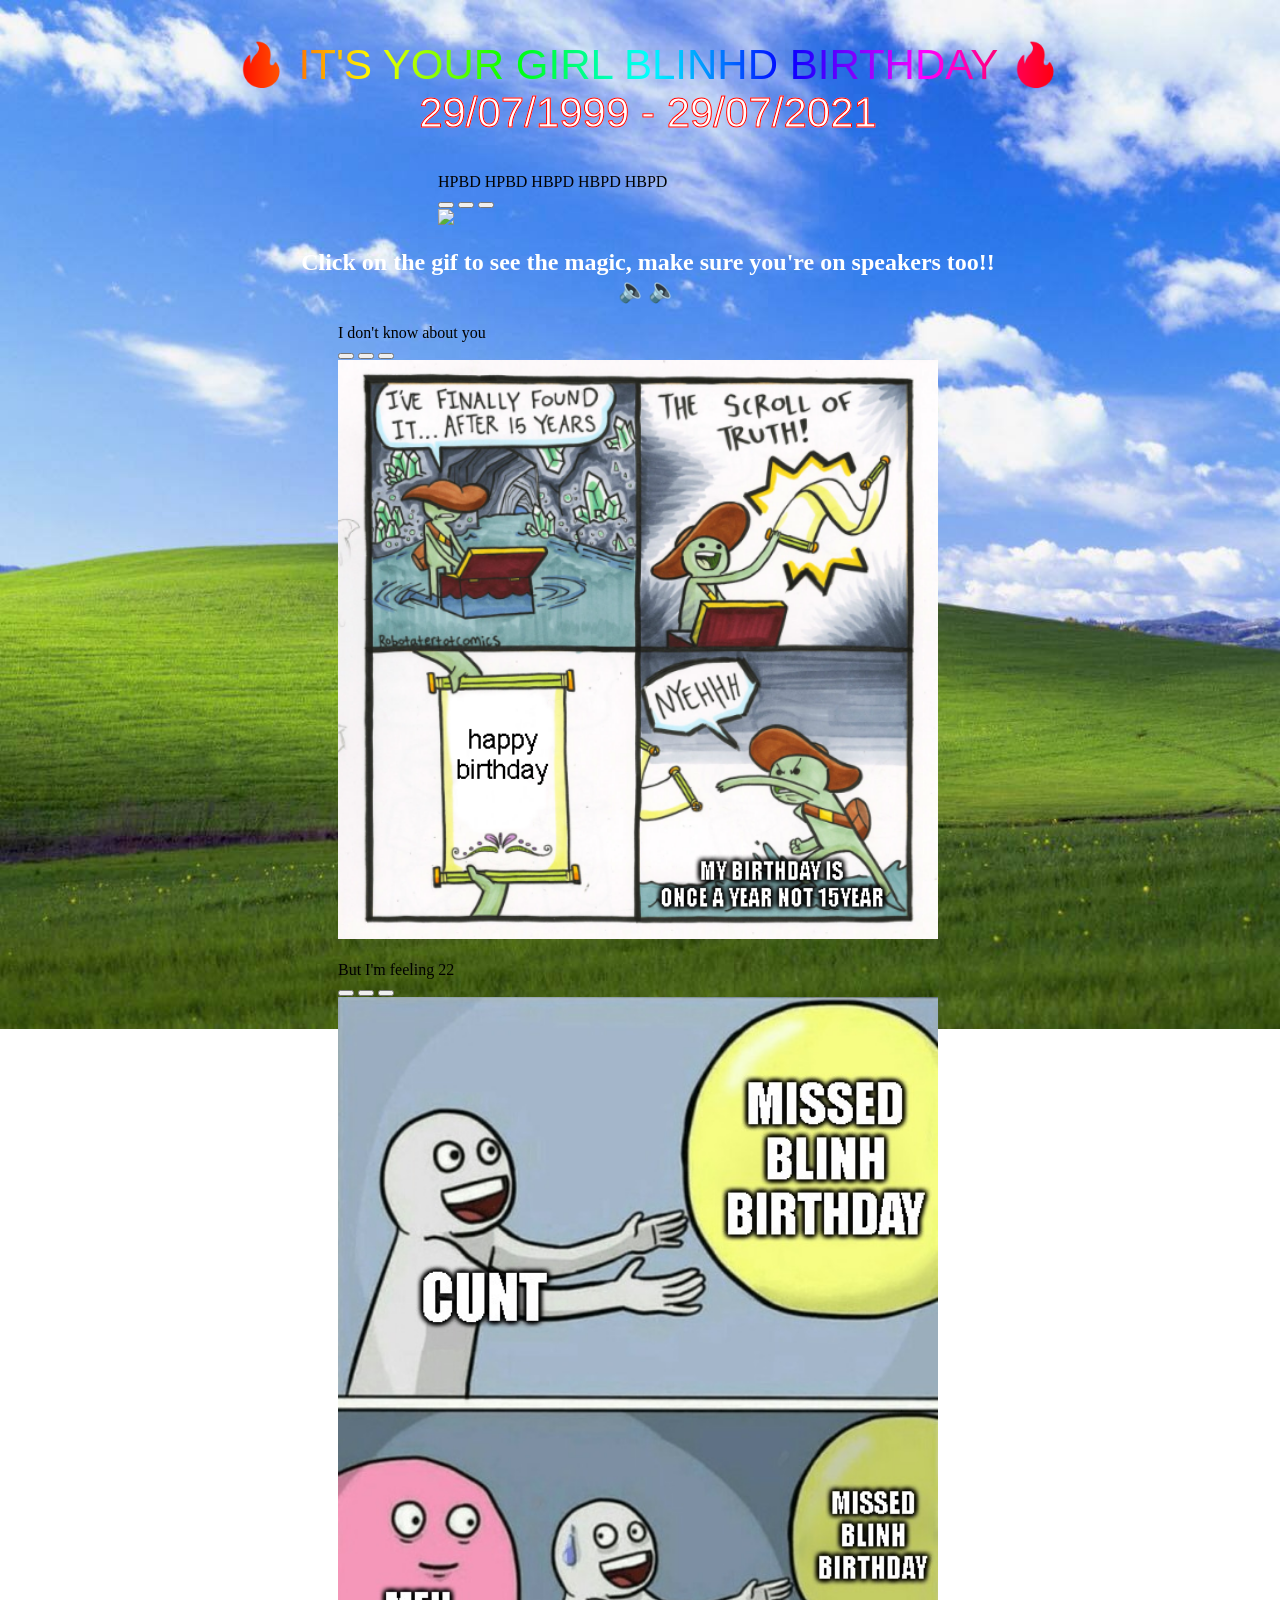
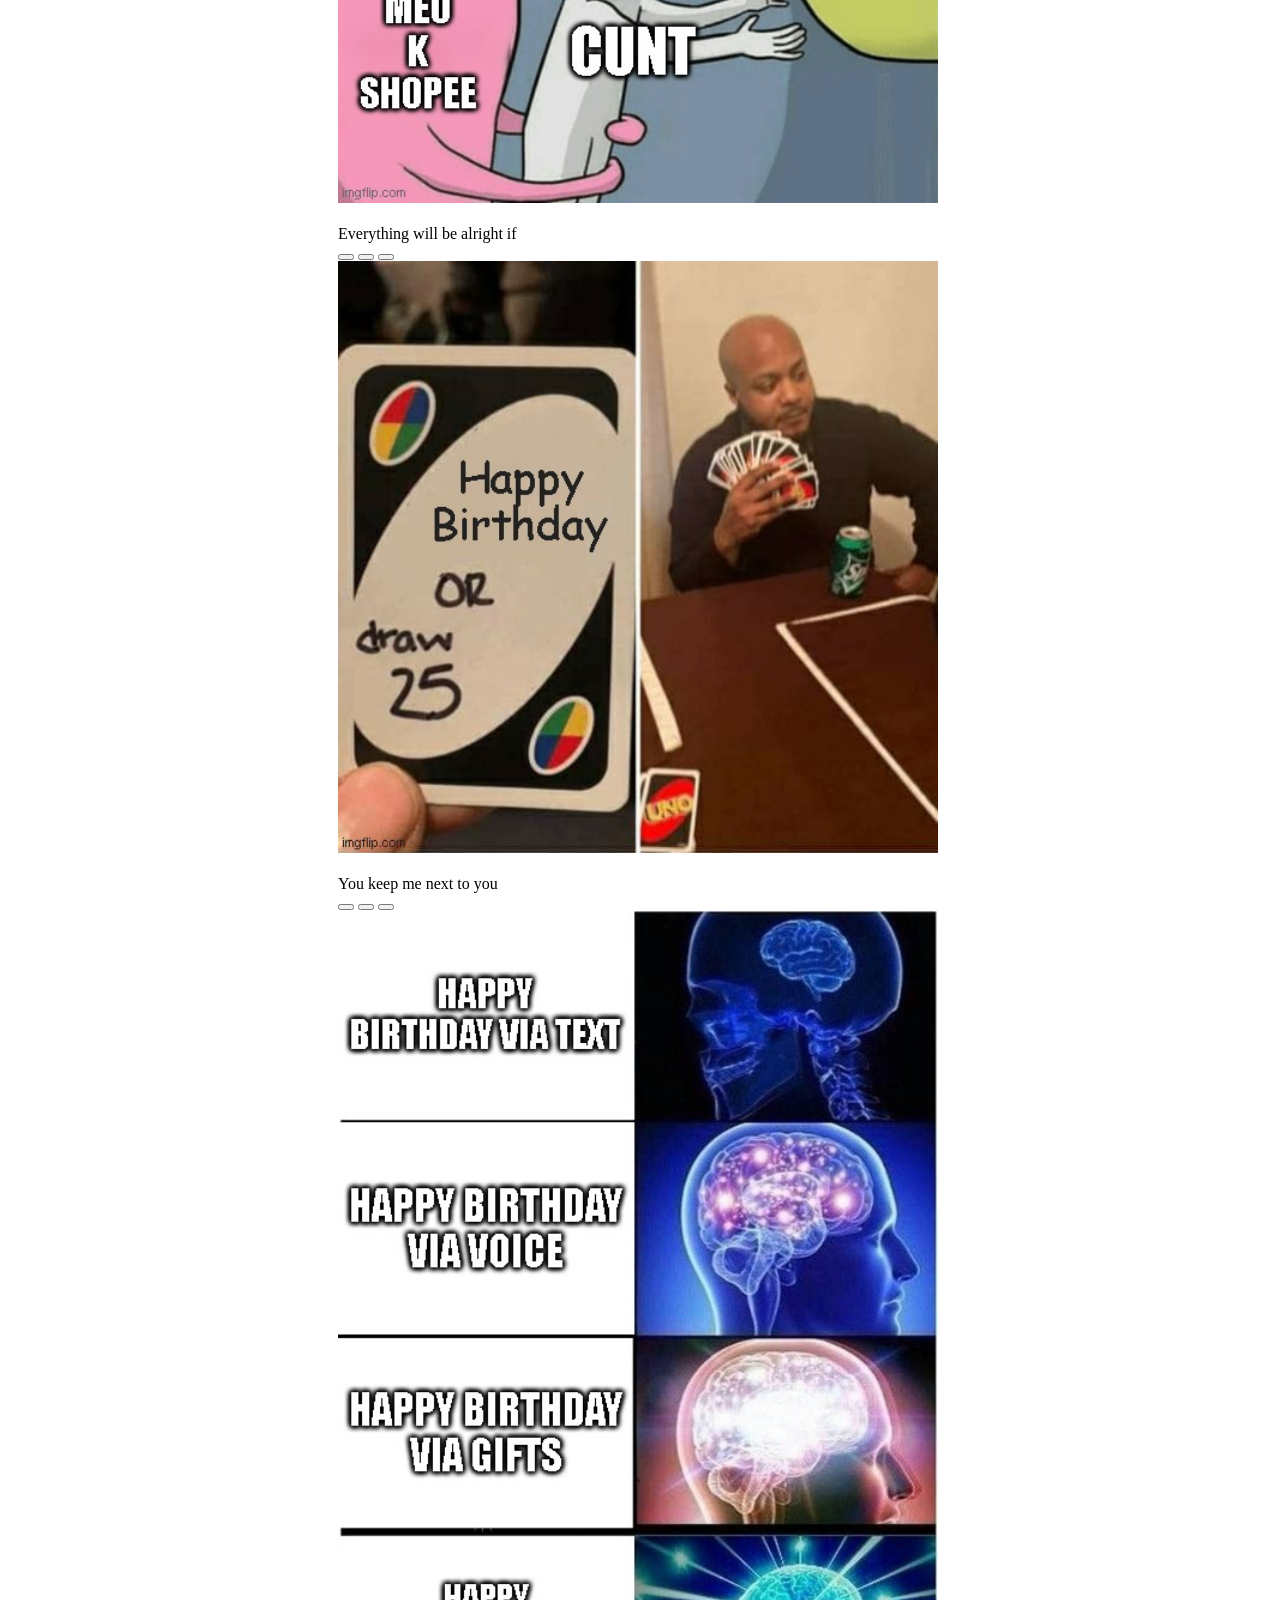
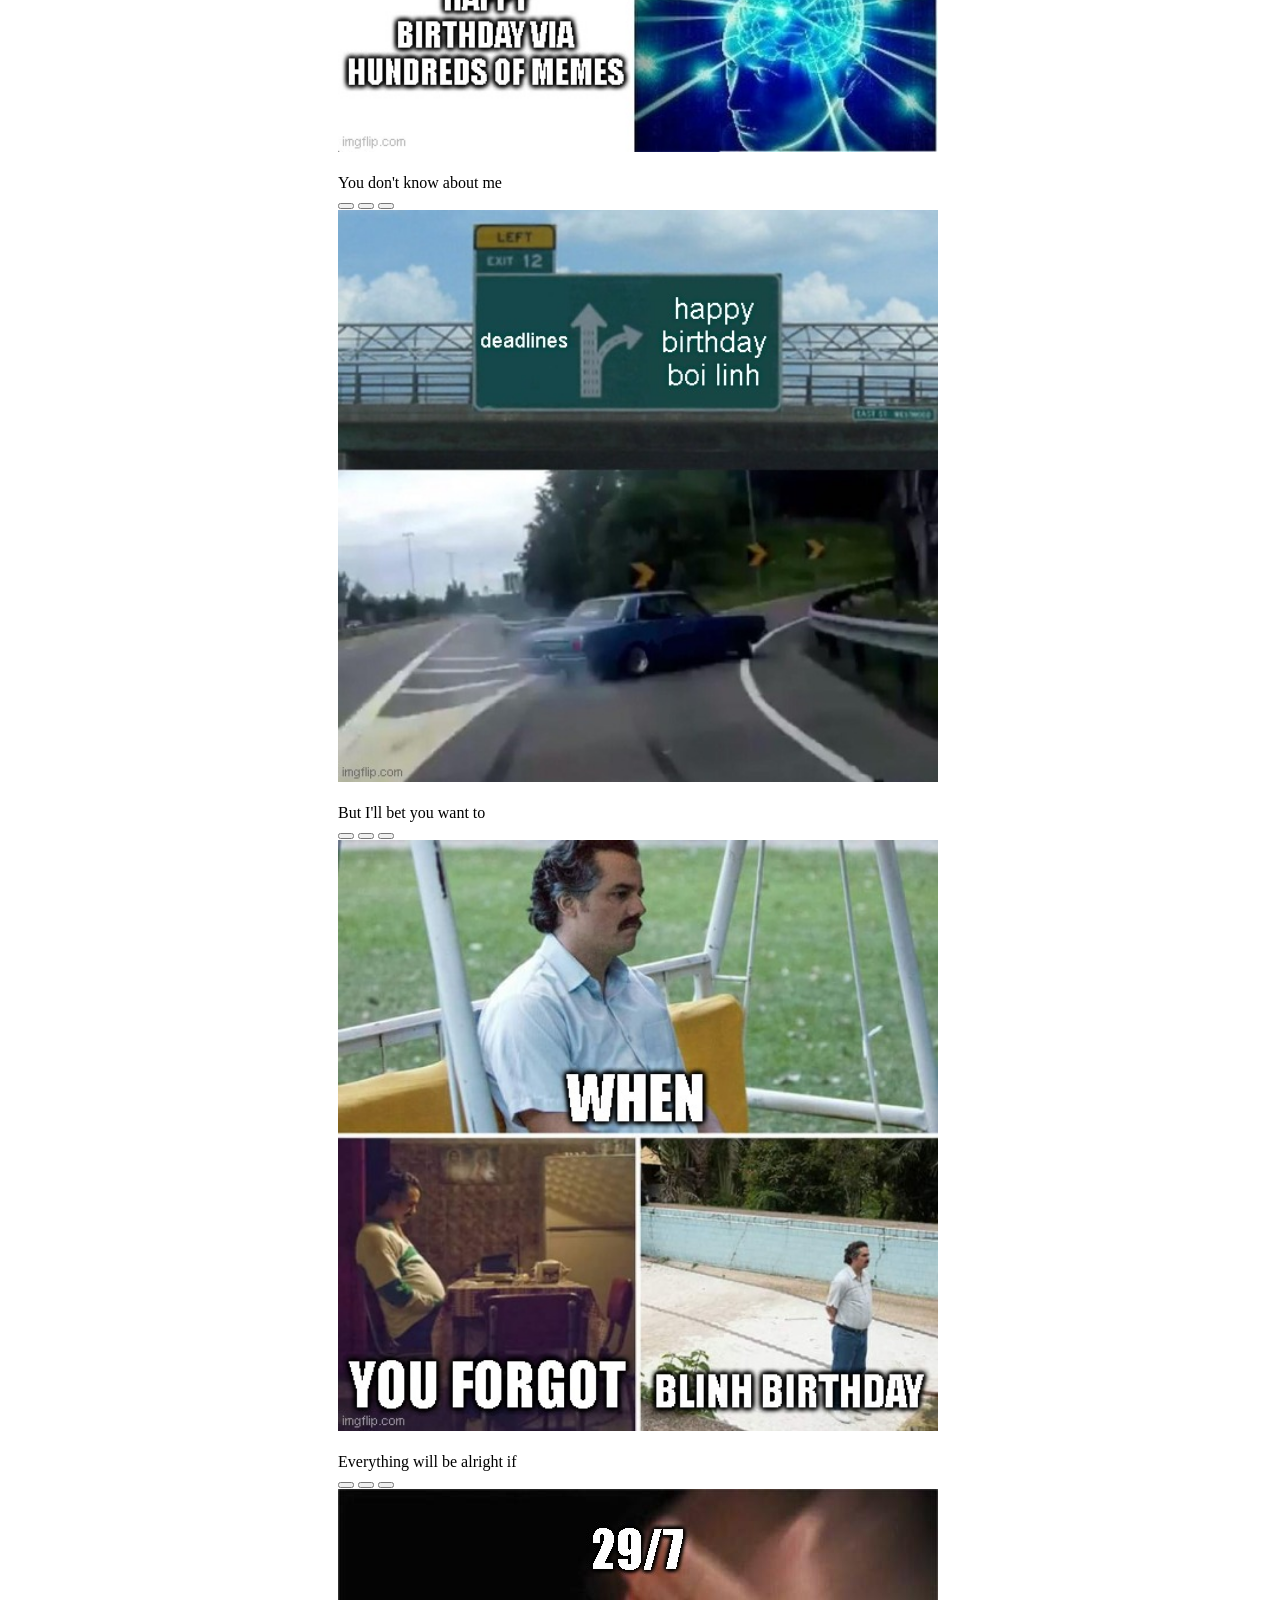
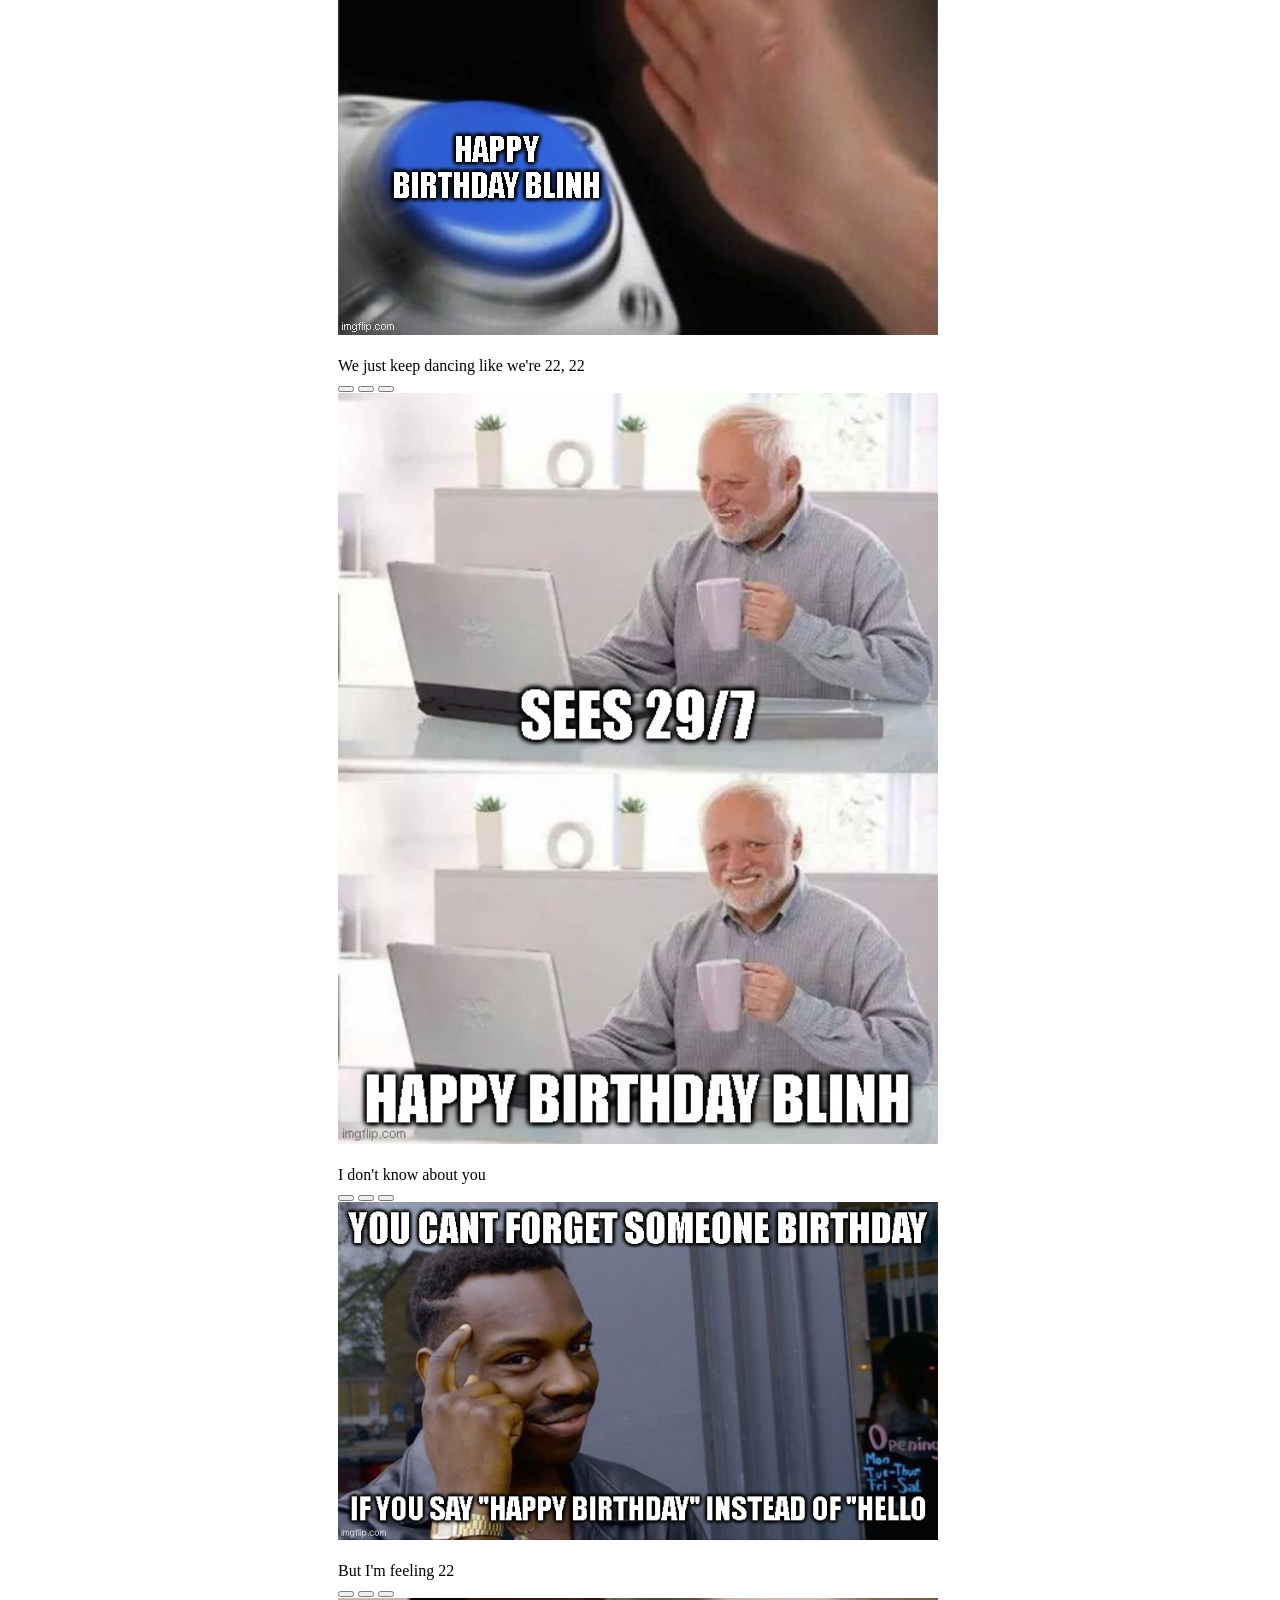
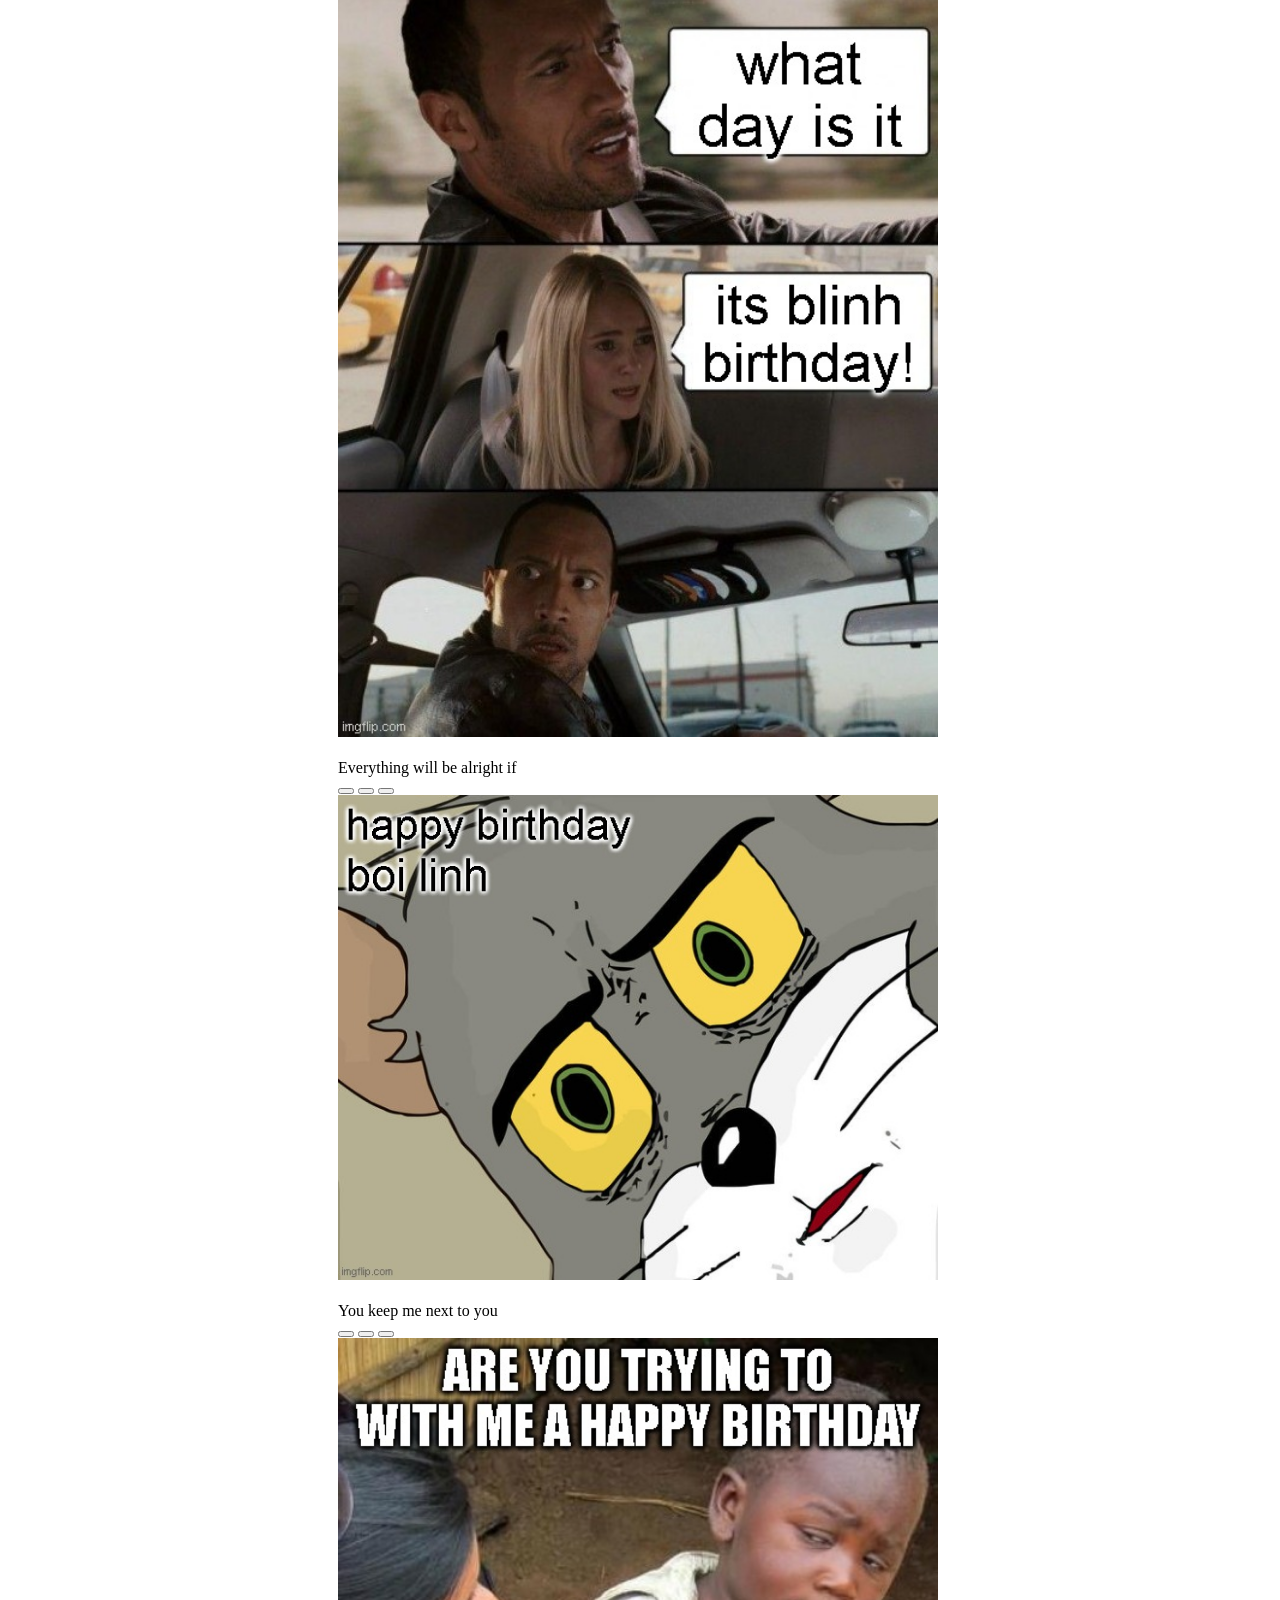
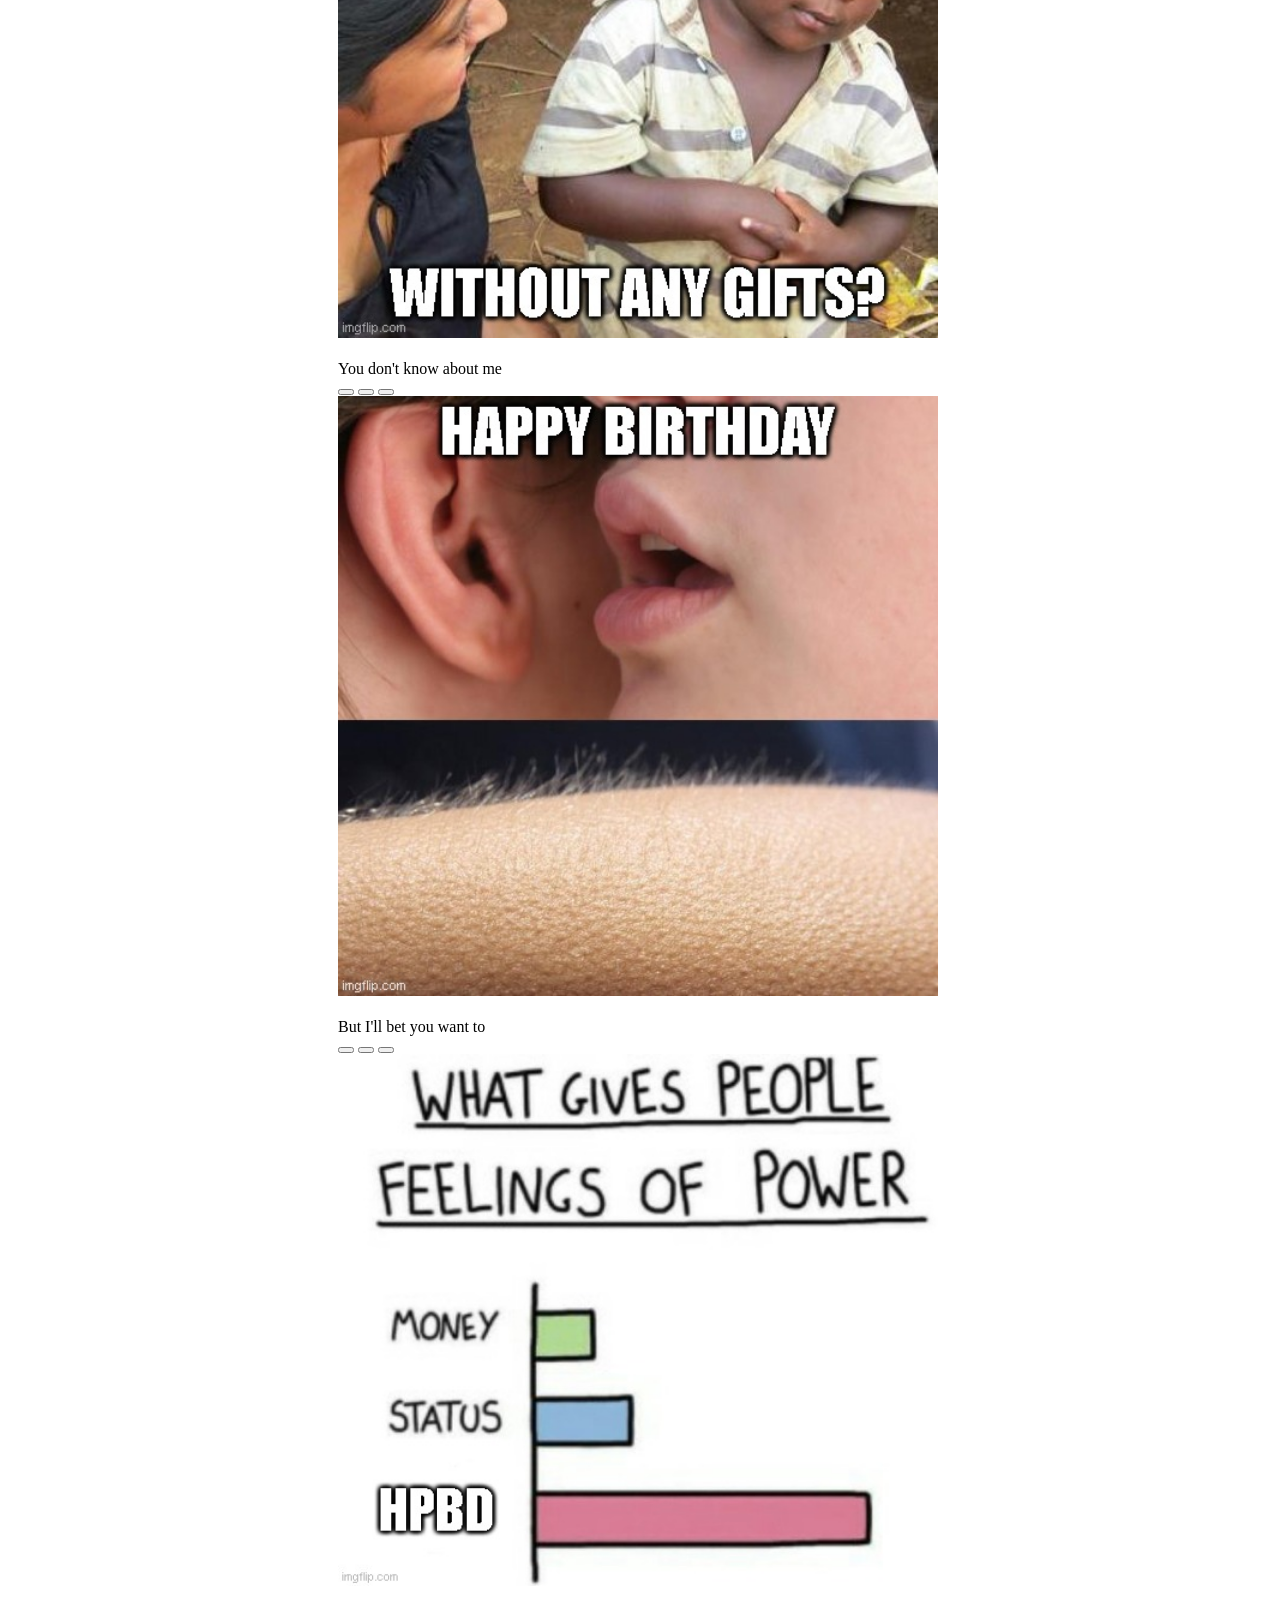
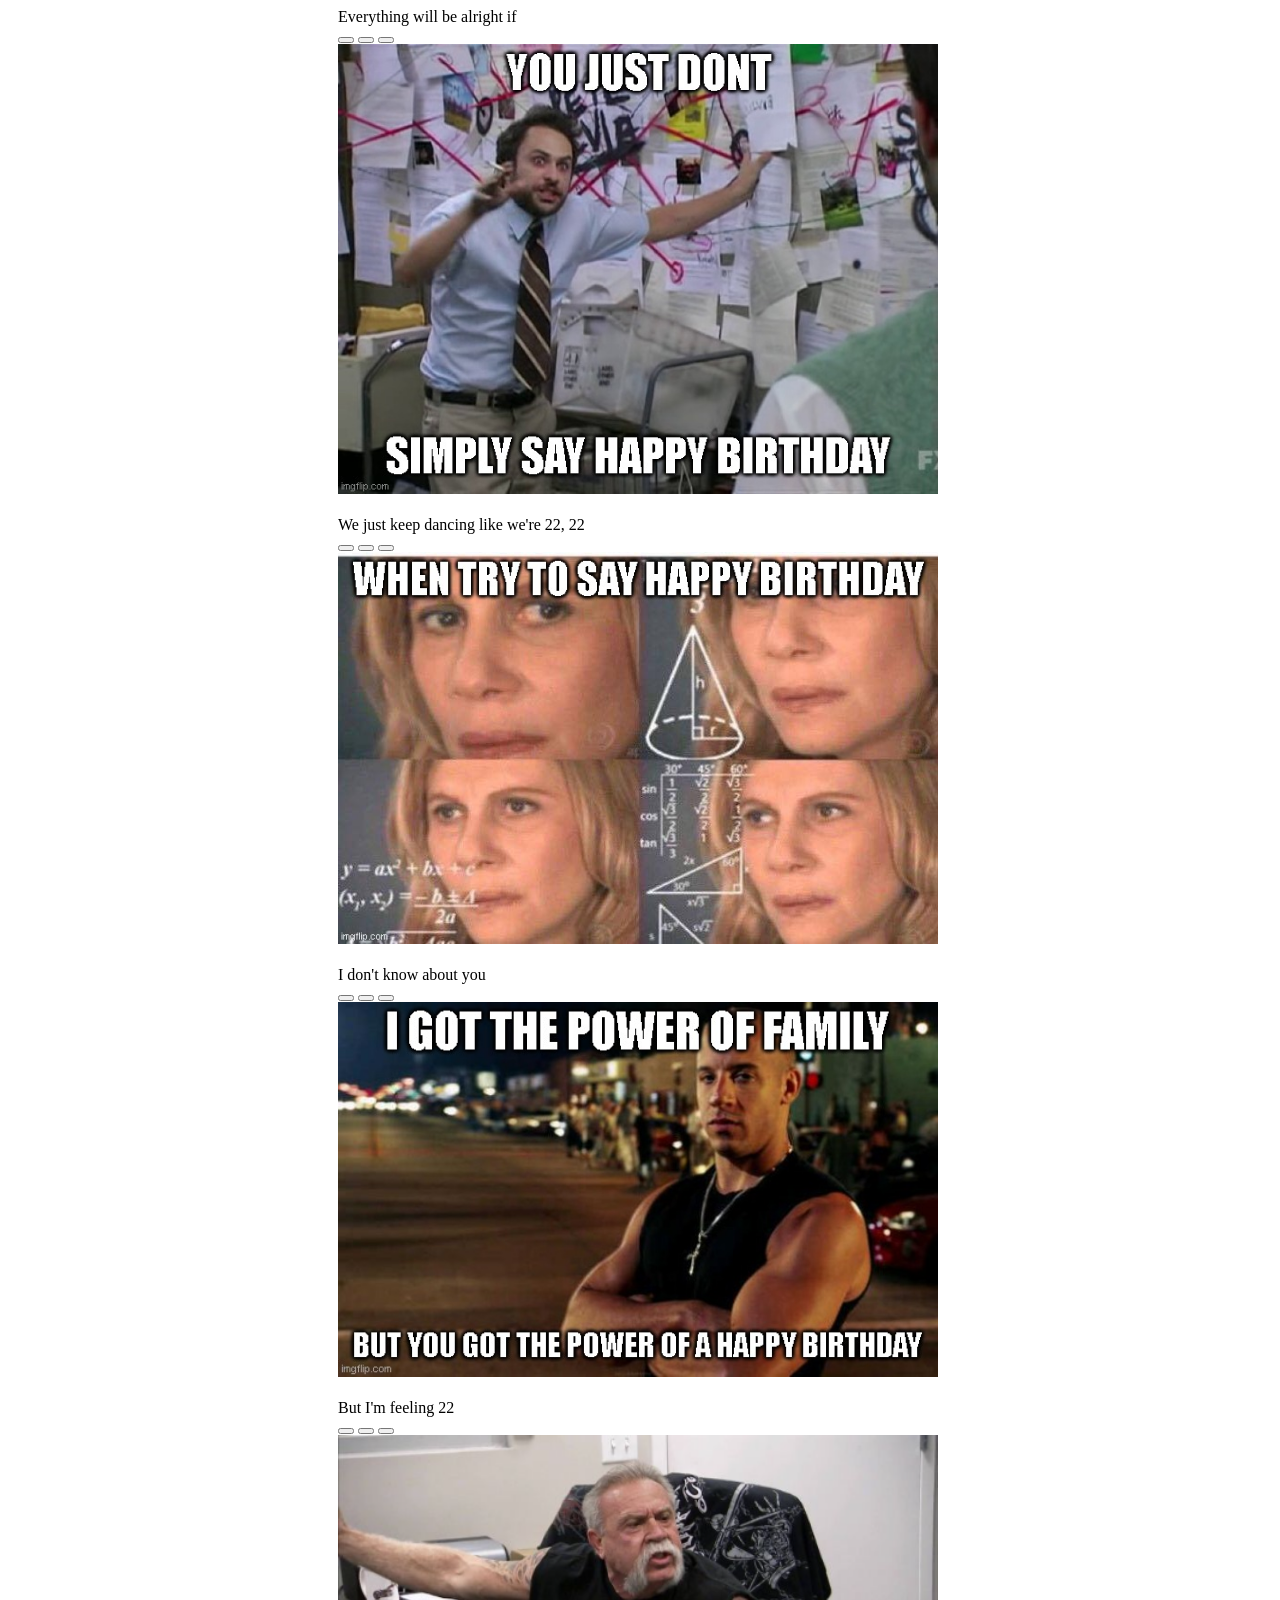
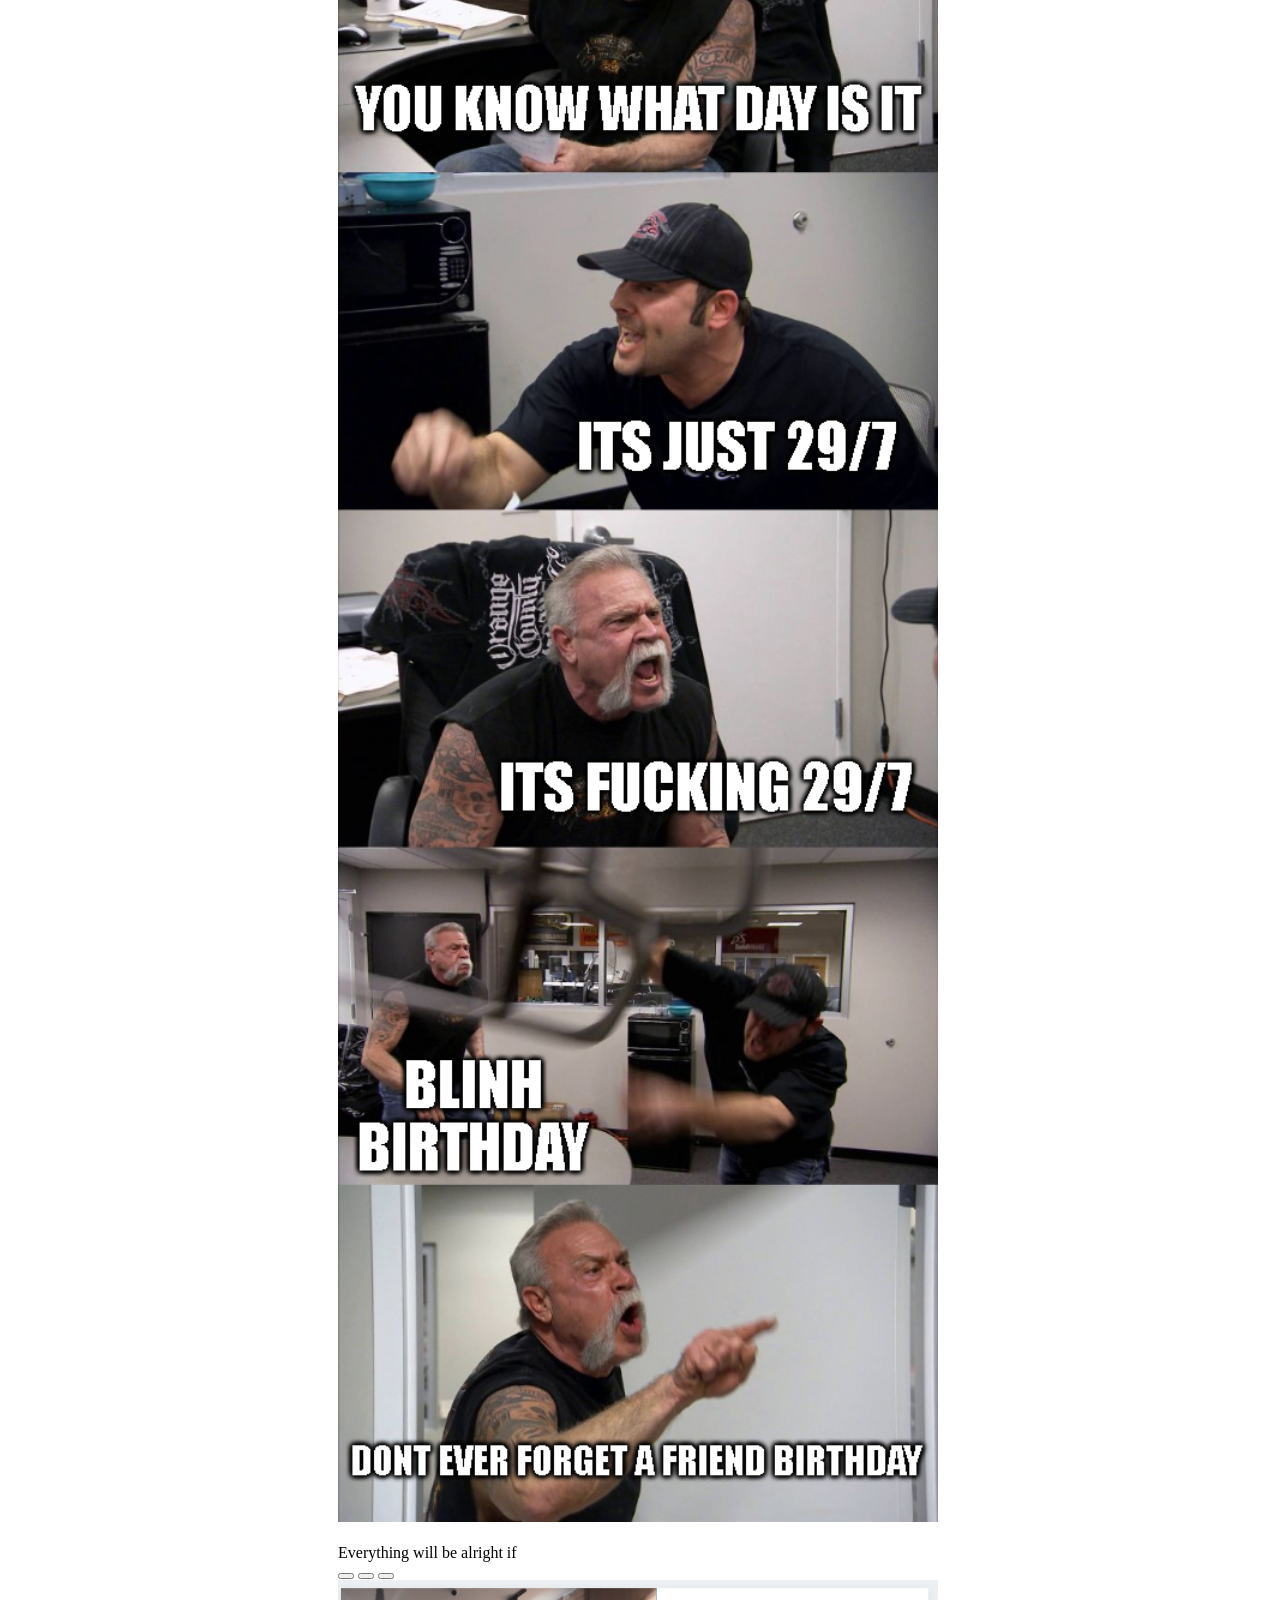
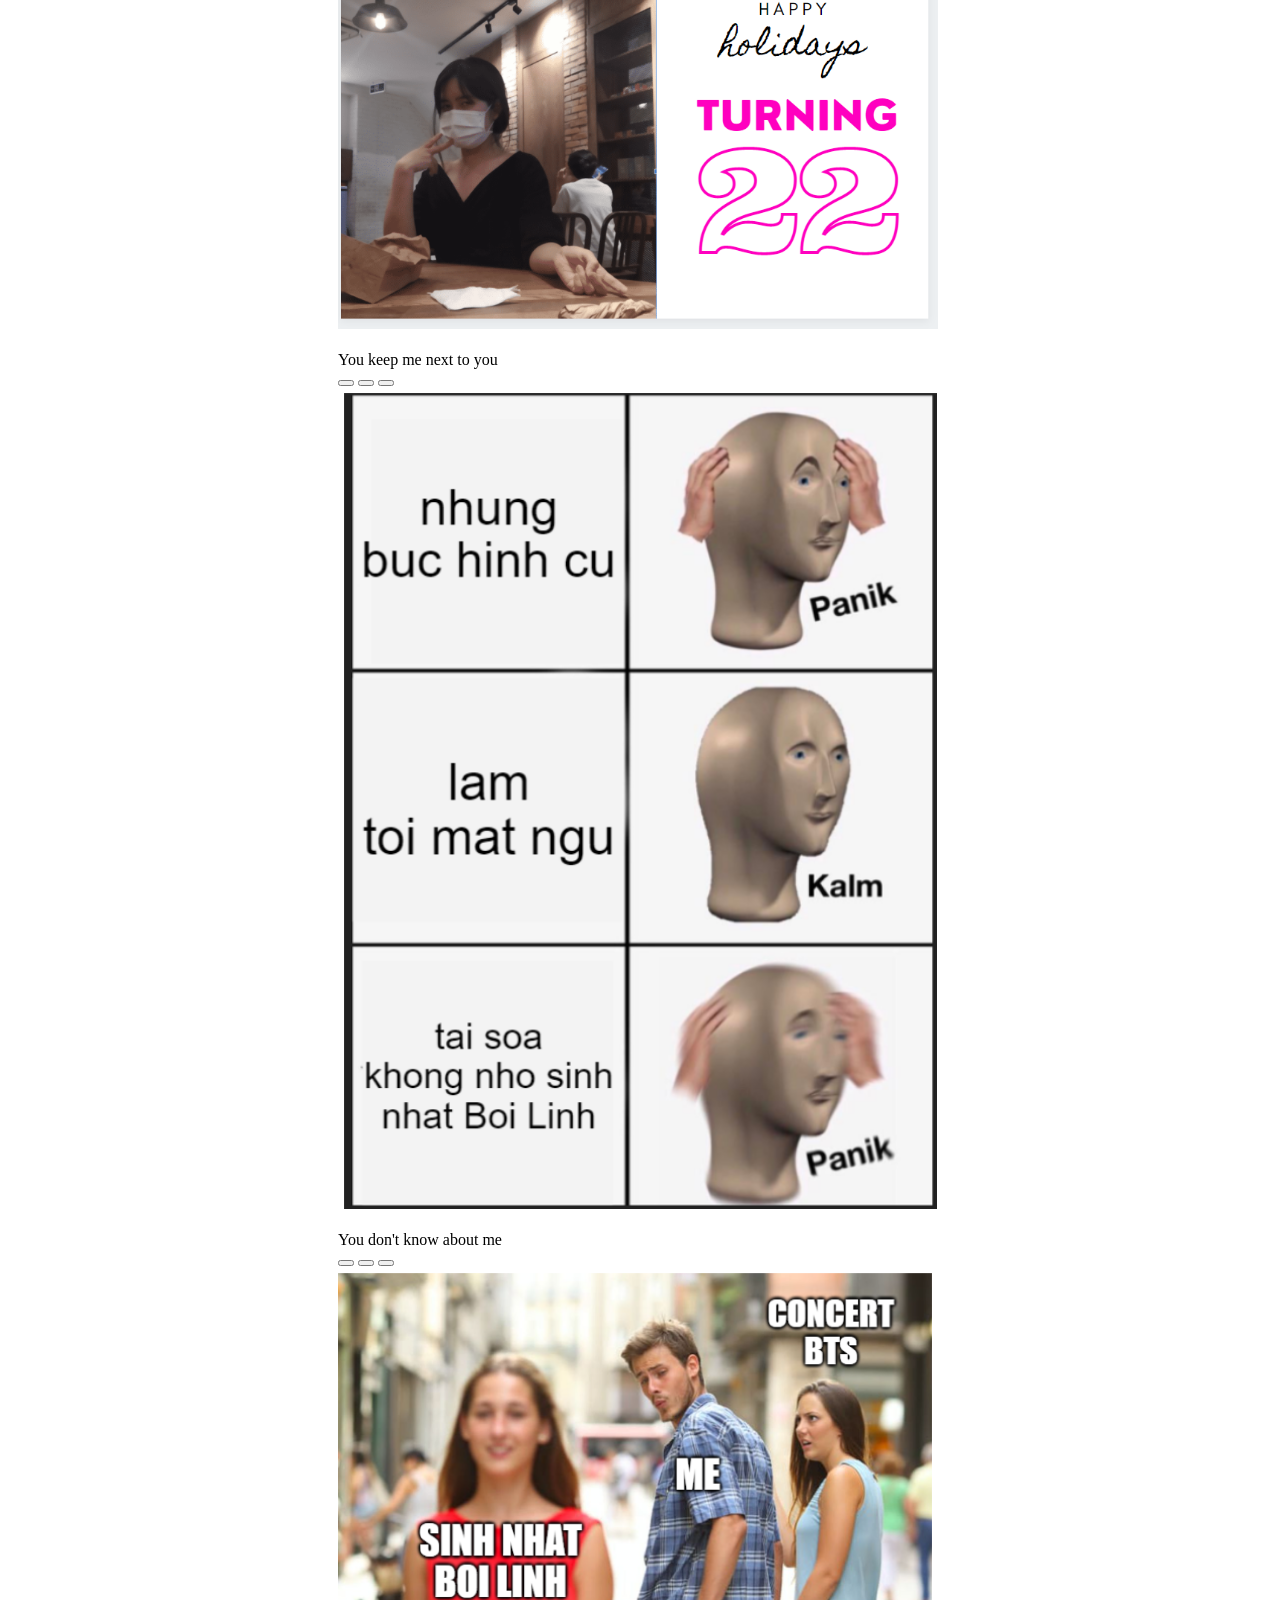
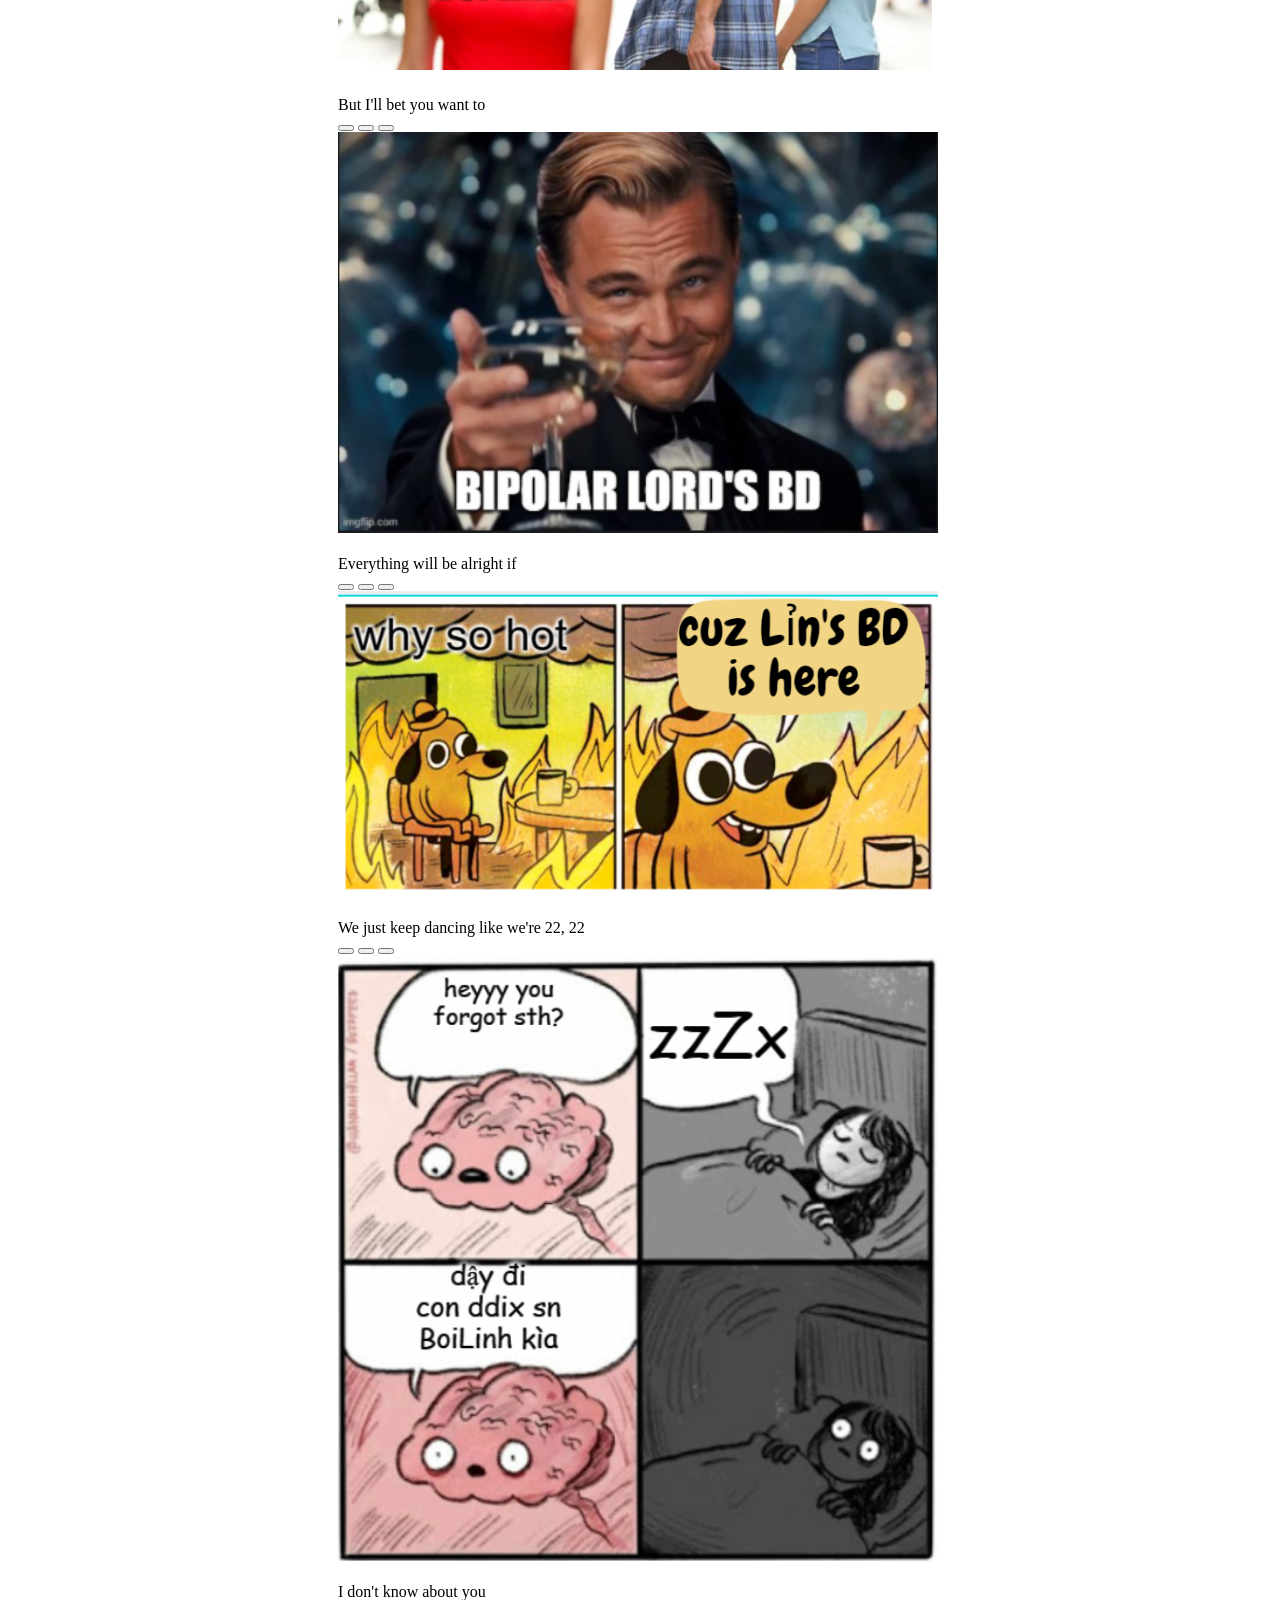
==== docs/index.html @ ad6ff07e "Move to docs folder." ====
<!DOCTYPE html>
<html lang="en">

<head>
  <meta charset="UTF-8">
  <meta http-equiv="X-UA-Compatible" content="IE=edge">
  <meta name="viewport" content="width=device-width, initial-scale=1.0">
  <title>✨HPBD BLINHD✨</title>
  <script src="index.js"></script>
  <link rel="stylesheet" href="style.css">
  <link rel="stylesheet" href="https://unpkg.com/xp.css" />
</head>

<body>
  <div id="player">
    <audio autoplay loop>
      <source src="audio/22.mp3" type="audio/mpeg">
      If you're reading this, audio isn't supported.
    </audio>
  </div>
  <div class="animated_rainbow_1">🔥 IT'S YOUR GIRL BLINHD BIRTHDAY 🔥</div>
  <div class="animated_rainbow_3">29/07/1999 - 29/07/2021</div>
  <br />
  <br />

  <div class="window" style="width: 420px">
    <div class="title-bar">
      <div class="title-bar-text">HPBD HPBD HBPD HBPD HBPD</div>
      <div class="title-bar-controls">
        <button aria-label="Minimize" onclick="onButtonClick()"></button>
        <button aria-label="Maximize" onclick="onButtonClick()"></button>
        <button aria-label="Close" onclick="onButtonClick()"></button>
      </div>
    </div>
    <div class="window-body">
      <img class="gif_img" src="https://media.giphy.com/media/FhUJmrMSmnxFuIUUlH/giphy.gif" onclick="playSong()" />
    </div>
  </div>

  <h2>Click on the gif to see the magic, make sure you're on speakers too!! 🔈🔈</h2>
  <div class="image_wrapper">
    <div class="window" style="width: 620px">
      <div class="title-bar">
        <div class="title-bar-text">I don't know about you</div>
        <div class="title-bar-controls">
          <button aria-label="Minimize" onclick="onButtonClick()"></button>
          <button aria-label="Maximize" onclick="onButtonClick()"></button>
          <button aria-label="Close" onclick="onButtonClick()"></button>
        </div>
      </div>
      <div class="window-body">
        <img src="images/hpbd1.png" alt="" />
      </div>
    </div>
    <br/>

    <div class="window" style="width: 620px">
      <div class="title-bar">
        <div class="title-bar-text">But I'm feeling 22</div>
        <div class="title-bar-controls">
          <button aria-label="Minimize" onclick="onButtonClick()"></button>
          <button aria-label="Maximize" onclick="onButtonClick()"></button>
          <button aria-label="Close" onclick="onButtonClick()"></button>
        </div>
      </div>
      <div class="window-body">
        <img src="images/hpbd2.jpg" alt="" />
      </div>
    </div>
    <br/>

    <div class="window" style="width: 620px">
      <div class="title-bar">
        <div class="title-bar-text">Everything will be alright if</div>
        <div class="title-bar-controls">
          <button aria-label="Minimize" onclick="onButtonClick()"></button>
          <button aria-label="Maximize" onclick="onButtonClick()"></button>
          <button aria-label="Close" onclick="onButtonClick()"></button>
        </div>
      </div>
      <div class="window-body">
        <img src="images/hpbd3.jpg" alt="" />
      </div>
    </div>
    <br/>

    <div class="window" style="width: 620px">
      <div class="title-bar">
        <div class="title-bar-text">You keep me next to you</div>
        <div class="title-bar-controls">
          <button aria-label="Minimize" onclick="onButtonClick()"></button>
          <button aria-label="Maximize" onclick="onButtonClick()"></button>
          <button aria-label="Close" onclick="onButtonClick()"></button>
        </div>
      </div>
      <div class="window-body">
        <img src="images/hpbd4.jpg" alt="" />
      </div>
    </div>
    <br/>

    <div class="window" style="width: 620px">
      <div class="title-bar">
        <div class="title-bar-text">You don't know about me</div>
        <div class="title-bar-controls">
          <button aria-label="Minimize" onclick="onButtonClick()"></button>
          <button aria-label="Maximize" onclick="onButtonClick()"></button>
          <button aria-label="Close" onclick="onButtonClick()"></button>
        </div>
      </div>
      <div class="window-body">
        <img src="images/hpbd5.jpg" alt="" />
      </div>
    </div>
    <br/>

    <div class="window" style="width: 620px">
      <div class="title-bar">
        <div class="title-bar-text">But I'll bet you want to</div>
        <div class="title-bar-controls">
          <button aria-label="Minimize" onclick="onButtonClick()"></button>
          <button aria-label="Maximize" onclick="onButtonClick()"></button>
          <button aria-label="Close" onclick="onButtonClick()"></button>
        </div>
      </div>
      <div class="window-body">
        <img src="images/hpbd6.jpg" alt="" />
      </div>
    </div>
    <br/>

    <div class="window" style="width: 620px">
      <div class="title-bar">
        <div class="title-bar-text">Everything will be alright if</div>
        <div class="title-bar-controls">
          <button aria-label="Minimize" onclick="onButtonClick()"></button>
          <button aria-label="Maximize" onclick="onButtonClick()"></button>
          <button aria-label="Close" onclick="onButtonClick()"></button>
        </div>
      </div>
      <div class="window-body">
        <img src="images/hpbd7.jpg" alt="" />
      </div>
    </div>
    <br/>

    <div class="window" style="width: 620px">
      <div class="title-bar">
        <div class="title-bar-text">We just keep dancing like we're 22, 22</div>
        <div class="title-bar-controls">
          <button aria-label="Minimize" onclick="onButtonClick()"></button>
          <button aria-label="Maximize" onclick="onButtonClick()"></button>
          <button aria-label="Close" onclick="onButtonClick()"></button>
        </div>
      </div>
      <div class="window-body">
        <img src="images/hpbd8.jpg" alt="" />
      </div>
    </div>
    <br/>

    <div class="window" style="width: 620px">
      <div class="title-bar">
        <div class="title-bar-text">I don't know about you</div>
        <div class="title-bar-controls">
          <button aria-label="Minimize" onclick="onButtonClick()"></button>
          <button aria-label="Maximize" onclick="onButtonClick()"></button>
          <button aria-label="Close" onclick="onButtonClick()"></button>
        </div>
      </div>
      <div class="window-body">
        <img src="images/hpbd9.jpg" alt="" />
      </div>
    </div>
    <br/>

    <div class="window" style="width: 620px">
      <div class="title-bar">
        <div class="title-bar-text">But I'm feeling 22</div>
        <div class="title-bar-controls">
          <button aria-label="Minimize" onclick="onButtonClick()"></button>
          <button aria-label="Maximize" onclick="onButtonClick()"></button>
          <button aria-label="Close" onclick="onButtonClick()"></button>
        </div>
      </div>
      <div class="window-body">
        <img src="images/hpbd10.jpg" alt="" />
      </div>
    </div>
    <br/>

    <div class="window" style="width: 620px">
      <div class="title-bar">
        <div class="title-bar-text">Everything will be alright if</div>
        <div class="title-bar-controls">
          <button aria-label="Minimize" onclick="onButtonClick()"></button>
          <button aria-label="Maximize" onclick="onButtonClick()"></button>
          <button aria-label="Close" onclick="onButtonClick()"></button>
        </div>
      </div>
      <div class="window-body">
        <img src="images/hpbd11.jpg" alt="" />
      </div>
    </div>
    <br/>

    <div class="window" style="width: 620px">
      <div class="title-bar">
        <div class="title-bar-text">You keep me next to you</div>
        <div class="title-bar-controls">
          <button aria-label="Minimize" onclick="onButtonClick()"></button>
          <button aria-label="Maximize" onclick="onButtonClick()"></button>
          <button aria-label="Close" onclick="onButtonClick()"></button>
        </div>
      </div>
      <div class="window-body">
        <img src="images/hpbd12.jpg" alt="" />
      </div>
    </div>
    <br/>

    <div class="window" style="width: 620px">
      <div class="title-bar">
        <div class="title-bar-text">You don't know about me</div>
        <div class="title-bar-controls">
          <button aria-label="Minimize" onclick="onButtonClick()"></button>
          <button aria-label="Maximize" onclick="onButtonClick()"></button>
          <button aria-label="Close" onclick="onButtonClick()"></button>
        </div>
      </div>
      <div class="window-body">
        <img src="images/hpbd13.jpg" alt="" />
      </div>
    </div>
    <br/>

    <div class="window" style="width: 620px">
      <div class="title-bar">
        <div class="title-bar-text">But I'll bet you want to</div>
        <div class="title-bar-controls">
          <button aria-label="Minimize" onclick="onButtonClick()"></button>
          <button aria-label="Maximize" onclick="onButtonClick()"></button>
          <button aria-label="Close" onclick="onButtonClick()"></button>
        </div>
      </div>
      <div class="window-body">
        <img src="images/hpbd14.jpg" alt="" />
      </div>
    </div>
    <br/>

    <div class="window" style="width: 620px">
      <div class="title-bar">
        <div class="title-bar-text">Everything will be alright if</div>
        <div class="title-bar-controls">
          <button aria-label="Minimize" onclick="onButtonClick()"></button>
          <button aria-label="Maximize" onclick="onButtonClick()"></button>
          <button aria-label="Close" onclick="onButtonClick()"></button>
        </div>
      </div>
      <div class="window-body">
        <img src="images/hpbd15.jpg" alt="" />
      </div>
    </div>
    <br/>

    <div class="window" style="width: 620px">
      <div class="title-bar">
        <div class="title-bar-text">We just keep dancing like we're 22, 22</div>
        <div class="title-bar-controls">
          <button aria-label="Minimize" onclick="onButtonClick()"></button>
          <button aria-label="Maximize" onclick="onButtonClick()"></button>
          <button aria-label="Close" onclick="onButtonClick()"></button>
        </div>
      </div>
      <div class="window-body">
        <img src="images/hpbd16.jpg" alt="" />
      </div>
    </div>
    <br/>

    <div class="window" style="width: 620px">
      <div class="title-bar">
        <div class="title-bar-text">I don't know about you</div>
        <div class="title-bar-controls">
          <button aria-label="Minimize" onclick="onButtonClick()"></button>
          <button aria-label="Maximize" onclick="onButtonClick()"></button>
          <button aria-label="Close" onclick="onButtonClick()"></button>
        </div>
      </div>
      <div class="window-body">
        <img src="images/hpbd17.jpg" alt="" />
      </div>
    </div>
    <br/>

    <div class="window" style="width: 620px">
      <div class="title-bar">
        <div class="title-bar-text">But I'm feeling 22</div>
        <div class="title-bar-controls">
          <button aria-label="Minimize" onclick="onButtonClick()"></button>
          <button aria-label="Maximize" onclick="onButtonClick()"></button>
          <button aria-label="Close" onclick="onButtonClick()"></button>
        </div>
      </div>
      <div class="window-body">
        <img src="images/hpbd18.png" alt="" />
      </div>
    </div>
    <br/>

    <div class="window" style="width: 620px">
      <div class="title-bar">
        <div class="title-bar-text">Everything will be alright if</div>
        <div class="title-bar-controls">
          <button aria-label="Minimize" onclick="onButtonClick()"></button>
          <button aria-label="Maximize" onclick="onButtonClick()"></button>
          <button aria-label="Close" onclick="onButtonClick()"></button>
        </div>
      </div>
      <div class="window-body">
        <img src="images/hpbd19.png" alt="" />
      </div>
    </div>
    <br/>

    <div class="window" style="width: 620px">
      <div class="title-bar">
        <div class="title-bar-text">You keep me next to you</div>
        <div class="title-bar-controls">
          <button aria-label="Minimize" onclick="onButtonClick()"></button>
          <button aria-label="Maximize" onclick="onButtonClick()"></button>
          <button aria-label="Close" onclick="onButtonClick()"></button>
        </div>
      </div>
      <div class="window-body">
        <img src="images/hpbd21.png" alt="" />
      </div>
    </div>
    <br/>

    <div class="window" style="width: 620px">
      <div class="title-bar">
        <div class="title-bar-text">You don't know about me</div>
        <div class="title-bar-controls">
          <button aria-label="Minimize" onclick="onButtonClick()"></button>
          <button aria-label="Maximize" onclick="onButtonClick()"></button>
          <button aria-label="Close" onclick="onButtonClick()"></button>
        </div>
      </div>
      <div class="window-body">
        <img src="images/hpbd22.png" alt="" />
      </div>
    </div>
    <br/>

    <div class="window" style="width: 620px">
      <div class="title-bar">
        <div class="title-bar-text">But I'll bet you want to</div>
        <div class="title-bar-controls">
          <button aria-label="Minimize" onclick="onButtonClick()"></button>
          <button aria-label="Maximize" onclick="onButtonClick()"></button>
          <button aria-label="Close" onclick="onButtonClick()"></button>
        </div>
      </div>
      <div class="window-body">
        <img src="images/hpbd23.png" alt="" />
      </div>
    </div>
    <br/>

    <div class="window" style="width: 620px">
      <div class="title-bar">
        <div class="title-bar-text">Everything will be alright if</div>
        <div class="title-bar-controls">
          <button aria-label="Minimize" onclick="onButtonClick()"></button>
          <button aria-label="Maximize" onclick="onButtonClick()"></button>
          <button aria-label="Close" onclick="onButtonClick()"></button>
        </div>
      </div>
      <div class="window-body">
        <img src="images/hpbd24.png" alt="" />
      </div>
    </div>
    <br/>

    <div class="window" style="width: 620px">
      <div class="title-bar">
        <div class="title-bar-text">We just keep dancing like we're 22, 22</div>
        <div class="title-bar-controls">
          <button aria-label="Minimize" onclick="onButtonClick()"></button>
          <button aria-label="Maximize" onclick="onButtonClick()"></button>
          <button aria-label="Close" onclick="onButtonClick()"></button>
        </div>
      </div>
      <div class="window-body">
        <img src="images/hpbd25.png" alt="" />
      </div>
    </div>
    <br/>

    <div class="window" style="width: 620px">
      <div class="title-bar">
        <div class="title-bar-text">I don't know about you</div>
        <div class="title-bar-controls">
          <button aria-label="Minimize" onclick="onButtonClick()"></button>
          <button aria-label="Maximize" onclick="onButtonClick()"></button>
          <button aria-label="Close" onclick="onButtonClick()"></button>
        </div>
      </div>
      <div class="window-body">
        <img src="images/hpbd26.png" alt="" />
      </div>
    </div>
    <br/>

    <div class="window" style="width: 620px">
      <div class="title-bar">
        <div class="title-bar-text">But I'm feeling 22</div>
        <div class="title-bar-controls">
          <button aria-label="Minimize" onclick="onButtonClick()"></button>
          <button aria-label="Maximize" onclick="onButtonClick()"></button>
          <button aria-label="Close" onclick="onButtonClick()"></button>
        </div>
      </div>
      <div class="window-body">
        <img src="images/hpbd27.png" alt="" />
      </div>
    </div>
    <br/>

    <div class="window" style="width: 620px">
      <div class="title-bar">
        <div class="title-bar-text">Everything will be alright if</div>
        <div class="title-bar-controls">
          <button aria-label="Minimize" onclick="onButtonClick()"></button>
          <button aria-label="Maximize" onclick="onButtonClick()"></button>
          <button aria-label="Close" onclick="onButtonClick()"></button>
        </div>
      </div>
      <div class="window-body">
        <img src="images/hpbd28.png" alt="" />
      </div>
    </div>
    <br/>

    <div class="window" style="width: 620px">
      <div class="title-bar">
        <div class="title-bar-text">You keep me next to you</div>
        <div class="title-bar-controls">
          <button aria-label="Minimize" onclick="onButtonClick()"></button>
          <button aria-label="Maximize" onclick="onButtonClick()"></button>
          <button aria-label="Close" onclick="onButtonClick()"></button>
        </div>
      </div>
      <div class="window-body">
        <img src="images/hpbd29.jpg" alt="" />
      </div>
    </div>
    <br/>
    

  </div>
  <h3>HAPPY BIRTHDAY TO YOU OUR BEAUTIFUL GURL</h3>
  <h4>May you be gifted with life’s biggest joys and never-ending bliss. After all, you yourself are a gift to earth, so you deserve the best. Happy birthday!!</h4>
  <div class="window" style="width: 620px">
    <div class="title-bar">
      <div class="title-bar-text">We love you</div>
      <div class="title-bar-controls">
        <button aria-label="Minimize" onclick="onButtonClick()"></button>
        <button aria-label="Maximize" onclick="onButtonClick()"></button>
        <button aria-label="Close" onclick="onButtonClick()"></button>
      </div>
    </div>
    <div class="window-body">
      <img src="images/cmsn.jpg" alt="" />
    </div>
  </div>
  <br/>
</body>

</html>
---- docs/style.css ----
body {
  padding-top: 32px;
  width: 100%;
  display: flex;
  flex-direction: column;
  justify-content: center;
  align-items: center;
  background-image: url("images/background.jpg");
  background-size: cover;
  background-repeat: no-repeat;
  background-attachment: fixed;
  cursor: url('images/cursor.png'), auto;	
}

h2, h3, h4 {
  width: 700px;
  color: #ffffff;
  text-align: center;
}

.gif_img {
  width: 400px;
}

.image_wrapper {
  display: flex;
  flex-direction: column; 
}

img {
  width: 600px;
}

.animated_rainbow_1 {
  font-size: 42px;
  font-family: Arial Black, Gadget, sans-serif;
  background-image: -webkit-linear-gradient(left, #f00, #ff2b00, #f50, #ff8000, #fa0, #ffd500, #ff0, #d4ff00, #af0, #80ff00, #5f0, #2bff00, #0f0, #00ff2a, #0f5, #00ff80, #0fa, #00ffd5, #0ff, #00d5ff, #0af, #0080ff, #05f, #002aff, #00f, #2b00ff, #50f, #8000ff, #a0f, #d400ff, #f0f, #ff00d4, #f0a, #ff0080, #f05, #ff002b, #f00);
  -webkit-animation: animatedBackground_a 5s linear infinite alternate;
  -webkit-background-clip: text;
  -webkit-text-fill-color: #0000;
  background-clip: text;
}

@keyframes animatedBackground_a {
  0% { background-position: 0 0 }
  100% { background-position: -500px 0 }
}

.animated_rainbow_3 {
  background: #fff;
  color: #F00;
  -webkit-text-fill-color: transparent;
  -webkit-background-clip: text;
  font-size: 42px;
  font-family: Arial Black, Gadget, sans-serif;
  -webkit-text-stroke-width: 1px;
  -webkit-text-stroke-color: #FF0000;
  -webkit-animation: animatedBackground_c 2s infinite alternate;
}

@keyframes animatedBackground_c {
  0% {-webkit-text-stroke-color: #ff8b00}
  10% {-webkit-text-stroke-color: #e8ff00}
  20% {-webkit-text-stroke-color: #5dff00}
  30% {-webkit-text-stroke-color: #00ff2e}
  40% {-webkit-text-stroke-color: #00ffb9}
  50% {-webkit-text-stroke-color: #00b9ff}
  60% {-webkit-text-stroke-color: #002eff}
  70% {-webkit-text-stroke-color: #5d00ff}
  80% {-webkit-text-stroke-color: #e800ff}
  90% {-webkit-text-stroke-color: #ff008b}
  100% {-webkit-text-stroke-color: #ff0000}
}
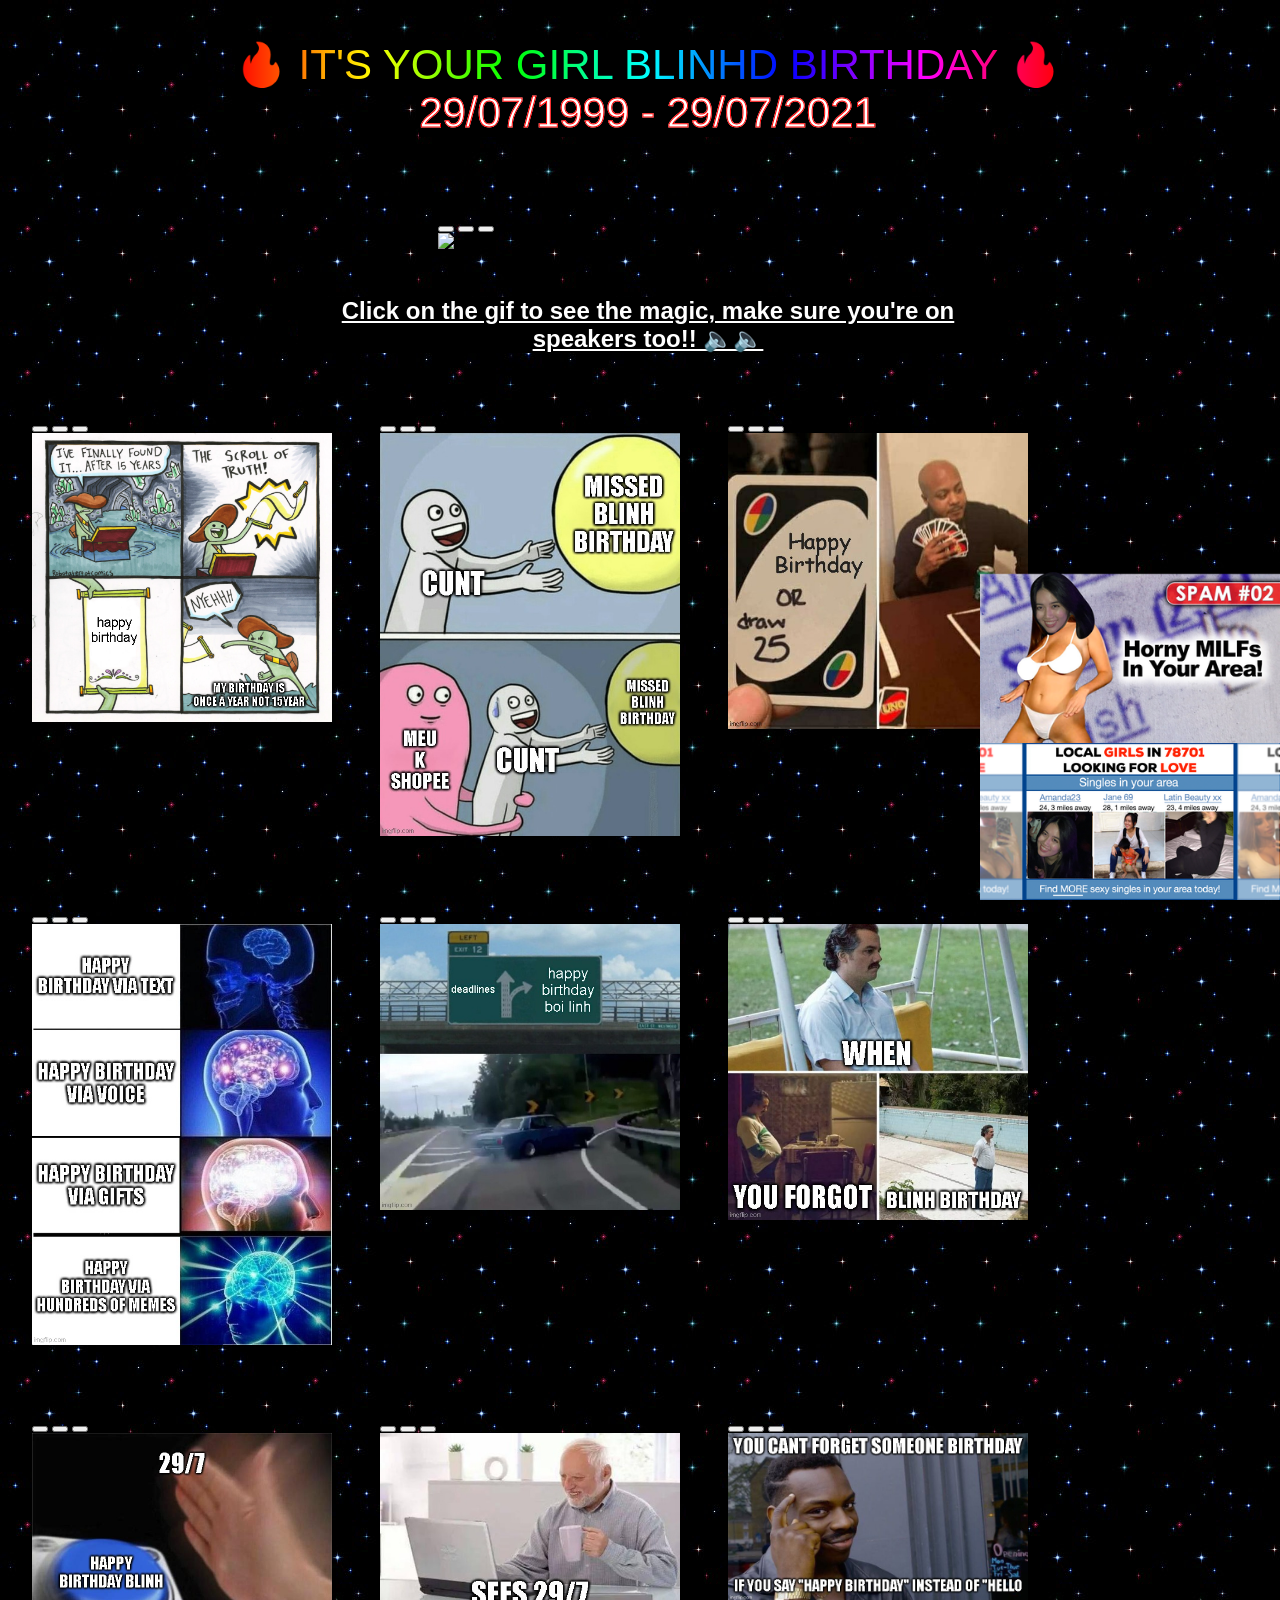
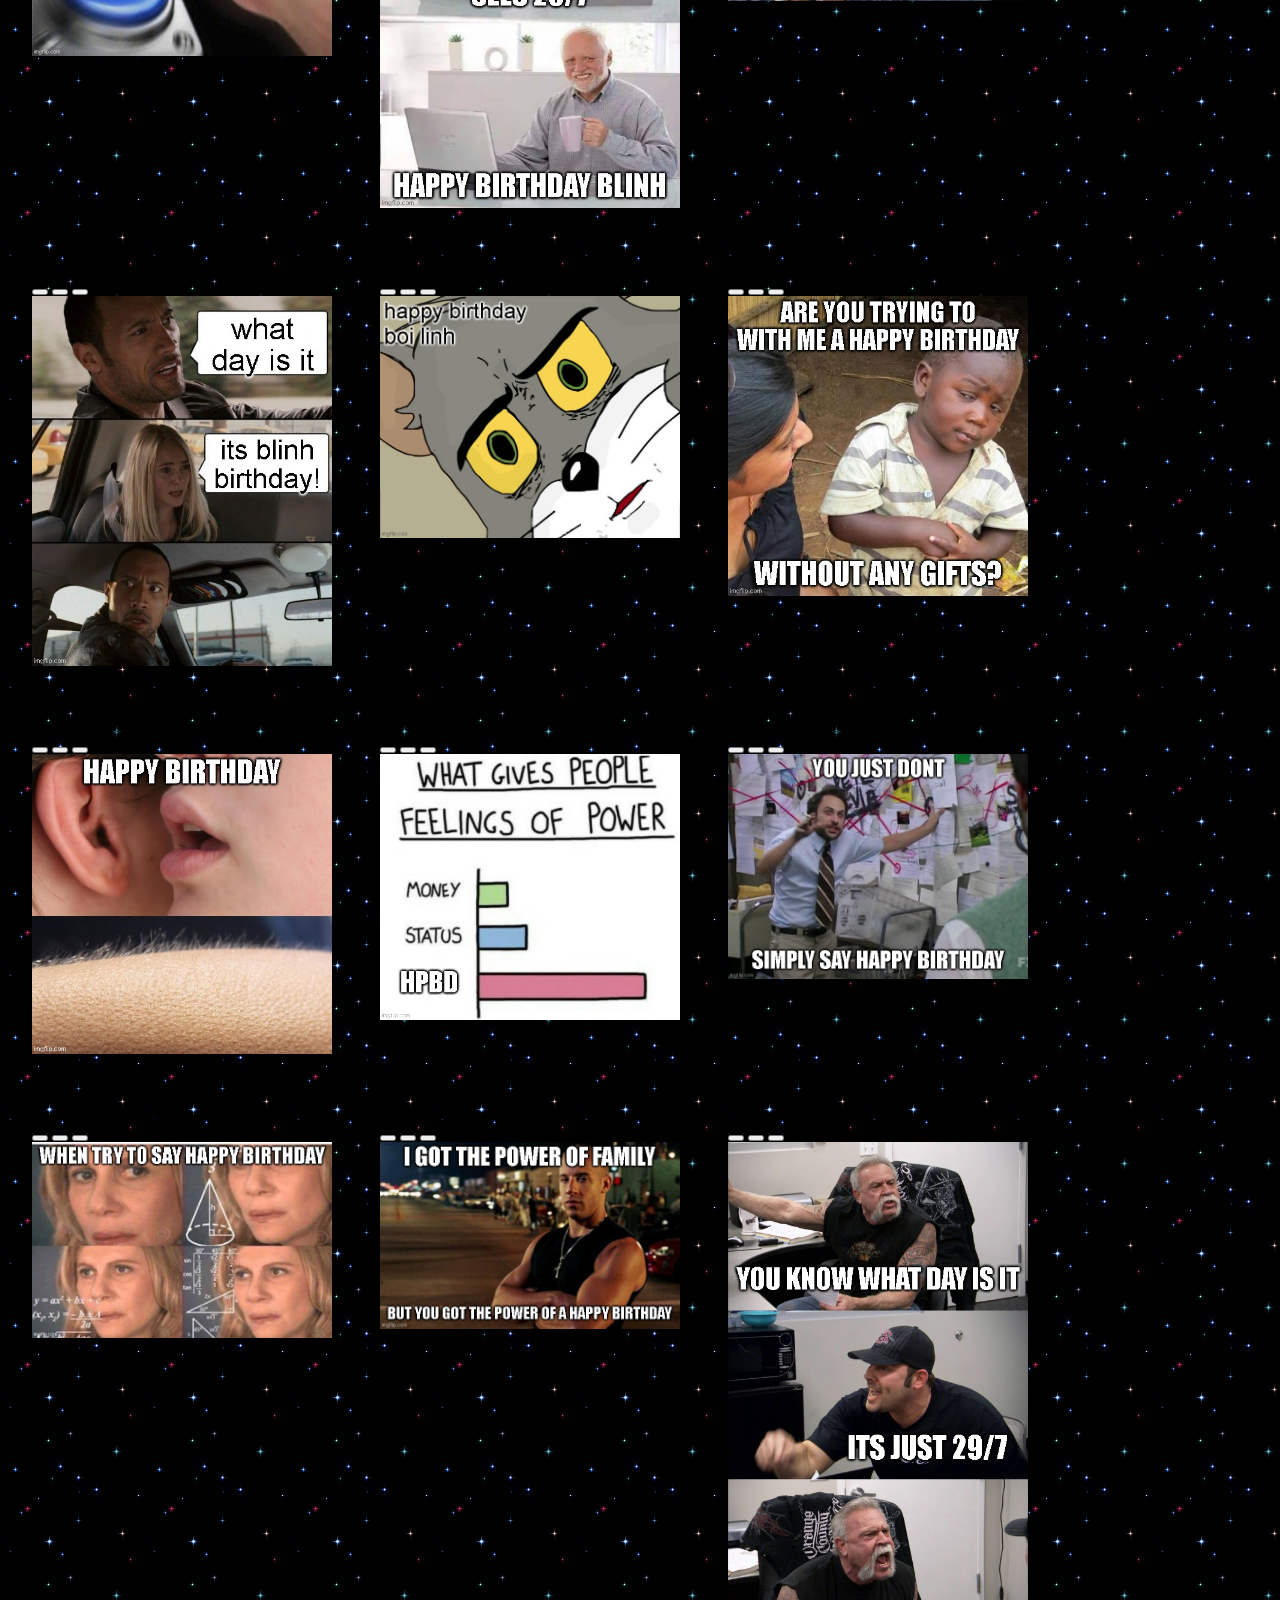
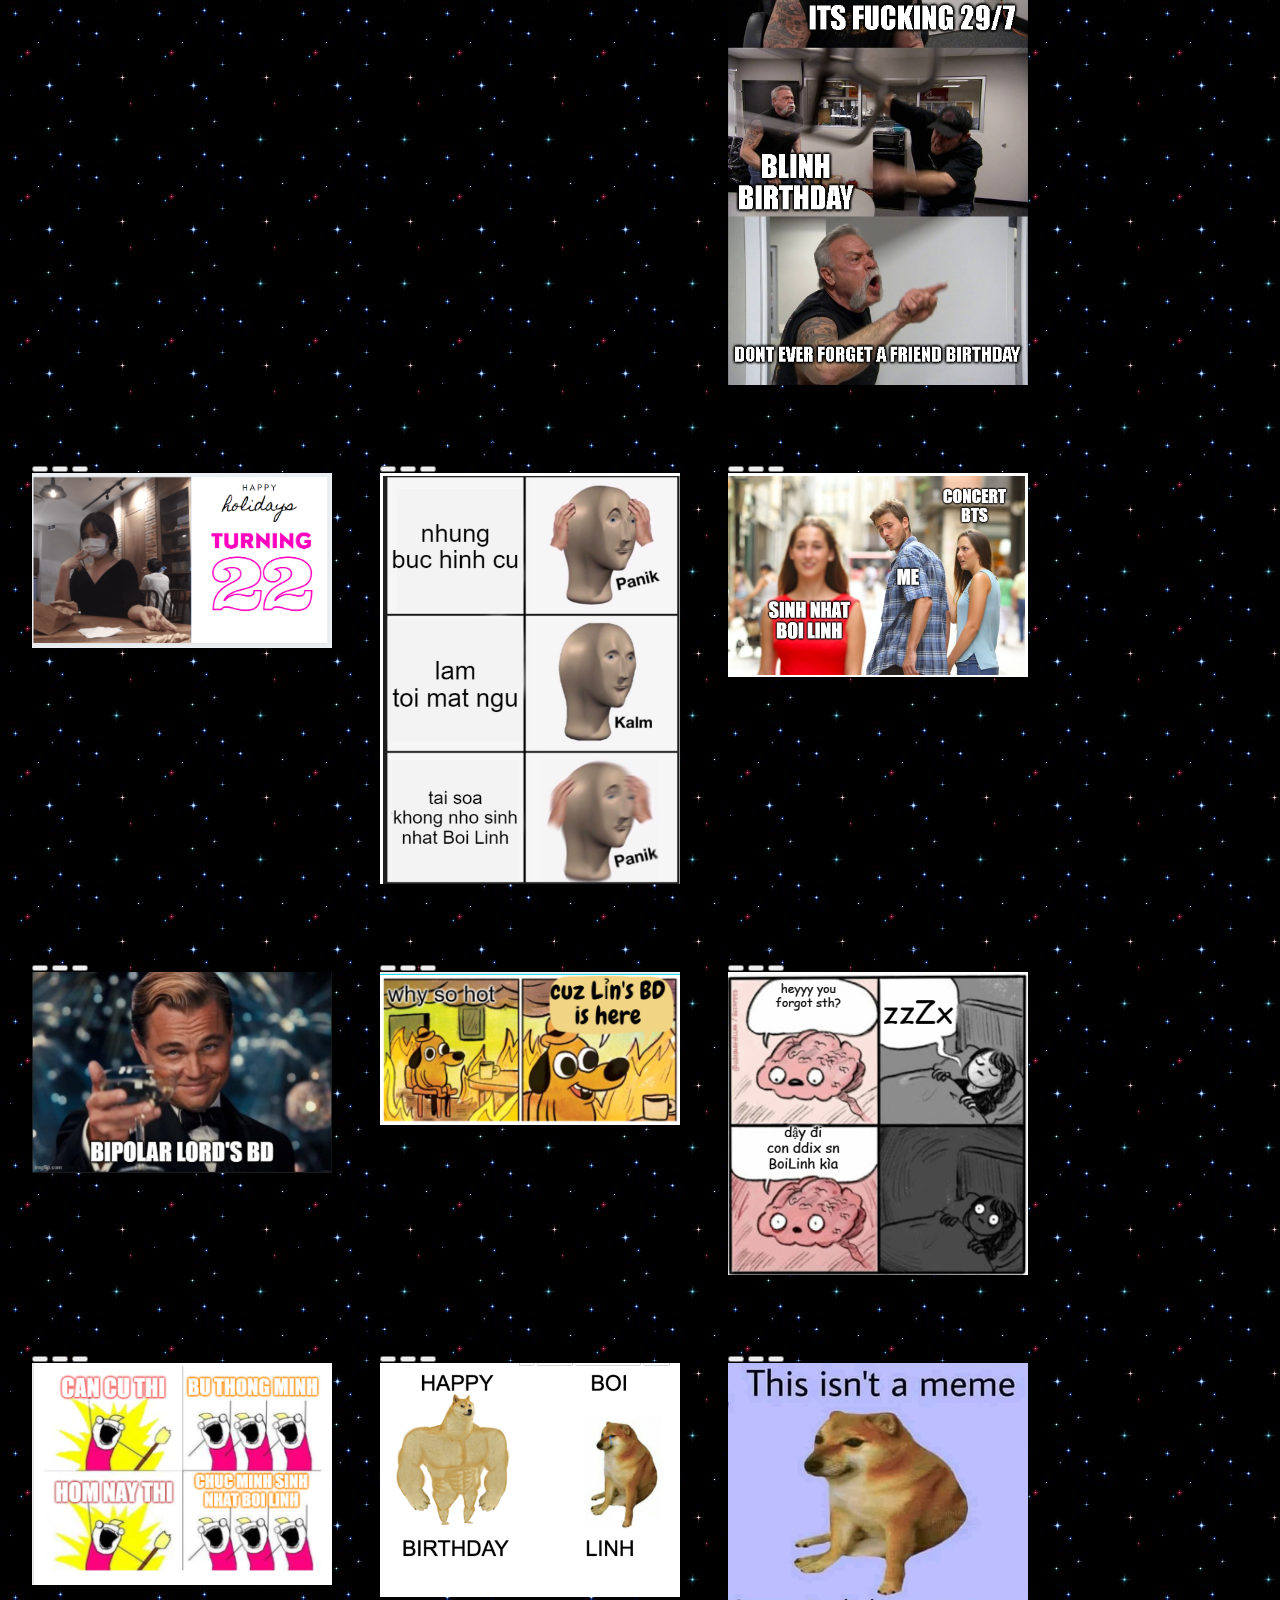
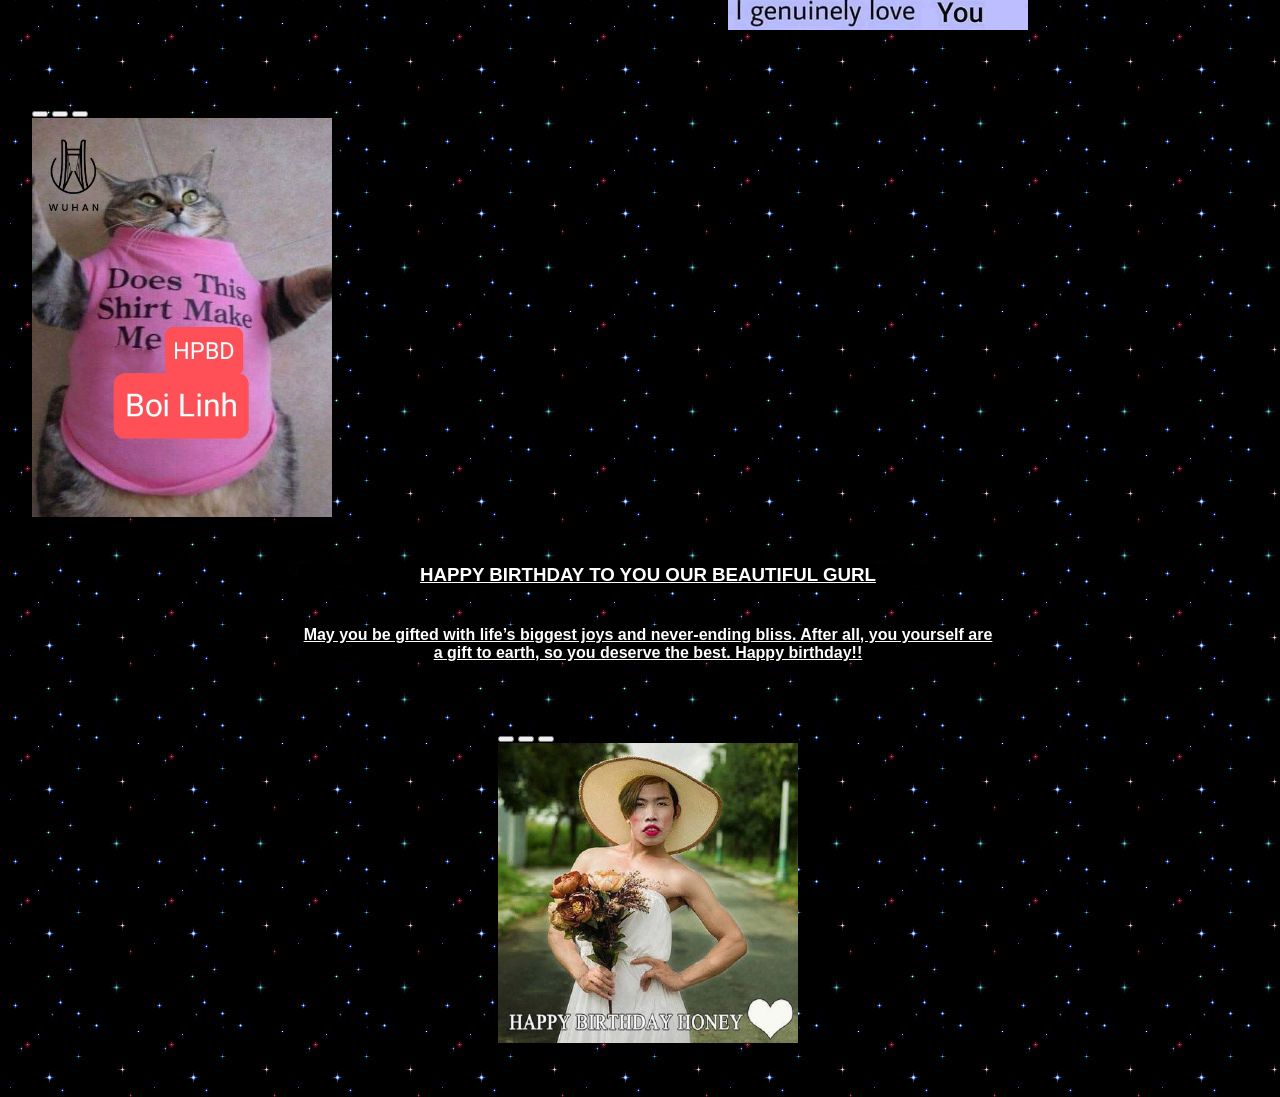
==== commit f6da3bfc: "Use win 95 theme" ====
--- a/docs/index.html
+++ b/docs/index.html
@@ -8,7 +8,7 @@
   <title>✨HPBD BLINHD✨</title>
   <script src="index.js"></script>
   <link rel="stylesheet" href="style.css">
-  <link rel="stylesheet" href="https://unpkg.com/xp.css" />
+  <link rel="stylesheet" href="https://unpkg.com/98.css" />
 </head>
 
 <body>
@@ -18,8 +18,13 @@
       If you're reading this, audio isn't supported.
     </audio>
   </div>
-  <div class="animated_rainbow_1">🔥 IT'S YOUR GIRL BLINHD BIRTHDAY 🔥</div>
-  <div class="animated_rainbow_3">29/07/1999 - 29/07/2021</div>
+  <div class="background_black">
+    <div class="animated_rainbow_1">🔥 IT'S YOUR GIRL BLINHD BIRTHDAY 🔥</div>
+  </div>
+  <div class="background_black">
+    <div class="animated_rainbow_3">29/07/1999 - 29/07/2021</div>
+  </div>
+
   <br />
   <br />
 
@@ -39,7 +44,7 @@
 
   <h2>Click on the gif to see the magic, make sure you're on speakers too!! 🔈🔈</h2>
   <div class="image_wrapper">
-    <div class="window" style="width: 620px">
+    <div class="window" style="height: 100%">
       <div class="title-bar">
         <div class="title-bar-text">I don't know about you</div>
         <div class="title-bar-controls">
@@ -52,9 +57,9 @@
         <img src="images/hpbd1.png" alt="" />
       </div>
     </div>
-    <br/>
-
-    <div class="window" style="width: 620px">
+    <br />
+
+    <div class="window" style="height: 100%">
       <div class="title-bar">
         <div class="title-bar-text">But I'm feeling 22</div>
         <div class="title-bar-controls">
@@ -67,9 +72,9 @@
         <img src="images/hpbd2.jpg" alt="" />
       </div>
     </div>
-    <br/>
-
-    <div class="window" style="width: 620px">
+    <br />
+
+    <div class="window" style="height: 100%">
       <div class="title-bar">
         <div class="title-bar-text">Everything will be alright if</div>
         <div class="title-bar-controls">
@@ -82,9 +87,9 @@
         <img src="images/hpbd3.jpg" alt="" />
       </div>
     </div>
-    <br/>
-
-    <div class="window" style="width: 620px">
+    <br />
+
+    <div class="window" style="height: 100%">
       <div class="title-bar">
         <div class="title-bar-text">You keep me next to you</div>
         <div class="title-bar-controls">
@@ -97,9 +102,9 @@
         <img src="images/hpbd4.jpg" alt="" />
       </div>
     </div>
-    <br/>
-
-    <div class="window" style="width: 620px">
+    <br />
+
+    <div class="window" style="height: 100%">
       <div class="title-bar">
         <div class="title-bar-text">You don't know about me</div>
         <div class="title-bar-controls">
@@ -112,9 +117,9 @@
         <img src="images/hpbd5.jpg" alt="" />
       </div>
     </div>
-    <br/>
-
-    <div class="window" style="width: 620px">
+    <br />
+
+    <div class="window" style="height: 100%">
       <div class="title-bar">
         <div class="title-bar-text">But I'll bet you want to</div>
         <div class="title-bar-controls">
@@ -127,9 +132,9 @@
         <img src="images/hpbd6.jpg" alt="" />
       </div>
     </div>
-    <br/>
-
-    <div class="window" style="width: 620px">
+    <br />
+
+    <div class="window" style="height: 100%">
       <div class="title-bar">
         <div class="title-bar-text">Everything will be alright if</div>
         <div class="title-bar-controls">
@@ -142,9 +147,9 @@
         <img src="images/hpbd7.jpg" alt="" />
       </div>
     </div>
-    <br/>
-
-    <div class="window" style="width: 620px">
+    <br />
+
+    <div class="window" style="height: 100%">
       <div class="title-bar">
         <div class="title-bar-text">We just keep dancing like we're 22, 22</div>
         <div class="title-bar-controls">
@@ -157,9 +162,9 @@
         <img src="images/hpbd8.jpg" alt="" />
       </div>
     </div>
-    <br/>
-
-    <div class="window" style="width: 620px">
+    <br />
+
+    <div class="window" style="height: 100%">
       <div class="title-bar">
         <div class="title-bar-text">I don't know about you</div>
         <div class="title-bar-controls">
@@ -172,9 +177,9 @@
         <img src="images/hpbd9.jpg" alt="" />
       </div>
     </div>
-    <br/>
-
-    <div class="window" style="width: 620px">
+    <br />
+
+    <div class="window" style="height: 100%">
       <div class="title-bar">
         <div class="title-bar-text">But I'm feeling 22</div>
         <div class="title-bar-controls">
@@ -187,9 +192,9 @@
         <img src="images/hpbd10.jpg" alt="" />
       </div>
     </div>
-    <br/>
-
-    <div class="window" style="width: 620px">
+    <br />
+
+    <div class="window" style="height: 100%">
       <div class="title-bar">
         <div class="title-bar-text">Everything will be alright if</div>
         <div class="title-bar-controls">
@@ -202,9 +207,9 @@
         <img src="images/hpbd11.jpg" alt="" />
       </div>
     </div>
-    <br/>
-
-    <div class="window" style="width: 620px">
+    <br />
+
+    <div class="window" style="height: 100%">
       <div class="title-bar">
         <div class="title-bar-text">You keep me next to you</div>
         <div class="title-bar-controls">
@@ -217,9 +222,9 @@
         <img src="images/hpbd12.jpg" alt="" />
       </div>
     </div>
-    <br/>
-
-    <div class="window" style="width: 620px">
+    <br />
+
+    <div class="window" style="height: 100%">
       <div class="title-bar">
         <div class="title-bar-text">You don't know about me</div>
         <div class="title-bar-controls">
@@ -232,9 +237,9 @@
         <img src="images/hpbd13.jpg" alt="" />
       </div>
     </div>
-    <br/>
-
-    <div class="window" style="width: 620px">
+    <br />
+
+    <div class="window" style="height: 100%">
       <div class="title-bar">
         <div class="title-bar-text">But I'll bet you want to</div>
         <div class="title-bar-controls">
@@ -247,9 +252,9 @@
         <img src="images/hpbd14.jpg" alt="" />
       </div>
     </div>
-    <br/>
-
-    <div class="window" style="width: 620px">
+    <br />
+
+    <div class="window" style="height: 100%">
       <div class="title-bar">
         <div class="title-bar-text">Everything will be alright if</div>
         <div class="title-bar-controls">
@@ -262,9 +267,9 @@
         <img src="images/hpbd15.jpg" alt="" />
       </div>
     </div>
-    <br/>
-
-    <div class="window" style="width: 620px">
+    <br />
+
+    <div class="window" style="height: 100%">
       <div class="title-bar">
         <div class="title-bar-text">We just keep dancing like we're 22, 22</div>
         <div class="title-bar-controls">
@@ -277,9 +282,9 @@
         <img src="images/hpbd16.jpg" alt="" />
       </div>
     </div>
-    <br/>
-
-    <div class="window" style="width: 620px">
+    <br />
+
+    <div class="window" style="height: 100%">
       <div class="title-bar">
         <div class="title-bar-text">I don't know about you</div>
         <div class="title-bar-controls">
@@ -292,9 +297,9 @@
         <img src="images/hpbd17.jpg" alt="" />
       </div>
     </div>
-    <br/>
-
-    <div class="window" style="width: 620px">
+    <br />
+
+    <div class="window" style="height: 100%">
       <div class="title-bar">
         <div class="title-bar-text">But I'm feeling 22</div>
         <div class="title-bar-controls">
@@ -307,9 +312,9 @@
         <img src="images/hpbd18.png" alt="" />
       </div>
     </div>
-    <br/>
-
-    <div class="window" style="width: 620px">
+    <br />
+
+    <div class="window" style="height: 100%">
       <div class="title-bar">
         <div class="title-bar-text">Everything will be alright if</div>
         <div class="title-bar-controls">
@@ -322,9 +327,9 @@
         <img src="images/hpbd19.png" alt="" />
       </div>
     </div>
-    <br/>
-
-    <div class="window" style="width: 620px">
+    <br />
+
+    <div class="window" style="height: 100%">
       <div class="title-bar">
         <div class="title-bar-text">You keep me next to you</div>
         <div class="title-bar-controls">
@@ -337,9 +342,9 @@
         <img src="images/hpbd21.png" alt="" />
       </div>
     </div>
-    <br/>
-
-    <div class="window" style="width: 620px">
+    <br />
+
+    <div class="window" style="height: 100%">
       <div class="title-bar">
         <div class="title-bar-text">You don't know about me</div>
         <div class="title-bar-controls">
@@ -352,9 +357,9 @@
         <img src="images/hpbd22.png" alt="" />
       </div>
     </div>
-    <br/>
-
-    <div class="window" style="width: 620px">
+    <br />
+
+    <div class="window" style="height: 100%">
       <div class="title-bar">
         <div class="title-bar-text">But I'll bet you want to</div>
         <div class="title-bar-controls">
@@ -367,9 +372,9 @@
         <img src="images/hpbd23.png" alt="" />
       </div>
     </div>
-    <br/>
-
-    <div class="window" style="width: 620px">
+    <br />
+
+    <div class="window" style="height: 100%">
       <div class="title-bar">
         <div class="title-bar-text">Everything will be alright if</div>
         <div class="title-bar-controls">
@@ -382,9 +387,9 @@
         <img src="images/hpbd24.png" alt="" />
       </div>
     </div>
-    <br/>
-
-    <div class="window" style="width: 620px">
+    <br />
+
+    <div class="window" style="height: 100%">
       <div class="title-bar">
         <div class="title-bar-text">We just keep dancing like we're 22, 22</div>
         <div class="title-bar-controls">
@@ -397,9 +402,9 @@
         <img src="images/hpbd25.png" alt="" />
       </div>
     </div>
-    <br/>
-
-    <div class="window" style="width: 620px">
+    <br />
+
+    <div class="window" style="height: 100%">
       <div class="title-bar">
         <div class="title-bar-text">I don't know about you</div>
         <div class="title-bar-controls">
@@ -412,9 +417,9 @@
         <img src="images/hpbd26.png" alt="" />
       </div>
     </div>
-    <br/>
-
-    <div class="window" style="width: 620px">
+    <br />
+
+    <div class="window" style="height: 100%">
       <div class="title-bar">
         <div class="title-bar-text">But I'm feeling 22</div>
         <div class="title-bar-controls">
@@ -427,9 +432,9 @@
         <img src="images/hpbd27.png" alt="" />
       </div>
     </div>
-    <br/>
-
-    <div class="window" style="width: 620px">
+    <br />
+
+    <div class="window" style="height: 100%">
       <div class="title-bar">
         <div class="title-bar-text">Everything will be alright if</div>
         <div class="title-bar-controls">
@@ -442,9 +447,9 @@
         <img src="images/hpbd28.png" alt="" />
       </div>
     </div>
-    <br/>
-
-    <div class="window" style="width: 620px">
+    <br />
+
+    <div class="window" style="height: 100%">
       <div class="title-bar">
         <div class="title-bar-text">You keep me next to you</div>
         <div class="title-bar-controls">
@@ -457,13 +462,14 @@
         <img src="images/hpbd29.jpg" alt="" />
       </div>
     </div>
-    <br/>
-    
+    <br />
+
 
   </div>
   <h3>HAPPY BIRTHDAY TO YOU OUR BEAUTIFUL GURL</h3>
-  <h4>May you be gifted with life’s biggest joys and never-ending bliss. After all, you yourself are a gift to earth, so you deserve the best. Happy birthday!!</h4>
-  <div class="window" style="width: 620px">
+  <h4>May you be gifted with life’s biggest joys and never-ending bliss. After all, you yourself are a gift to earth,
+    so you deserve the best. Happy birthday!!</h4>
+  <div class="window" style="height: 100%">
     <div class="title-bar">
       <div class="title-bar-text">We love you</div>
       <div class="title-bar-controls">
@@ -476,7 +482,13 @@
       <img src="images/cmsn.jpg" alt="" />
     </div>
   </div>
-  <br/>
+  <br />
+
+  <div class="ad">
+    <img src="ad/ad1.png" alt="" />
+    <img src="ad/ad2.png" alt="" />
+
+  </div>
 </body>
 
 </html>
--- a/docs/style.css
+++ b/docs/style.css
@@ -5,17 +5,34 @@
   flex-direction: column;
   justify-content: center;
   align-items: center;
-  background-image: url("images/background.jpg");
+  /* background-image: url("images/background.jpg");
   background-size: cover;
   background-repeat: no-repeat;
-  background-attachment: fixed;
+  background-attachment: fixed; */
+  background-image: url("images/bg.png");
   cursor: url('images/cursor.png'), auto;	
+  position: relative;
 }
 
-h2, h3, h4 {
+.ad {
+  position: fixed;
+  bottom: 0;
+  right: 0;
+  display: flex;
+  flex-direction: column;
+}
+
+h1, h2, h3, h4, p {
+  font-family: "Comic Sans MS", cursive, sans-serif;
   width: 700px;
   color: #ffffff;
   text-align: center;
+  background-color: #000000;
+  text-decoration: underline;
+}
+
+.window {
+  margin: 24px;
 }
 
 .gif_img {
@@ -24,16 +41,21 @@
 
 .image_wrapper {
   display: flex;
-  flex-direction: column; 
+  flex-wrap: wrap;
 }
 
 img {
-  width: 600px;
+  width: 300px;
+  height: auto;
+}
+
+.background_black {
+  background-color: black;
 }
 
 .animated_rainbow_1 {
   font-size: 42px;
-  font-family: Arial Black, Gadget, sans-serif;
+  font-family: "Comic Sans MS", cursive, sans-serif;
   background-image: -webkit-linear-gradient(left, #f00, #ff2b00, #f50, #ff8000, #fa0, #ffd500, #ff0, #d4ff00, #af0, #80ff00, #5f0, #2bff00, #0f0, #00ff2a, #0f5, #00ff80, #0fa, #00ffd5, #0ff, #00d5ff, #0af, #0080ff, #05f, #002aff, #00f, #2b00ff, #50f, #8000ff, #a0f, #d400ff, #f0f, #ff00d4, #f0a, #ff0080, #f05, #ff002b, #f00);
   -webkit-animation: animatedBackground_a 5s linear infinite alternate;
   -webkit-background-clip: text;
@@ -52,7 +74,7 @@
   -webkit-text-fill-color: transparent;
   -webkit-background-clip: text;
   font-size: 42px;
-  font-family: Arial Black, Gadget, sans-serif;
+  font-family: "Comic Sans MS", cursive, sans-serif;
   -webkit-text-stroke-width: 1px;
   -webkit-text-stroke-color: #FF0000;
   -webkit-animation: animatedBackground_c 2s infinite alternate;
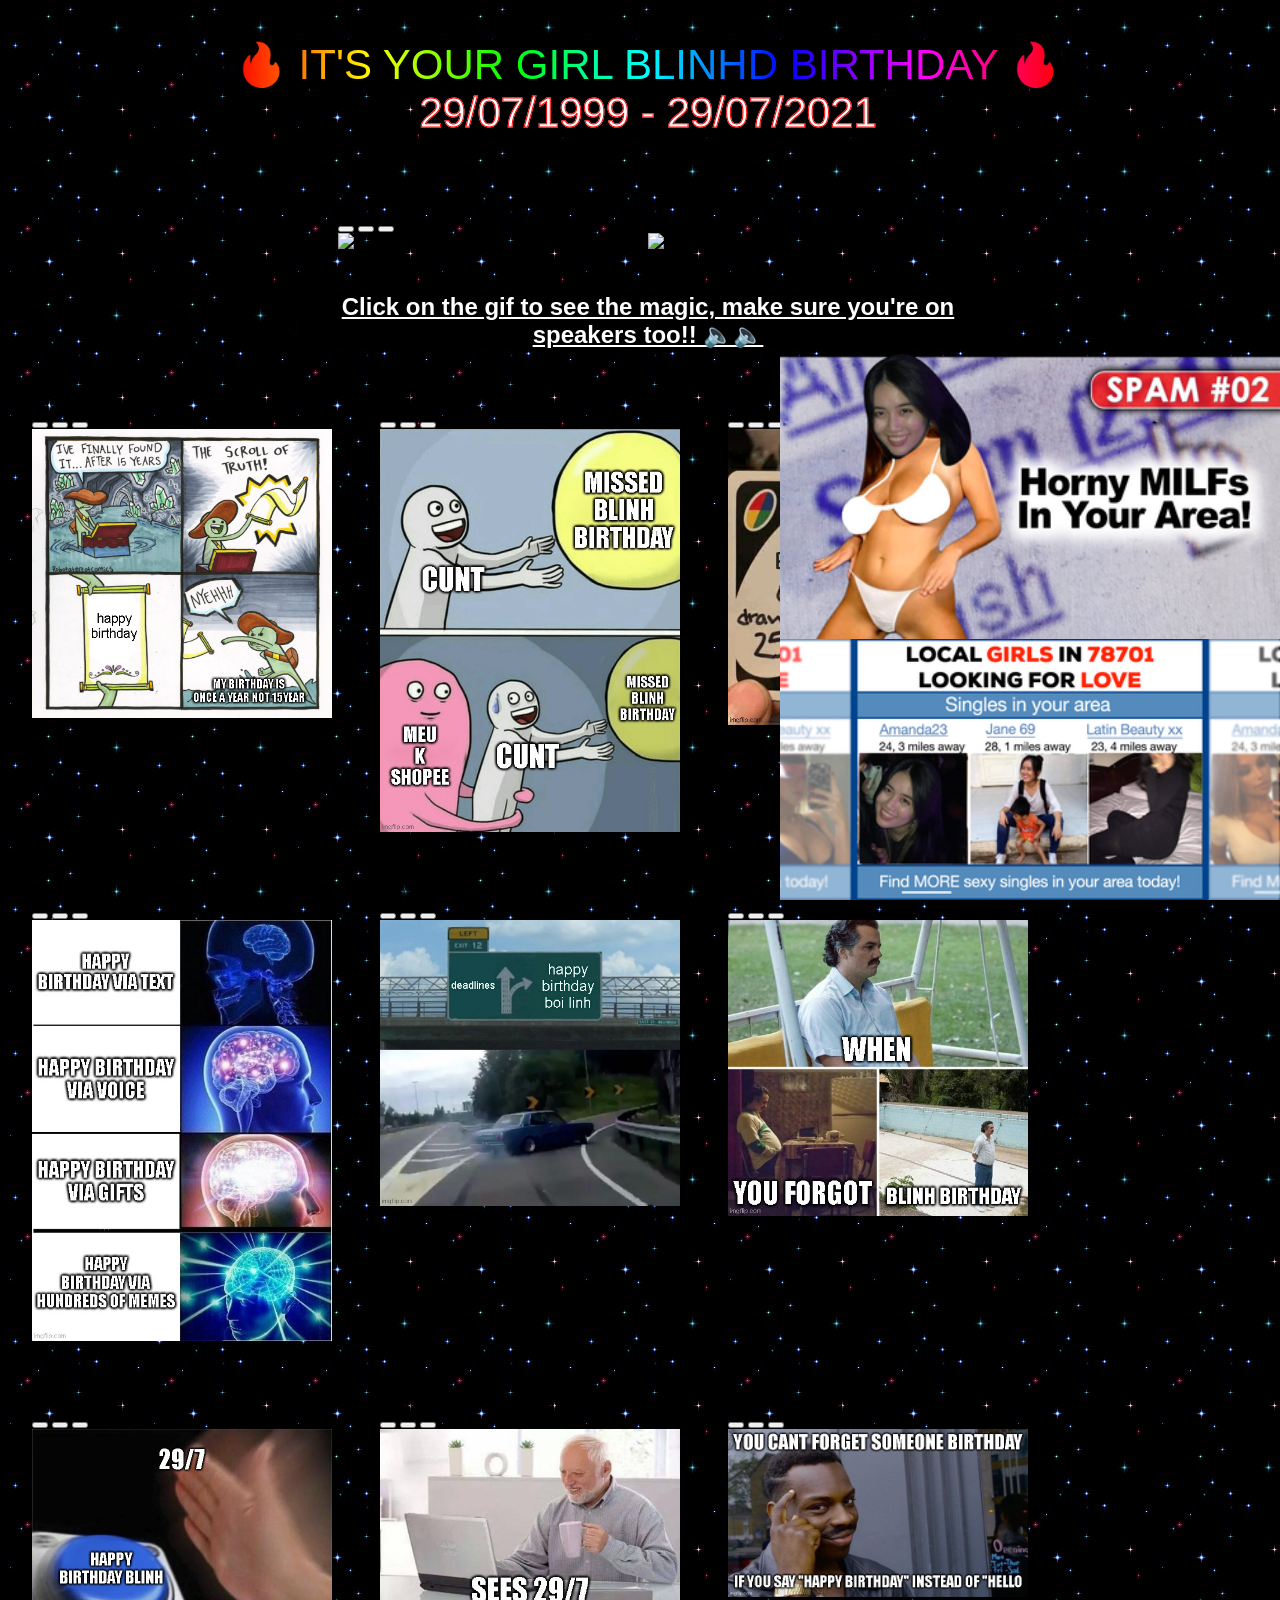
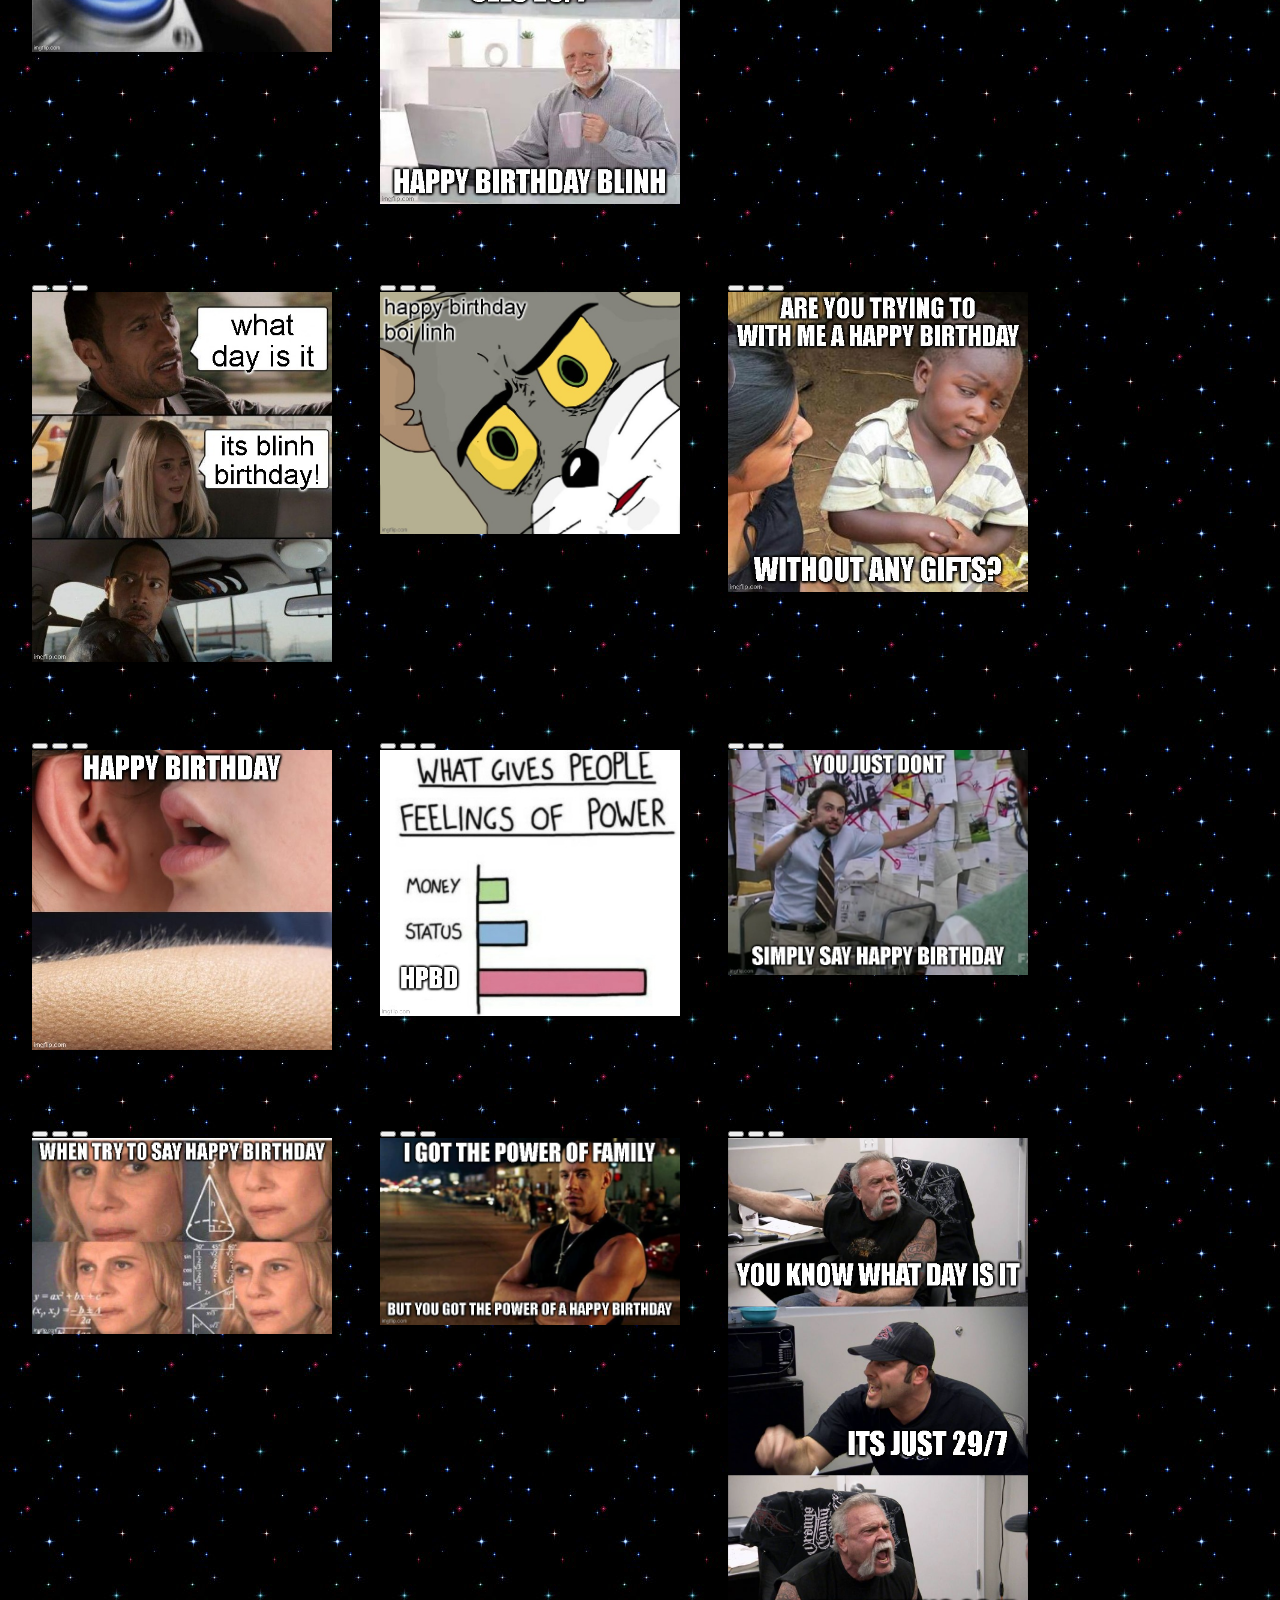
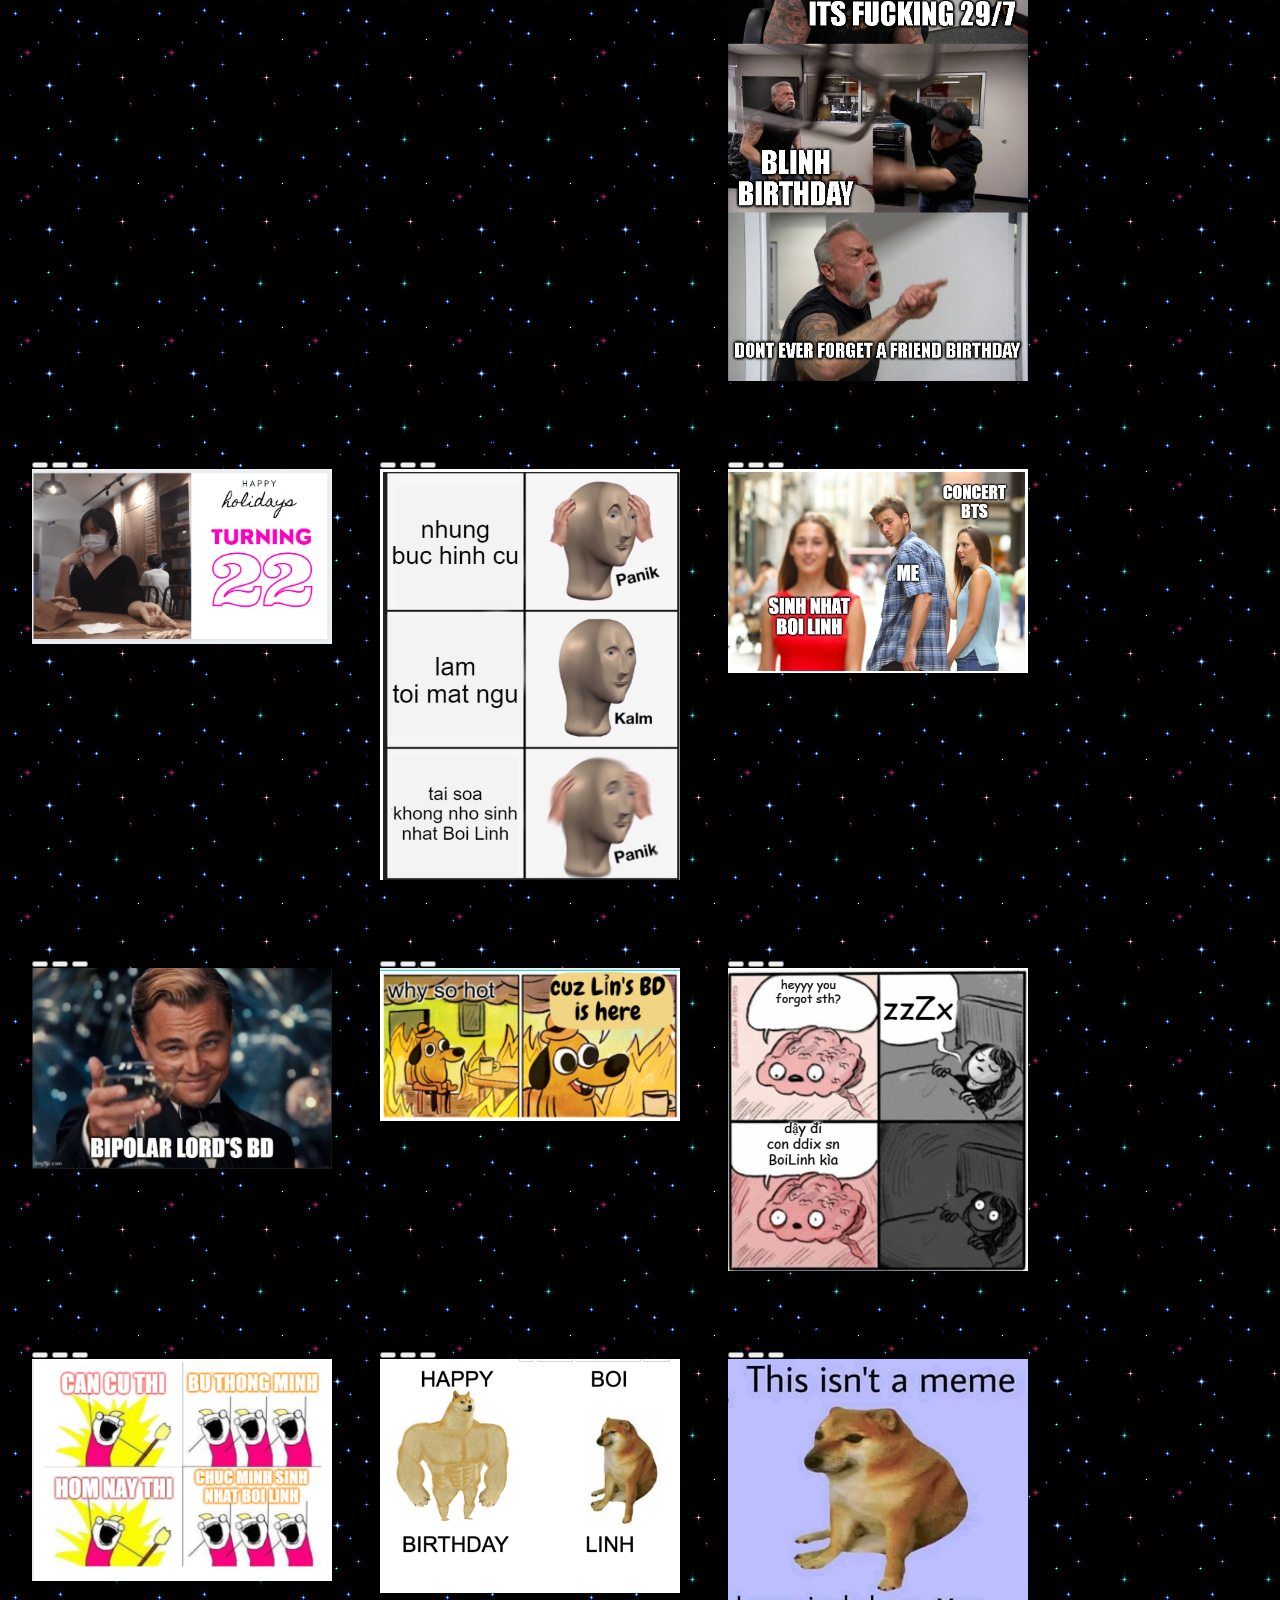
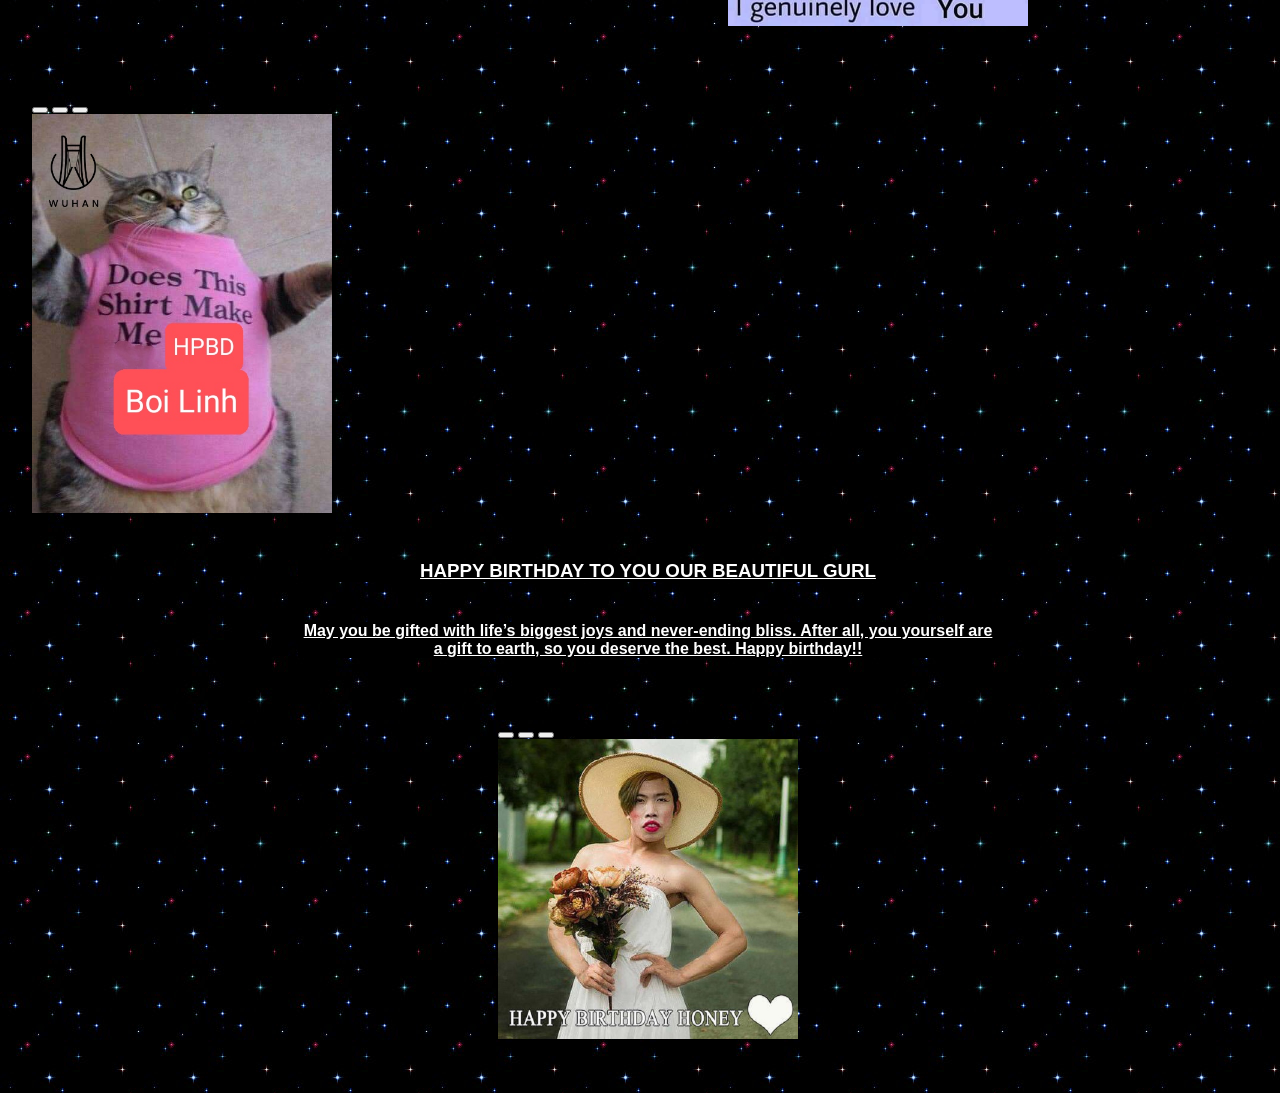
==== commit be6bb65c: "More ad." ====
--- a/docs/index.html
+++ b/docs/index.html
@@ -4,7 +4,7 @@
 <head>
   <meta charset="UTF-8">
   <meta http-equiv="X-UA-Compatible" content="IE=edge">
-  <meta name="viewport" content="width=device-width, initial-scale=1.0">
+  <!-- <meta name="viewport" content="width=device-width, initial-scale=1.0"> -->
   <title>✨HPBD BLINHD✨</title>
   <script src="index.js"></script>
   <link rel="stylesheet" href="style.css">
@@ -28,7 +28,7 @@
   <br />
   <br />
 
-  <div class="window" style="width: 420px">
+  <div class="window" style="width: 620px">
     <div class="title-bar">
       <div class="title-bar-text">HPBD HPBD HBPD HBPD HBPD</div>
       <div class="title-bar-controls">
@@ -37,8 +37,11 @@
         <button aria-label="Close" onclick="onButtonClick()"></button>
       </div>
     </div>
-    <div class="window-body">
-      <img class="gif_img" src="https://media.giphy.com/media/FhUJmrMSmnxFuIUUlH/giphy.gif" onclick="playSong()" />
+    <div class="window-body" onclick="playSong()">
+      <div class="hero-content">
+        <img class="gif_img" src="https://media.giphy.com/media/FhUJmrMSmnxFuIUUlH/giphy.gif" />
+        <img class="gif_img" src="https://media2.giphy.com/media/KszRRYu5vHNZphN9c9/giphy.gif" />
+      </div>
     </div>
   </div>
 
@@ -485,9 +488,11 @@
   <br />
 
   <div class="ad">
-    <img src="ad/ad1.png" alt="" />
-    <img src="ad/ad2.png" alt="" />
-
+    <img class="img_big" src="ad/ad1.png" alt="" />
+    <img class="img_big" src="ad/ad2.png" alt="" />
+  </div>
+  <div class="ad2">
+    <img class="img_big" src="https://media1.giphy.com/media/nBqzlAVPAgJYUe168j/giphy.gif" alt="" />
   </div>
 </body>
 
--- a/docs/style.css
+++ b/docs/style.css
@@ -20,6 +20,22 @@
   right: 0;
   display: flex;
   flex-direction: column;
+}
+
+.ad2 {
+  position: fixed;
+  bottom: 0;
+  left: 0;
+  display: flex;
+  flex-direction: column;
+}
+
+.img_big {
+  width: 500px;
+}
+
+.hero-content {
+  display: flex;
 }
 
 h1, h2, h3, h4, p {
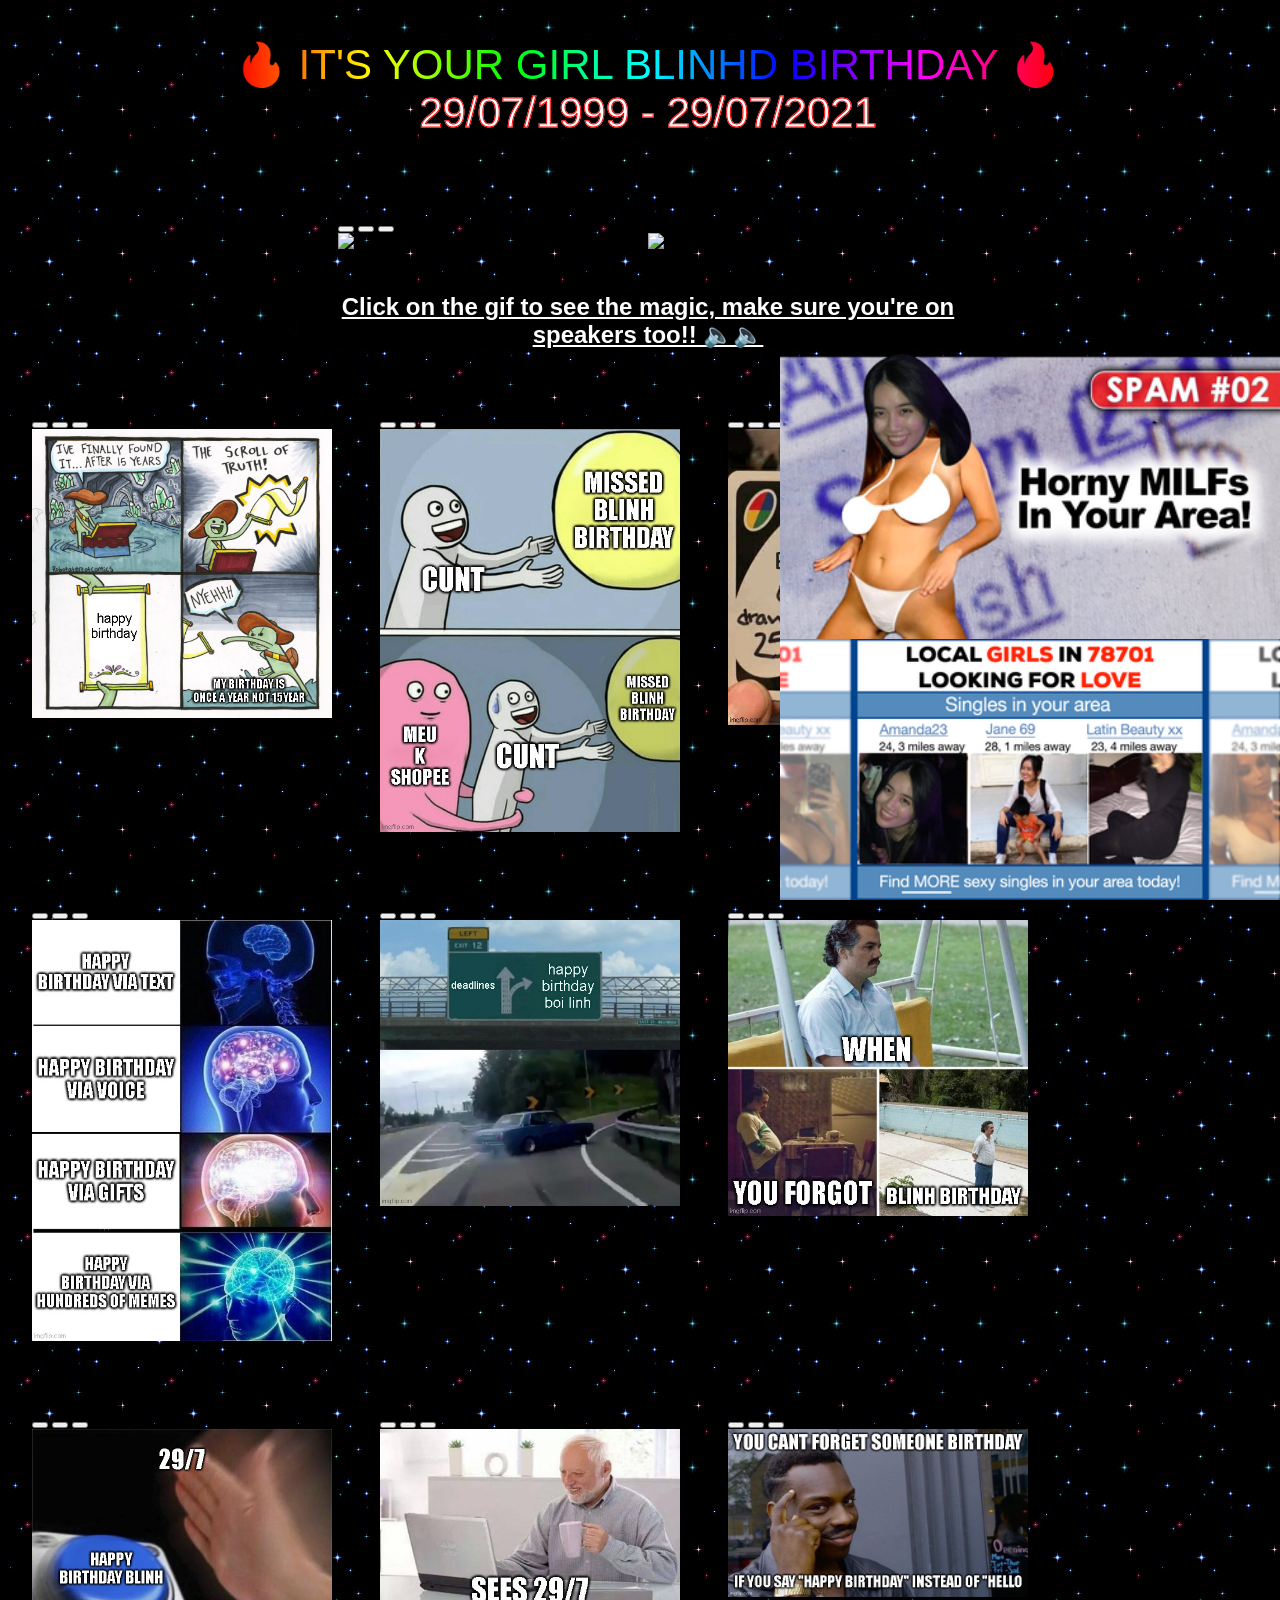
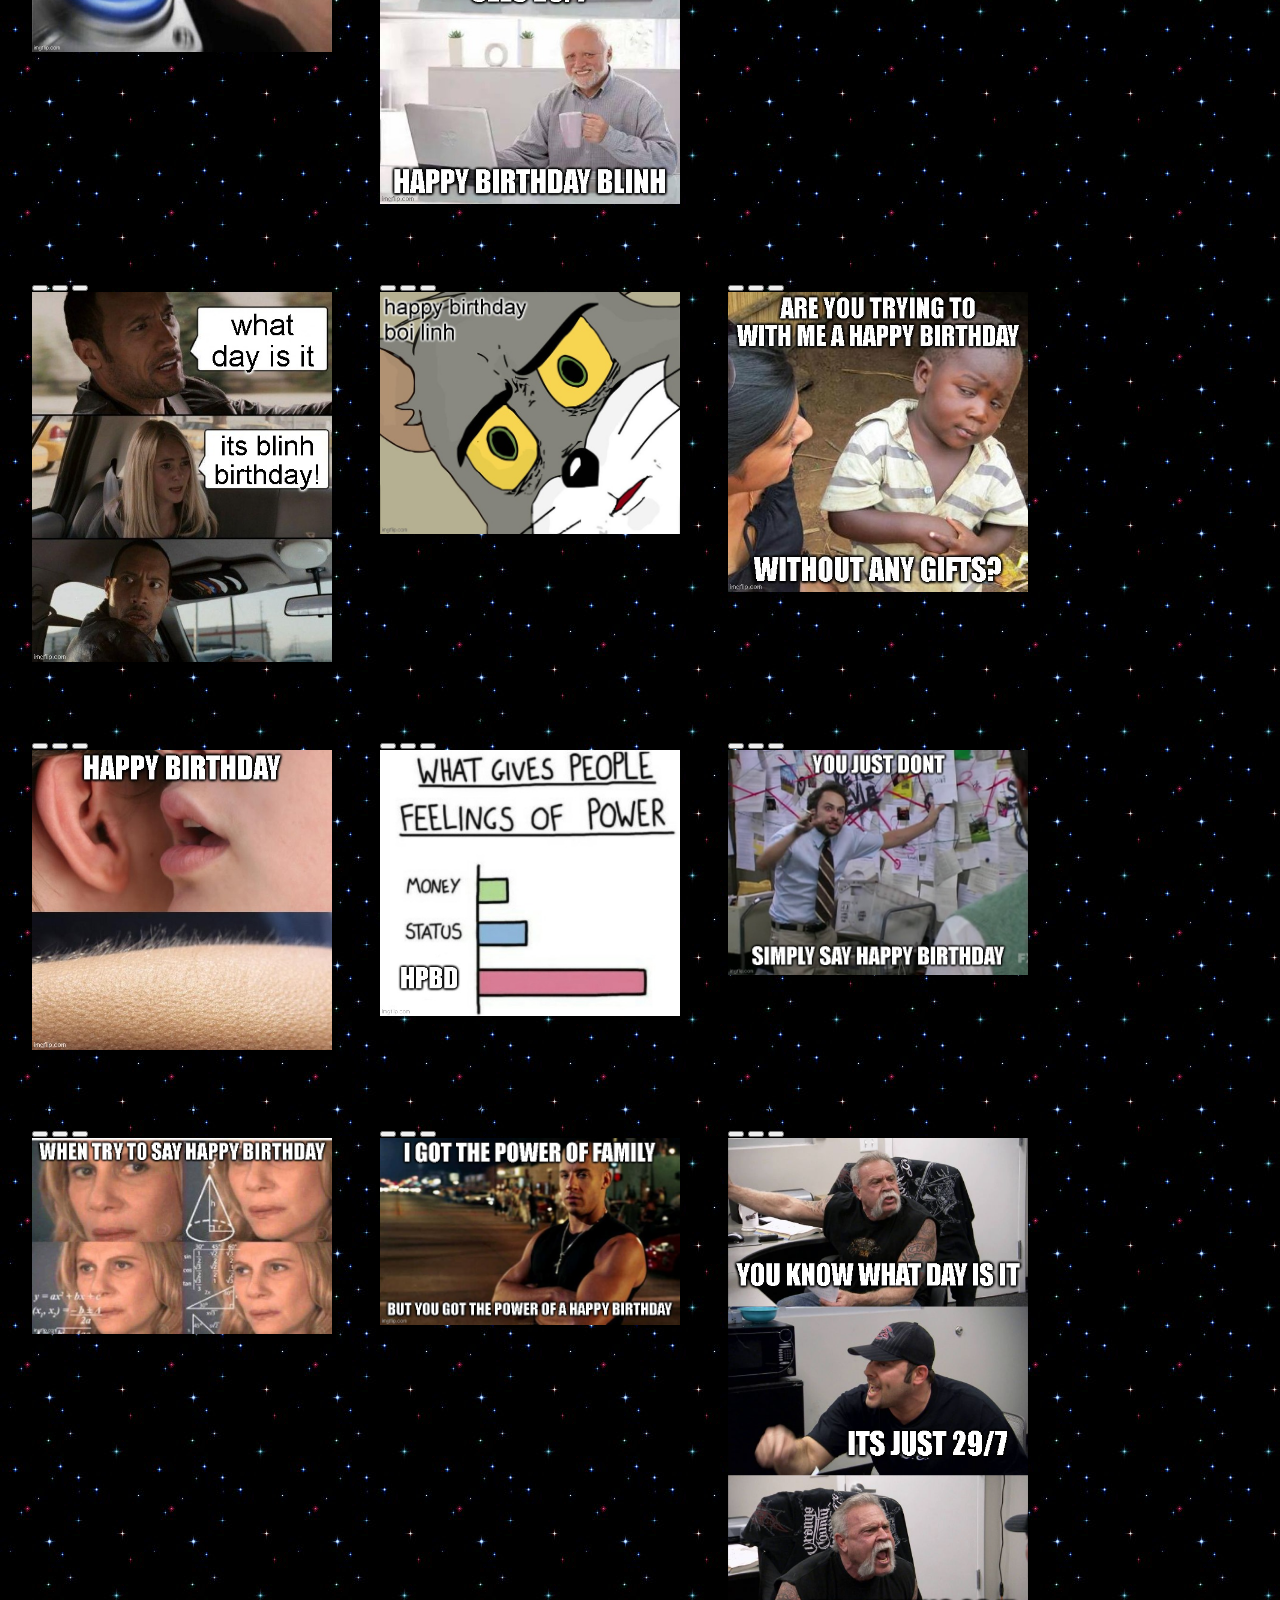
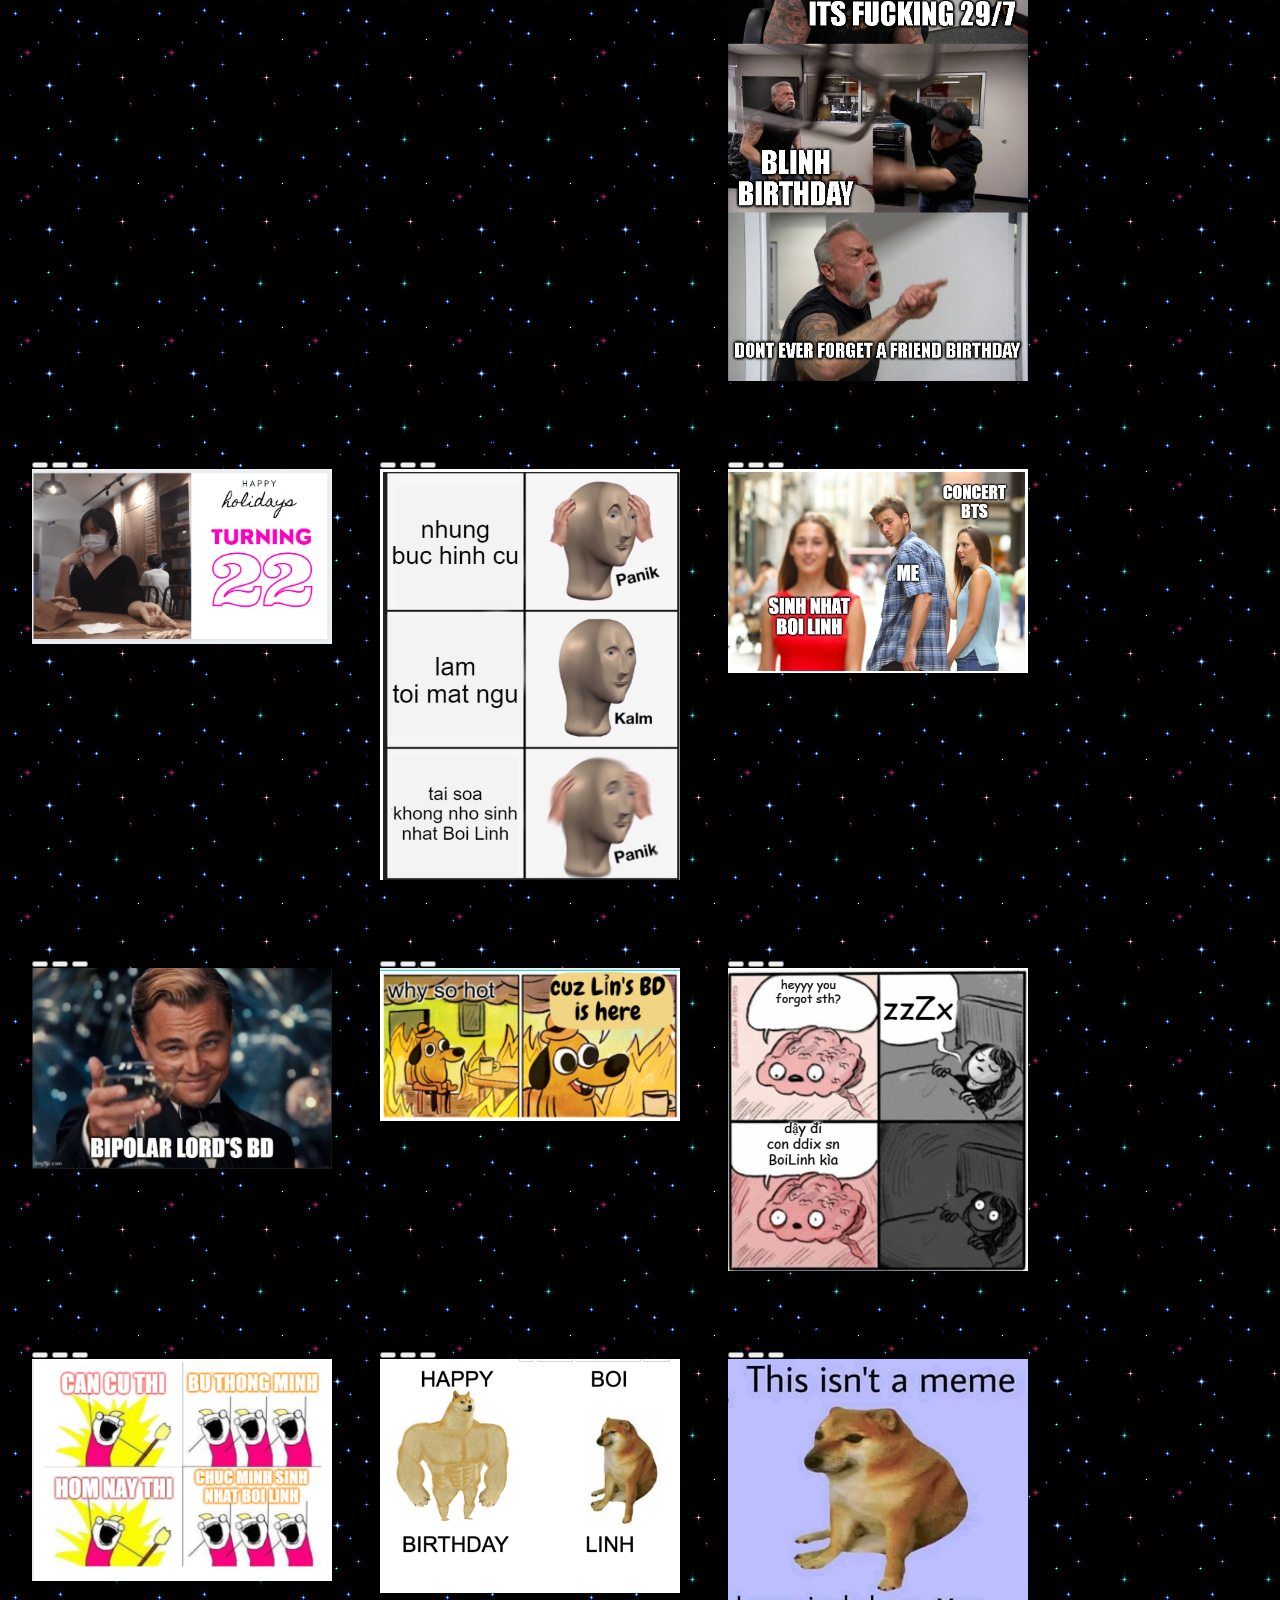
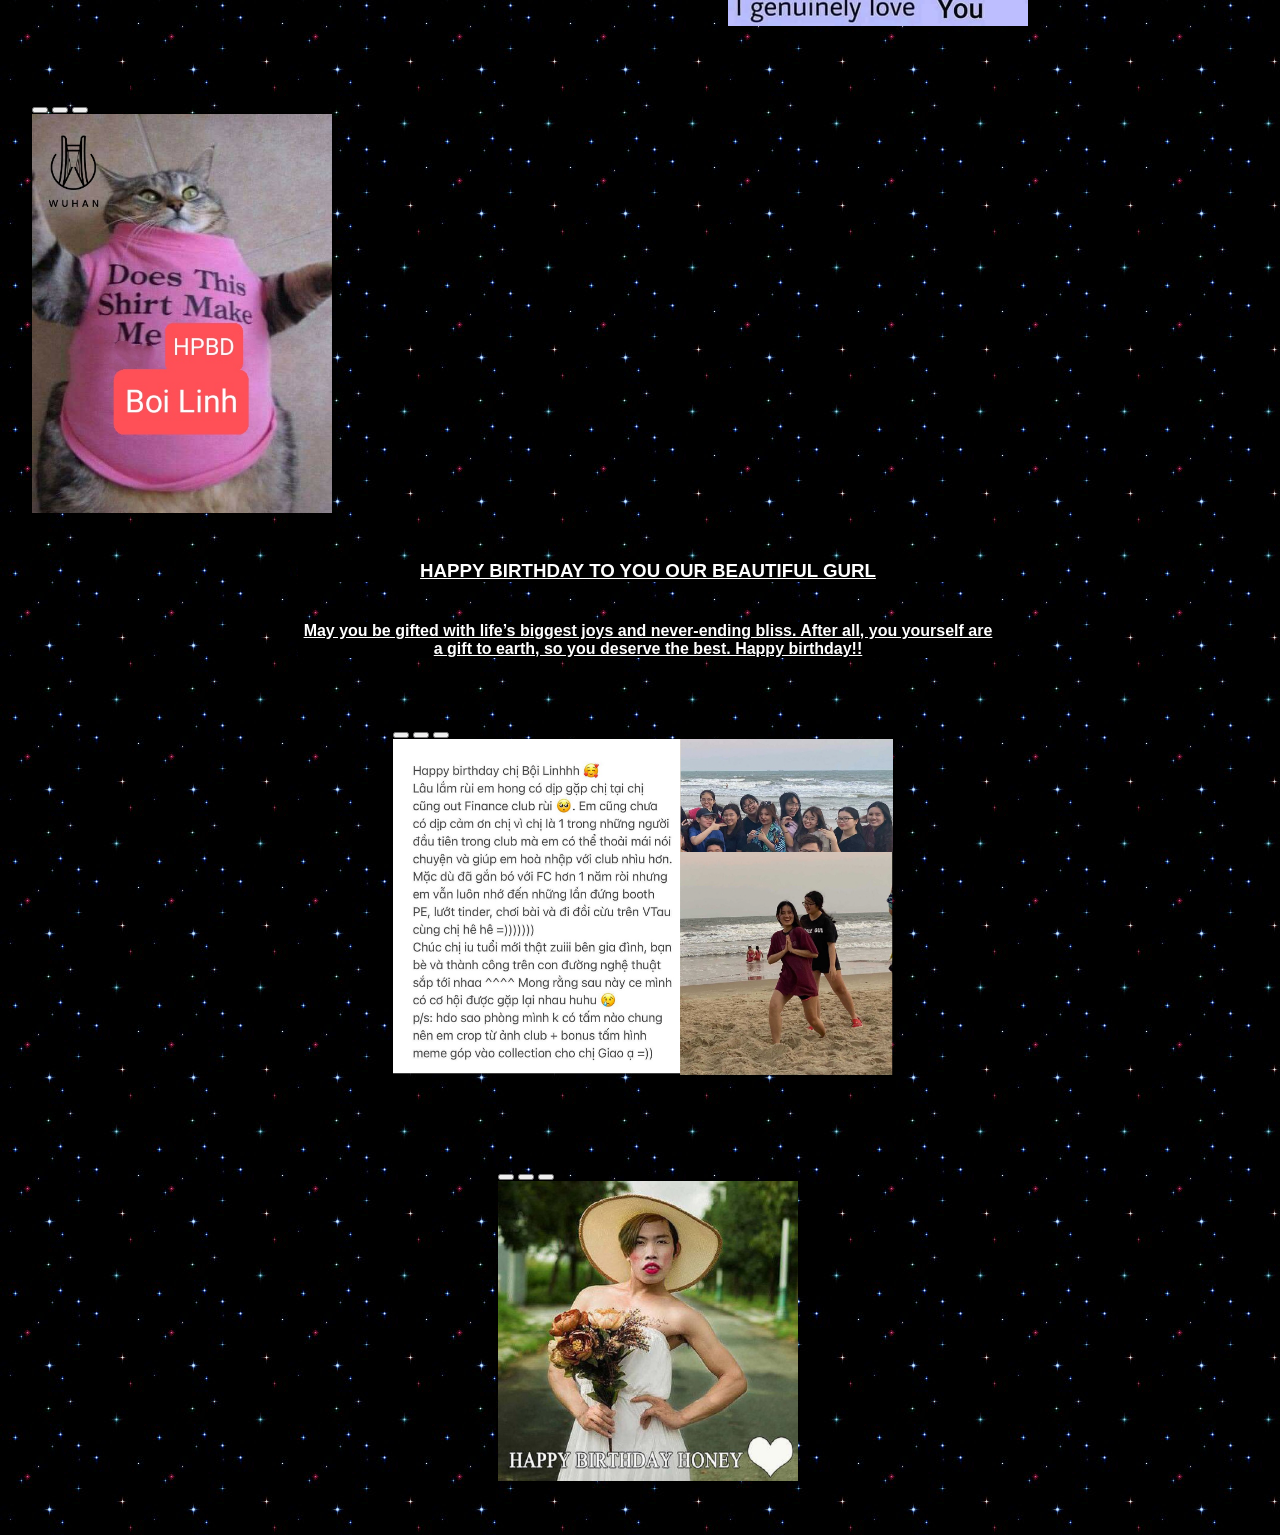
==== commit 9ebca5b5: "Add feedback." ====
--- a/docs/index.html
+++ b/docs/index.html
@@ -472,6 +472,22 @@
   <h3>HAPPY BIRTHDAY TO YOU OUR BEAUTIFUL GURL</h3>
   <h4>May you be gifted with life’s biggest joys and never-ending bliss. After all, you yourself are a gift to earth,
     so you deserve the best. Happy birthday!!</h4>
+
+    <div class="window" style="width: 510px;">
+      <div class="title-bar">
+        <div class="title-bar-text">We love you</div>
+        <div class="title-bar-controls">
+          <button aria-label="Minimize" onclick="onButtonClick()"></button>
+          <button aria-label="Maximize" onclick="onButtonClick()"></button>
+          <button aria-label="Close" onclick="onButtonClick()"></button>
+        </div>
+      </div>
+      <div class="window-body">
+        <img class="img_big" src="images/feedback1.png" alt="" />
+      </div>
+    </div>
+    <br />
+
   <div class="window" style="height: 100%">
     <div class="title-bar">
       <div class="title-bar-text">We love you</div>
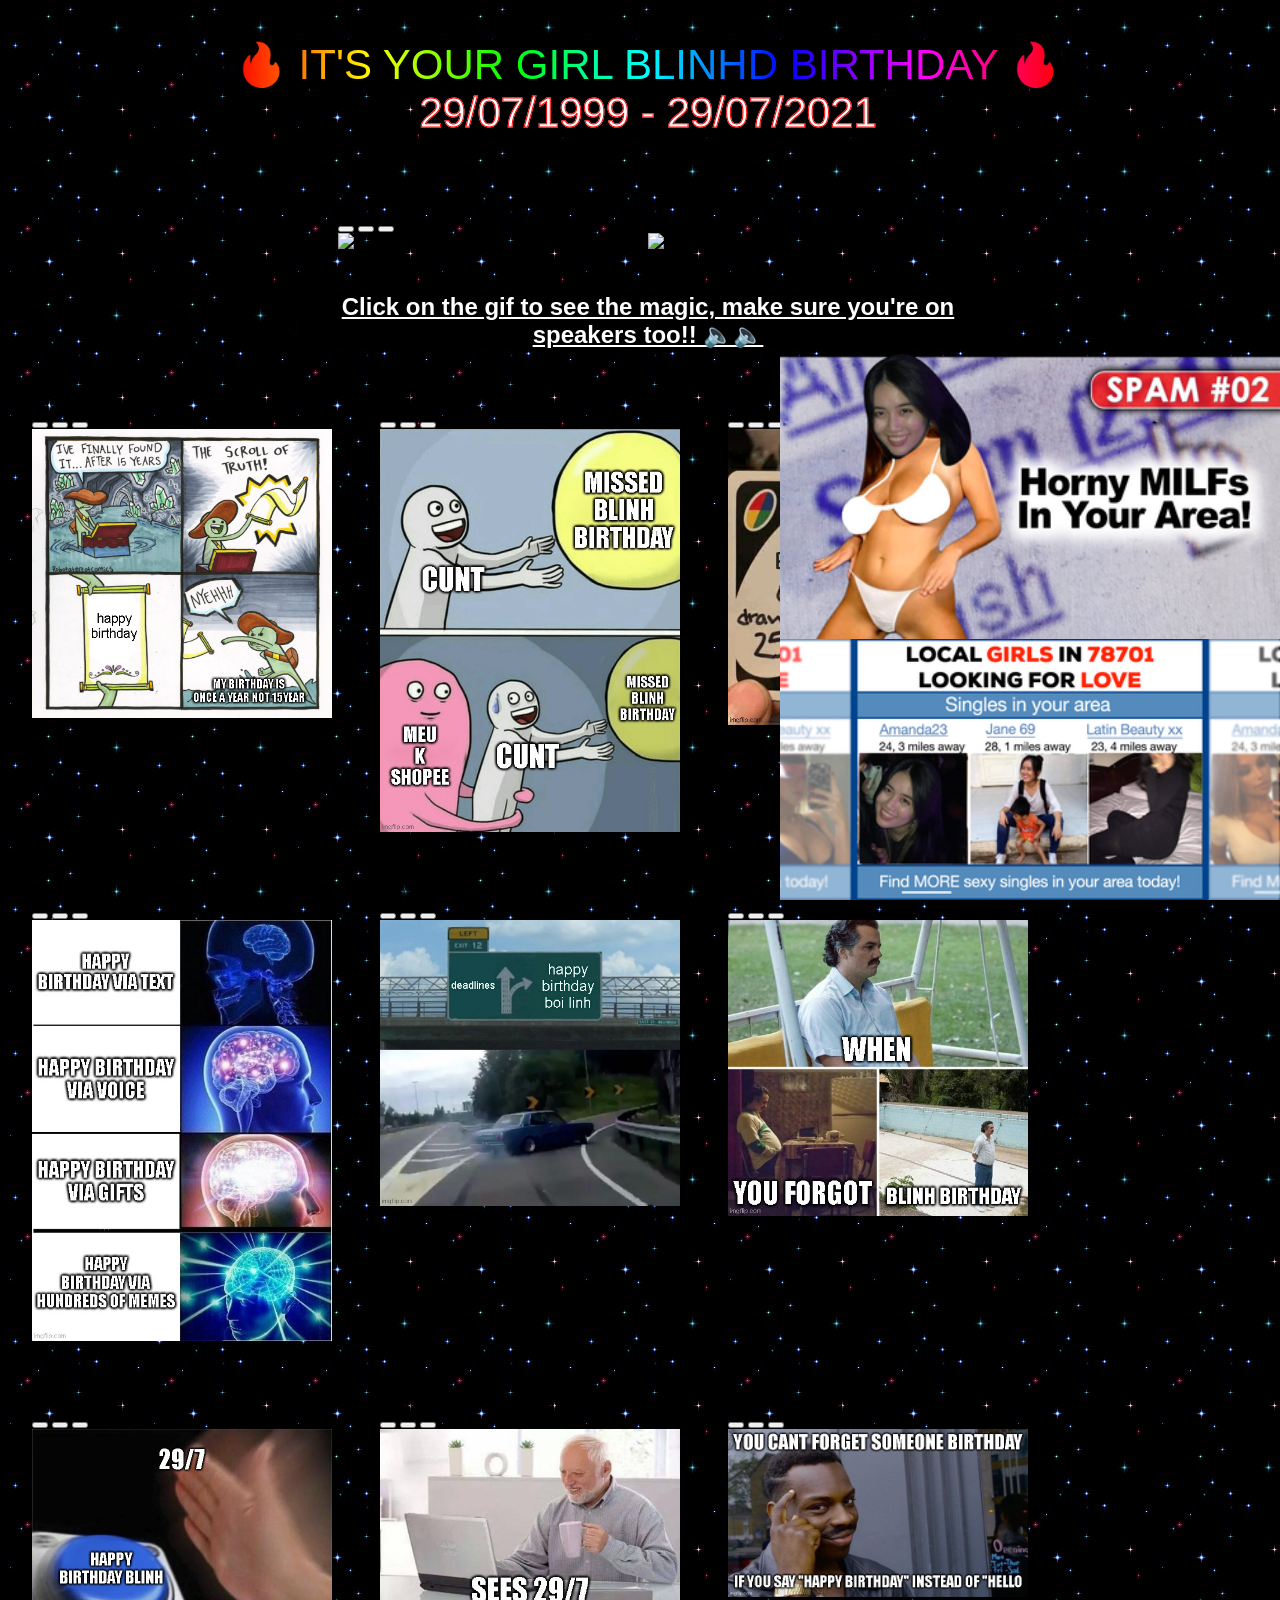
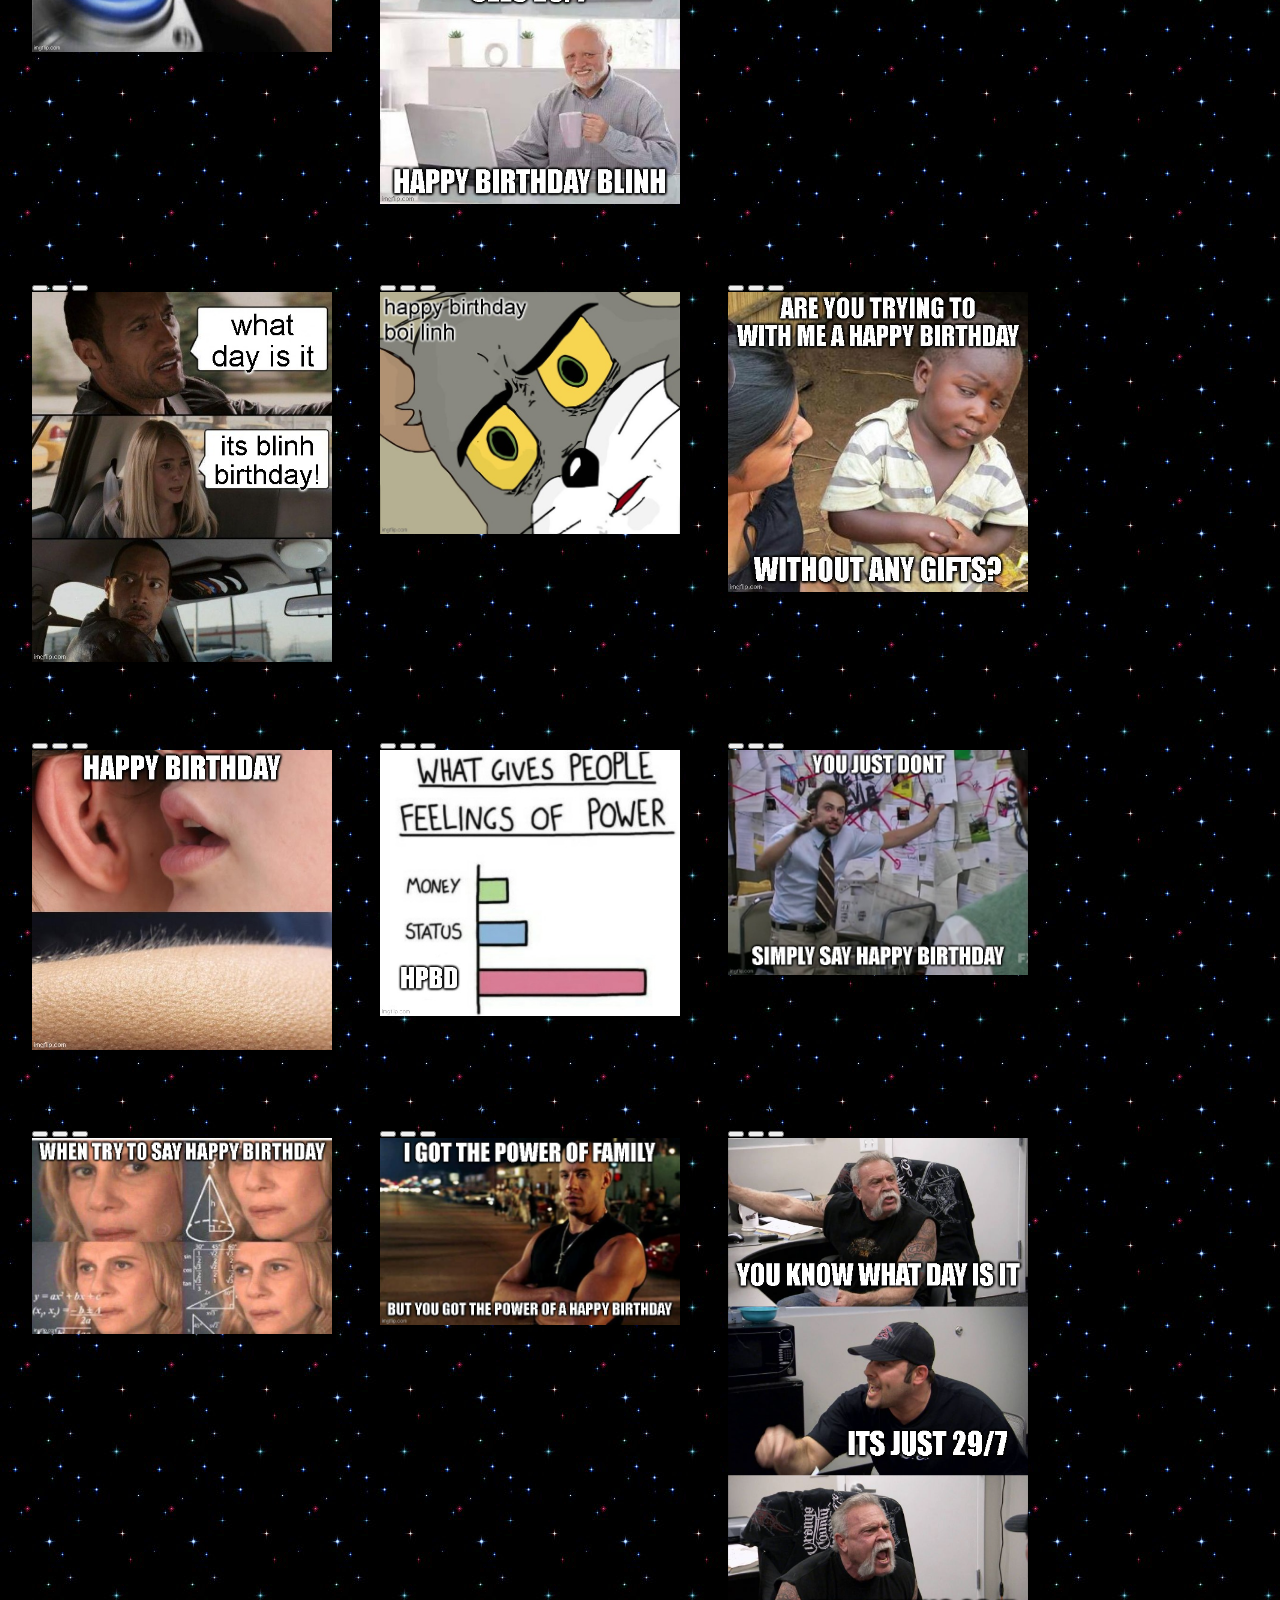
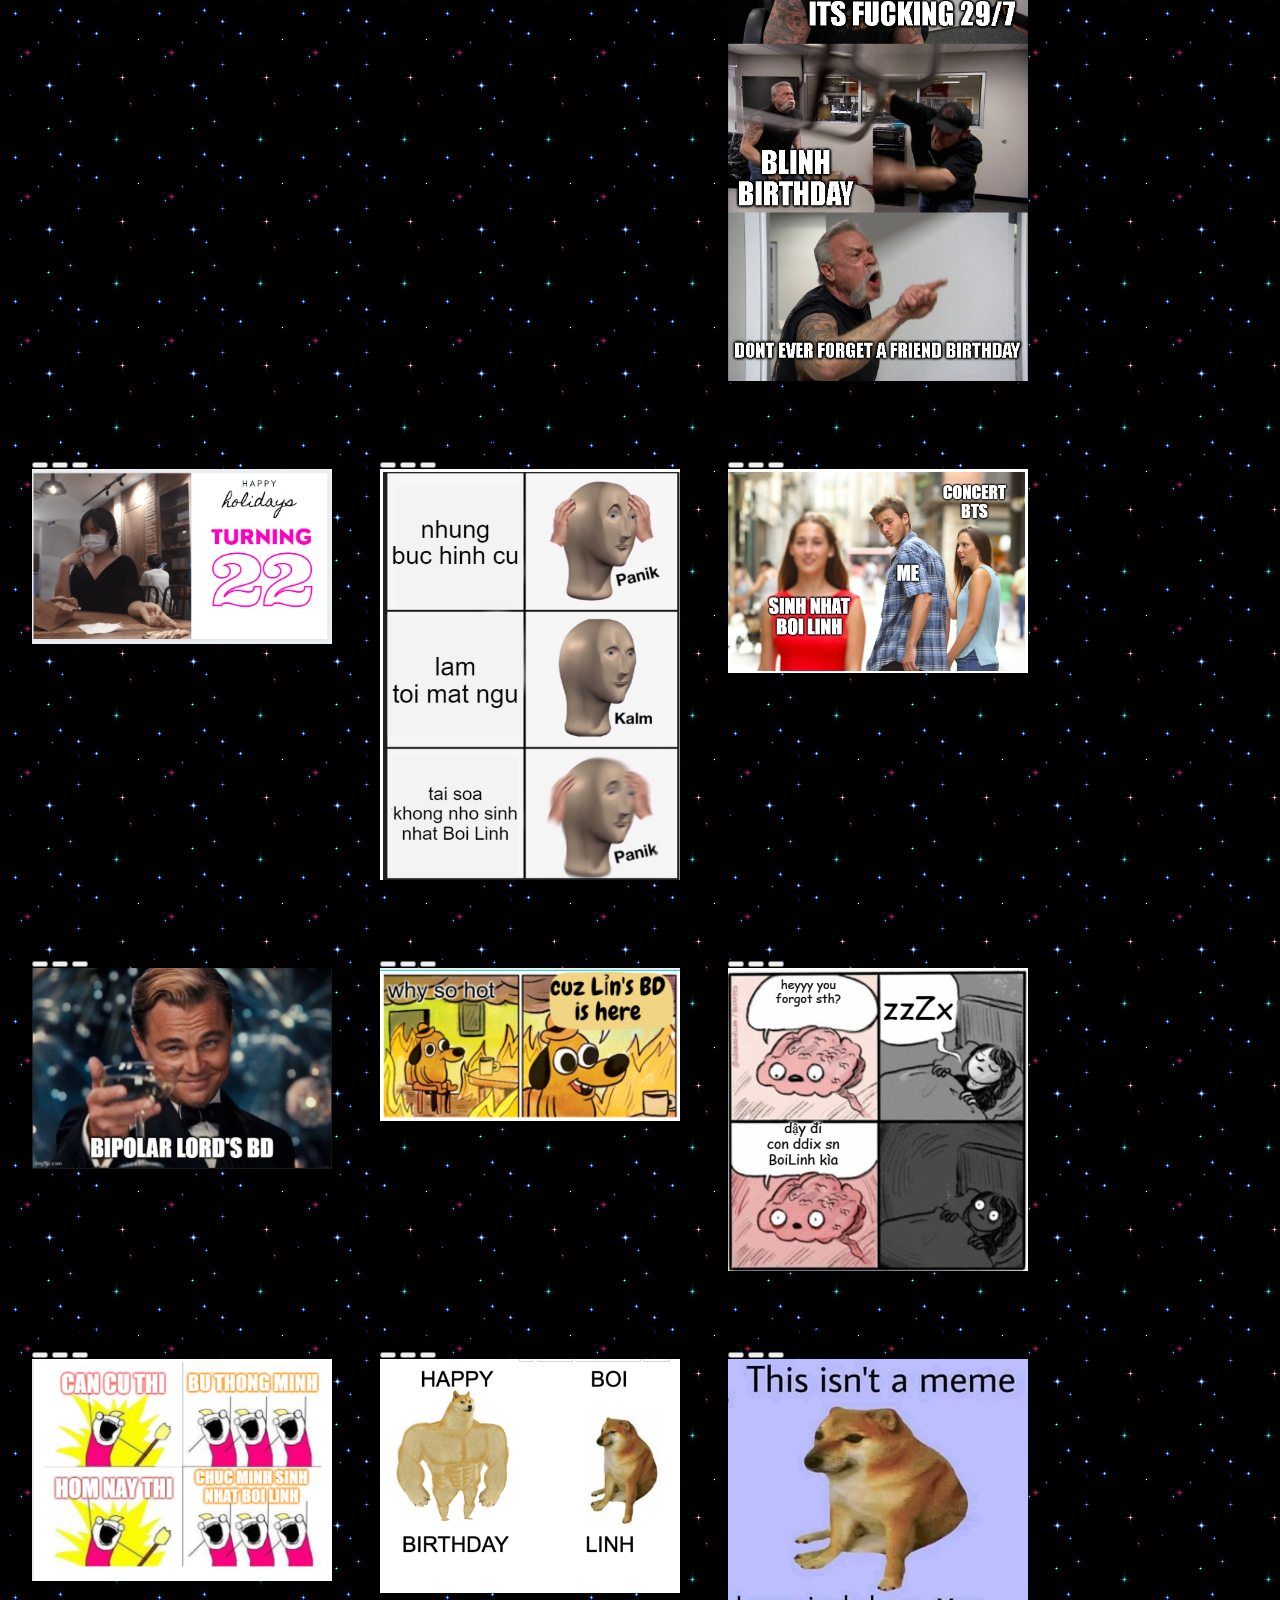
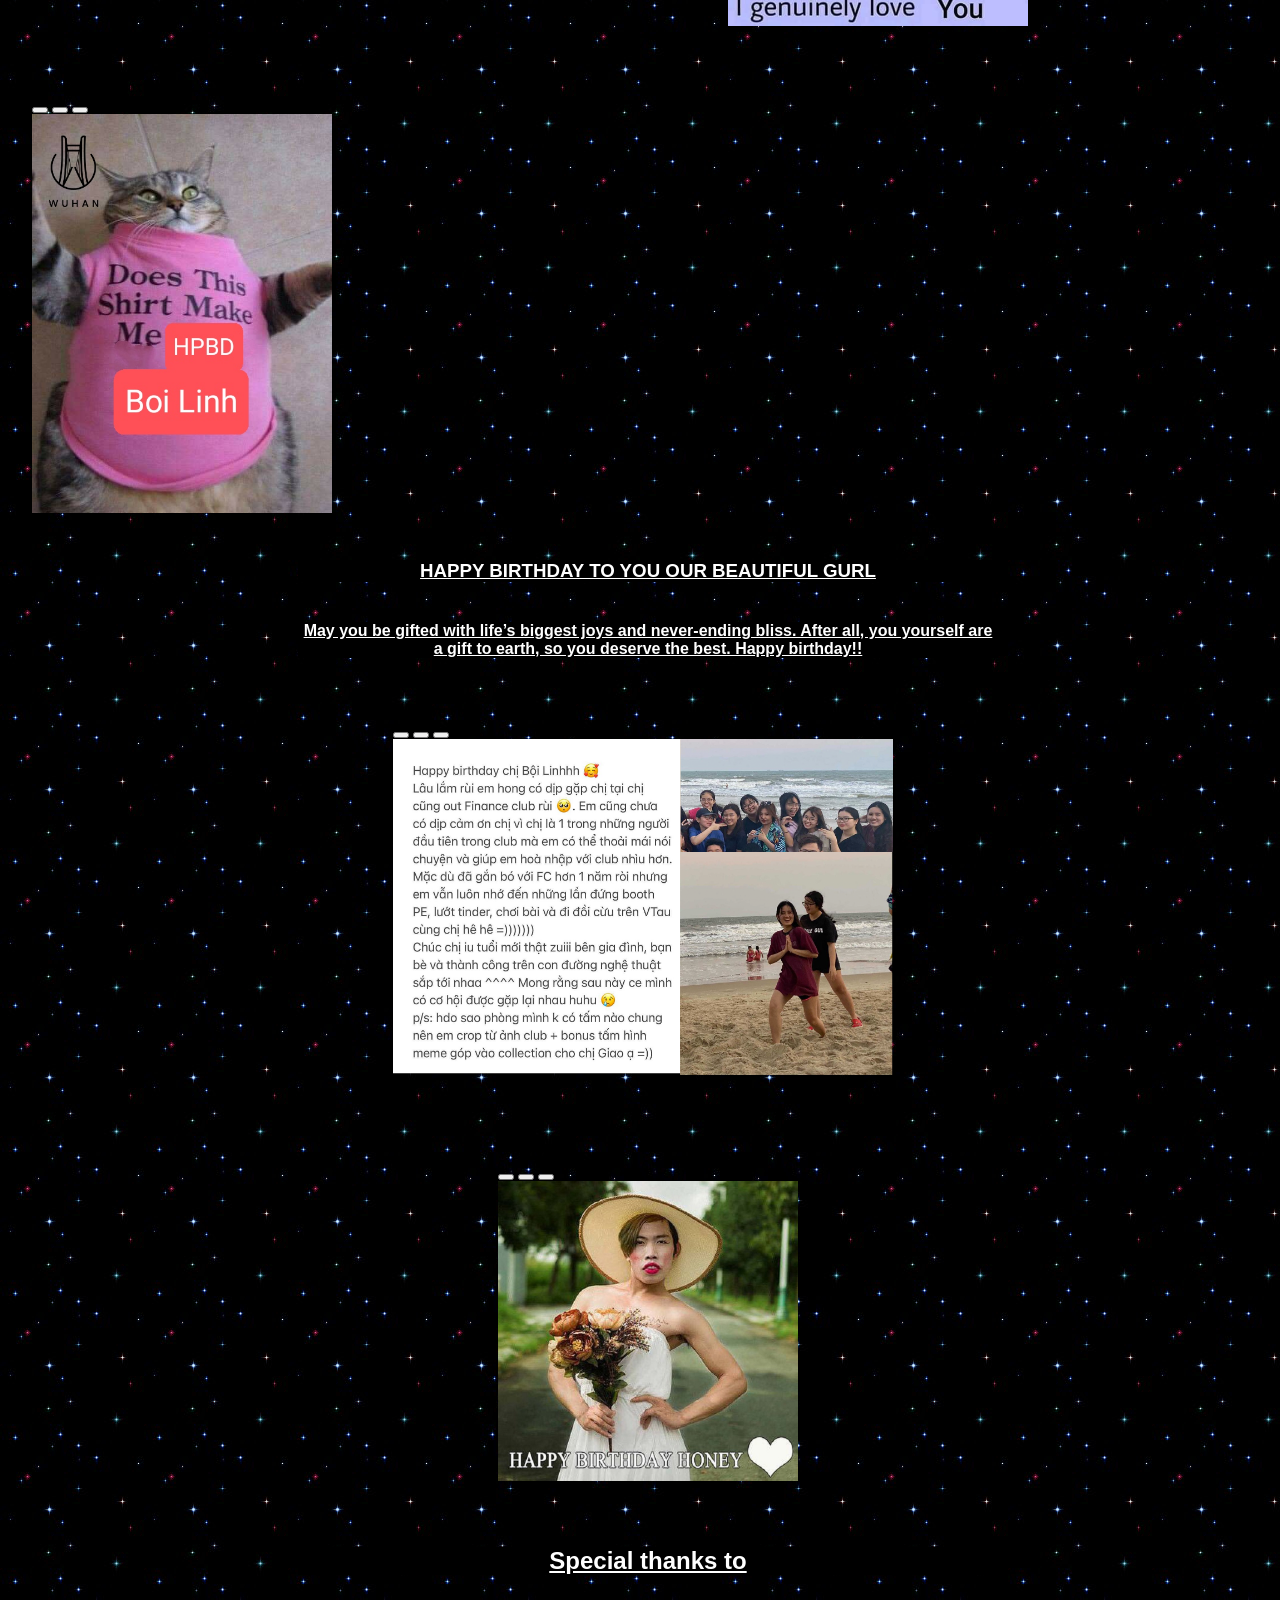
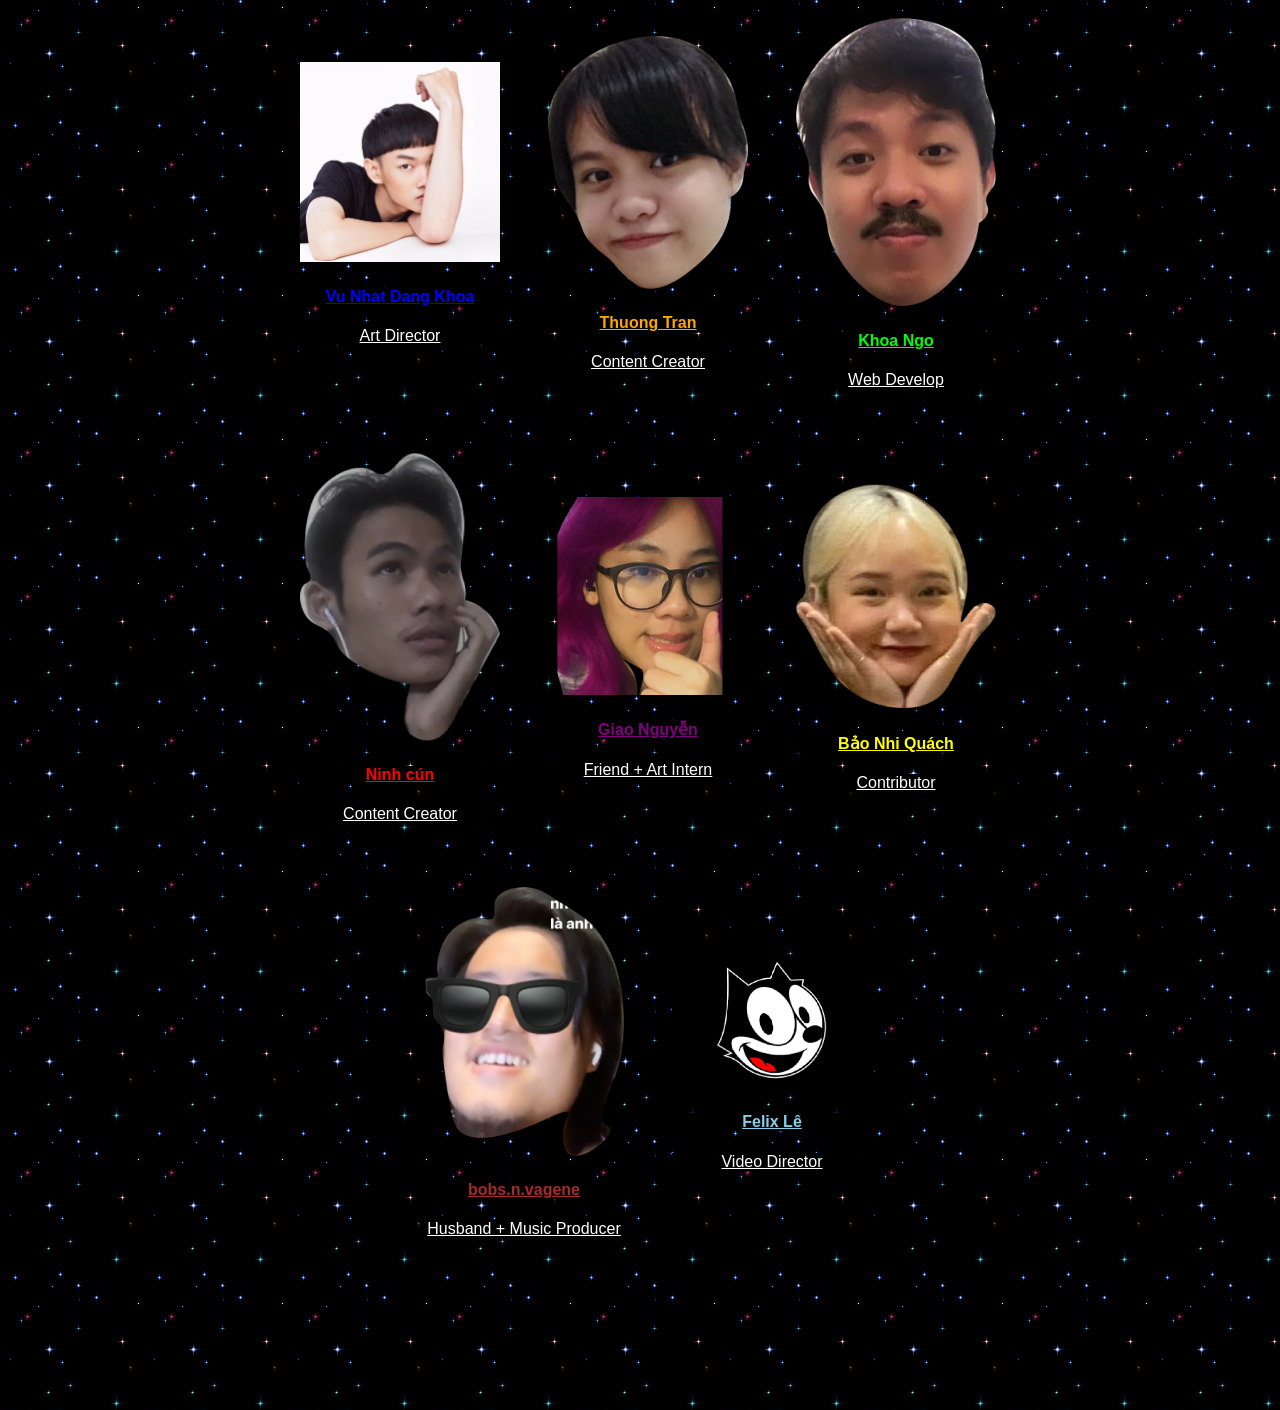
==== commit f2156778: "Add contributors." ====
--- a/docs/index.html
+++ b/docs/index.html
@@ -503,6 +503,50 @@
   </div>
   <br />
 
+  <h2>Special thanks to</h2>
+  <div class="contributor_wrapper">
+    <div class="contributor">
+      <img src="images/co1.png" alt="dkhoa" />
+      <h4 class="blue">Vu Nhat Dang Khoa</h4>
+      <p>Art Director</p>
+    </div>
+    <div class="contributor">
+      <img src="images/co2.png" alt="dkhoa" />
+      <h4 class="orange">Thuong Tran</h4>
+      <p>Content Creator</p>
+    </div>
+    <div class="contributor">
+      <img src="images/co3.png" alt="dkhoa" />
+      <h4 class="green">Khoa Ngo</h4>
+      <p>Web Develop</p>
+    </div>
+    <div class="contributor">
+      <img src="images/co4.png" alt="dkhoa" />
+      <h4 class="red">Ninh cún</h4>
+      <p>Content Creator</p>
+    </div>
+    <div class="contributor">
+      <img src="images/co5.png" alt="dkhoa" />
+      <h4 class="purple">Giao Nguyễn</h4>
+      <p>Friend + Art Intern</p>
+    </div>
+    <div class="contributor">
+      <img src="images/co6.png" alt="dkhoa" />
+      <h4 class="yellow">Bảo Nhi Quách</h4>
+      <p>Contributor</p>
+    </div>
+    <div class="contributor">
+      <img src="images/co7.png" alt="dkhoa" />
+      <h4 class="brown">bobs.n.vagene</h4>
+      <p>Husband + Music Producer</p>
+    </div>
+    <div class="contributor">
+      <img src="images/co8.png" alt="dkhoa" />
+      <h4 class="skyblue">Felix Lê</h4>
+      <p>Video Director</p>
+    </div>
+  </div>
+
   <div class="ad">
     <img class="img_big" src="ad/ad1.png" alt="" />
     <img class="img_big" src="ad/ad2.png" alt="" />
--- a/docs/style.css
+++ b/docs/style.css
@@ -1,5 +1,5 @@
 body {
-  padding-top: 32px;
+  padding: 32px 0px 124px 0px;
   width: 100%;
   display: flex;
   flex-direction: column;
@@ -108,4 +108,32 @@
   80% {-webkit-text-stroke-color: #e800ff}
   90% {-webkit-text-stroke-color: #ff008b}
   100% {-webkit-text-stroke-color: #ff0000}
-}+}
+
+.orange { color: #ffa500; }
+.blue { color: #0000ff; }
+.green { color: #00ff00; }
+.red { color: #ff0000; }
+.purple { color: #800080; }
+.yellow { color: #ffff00; }
+.pink { color: #ff00ff; }
+.brown { color: #a52a2a; }
+.skyblue { color: #87ceeb; }
+.black { color: #000000; }
+.white { color: #ffffff; }
+
+.contributor_wrapper {
+  display: flex;
+  flex-wrap: wrap;
+  width: 800px;
+  align-items: center;
+  justify-content: center;
+}
+.contributor {
+  width: 200px;
+  margin: 24px;
+}
+.contributor h4, .contributor p { width: 100%; }
+.contributor img {
+  width: 200px;
+}
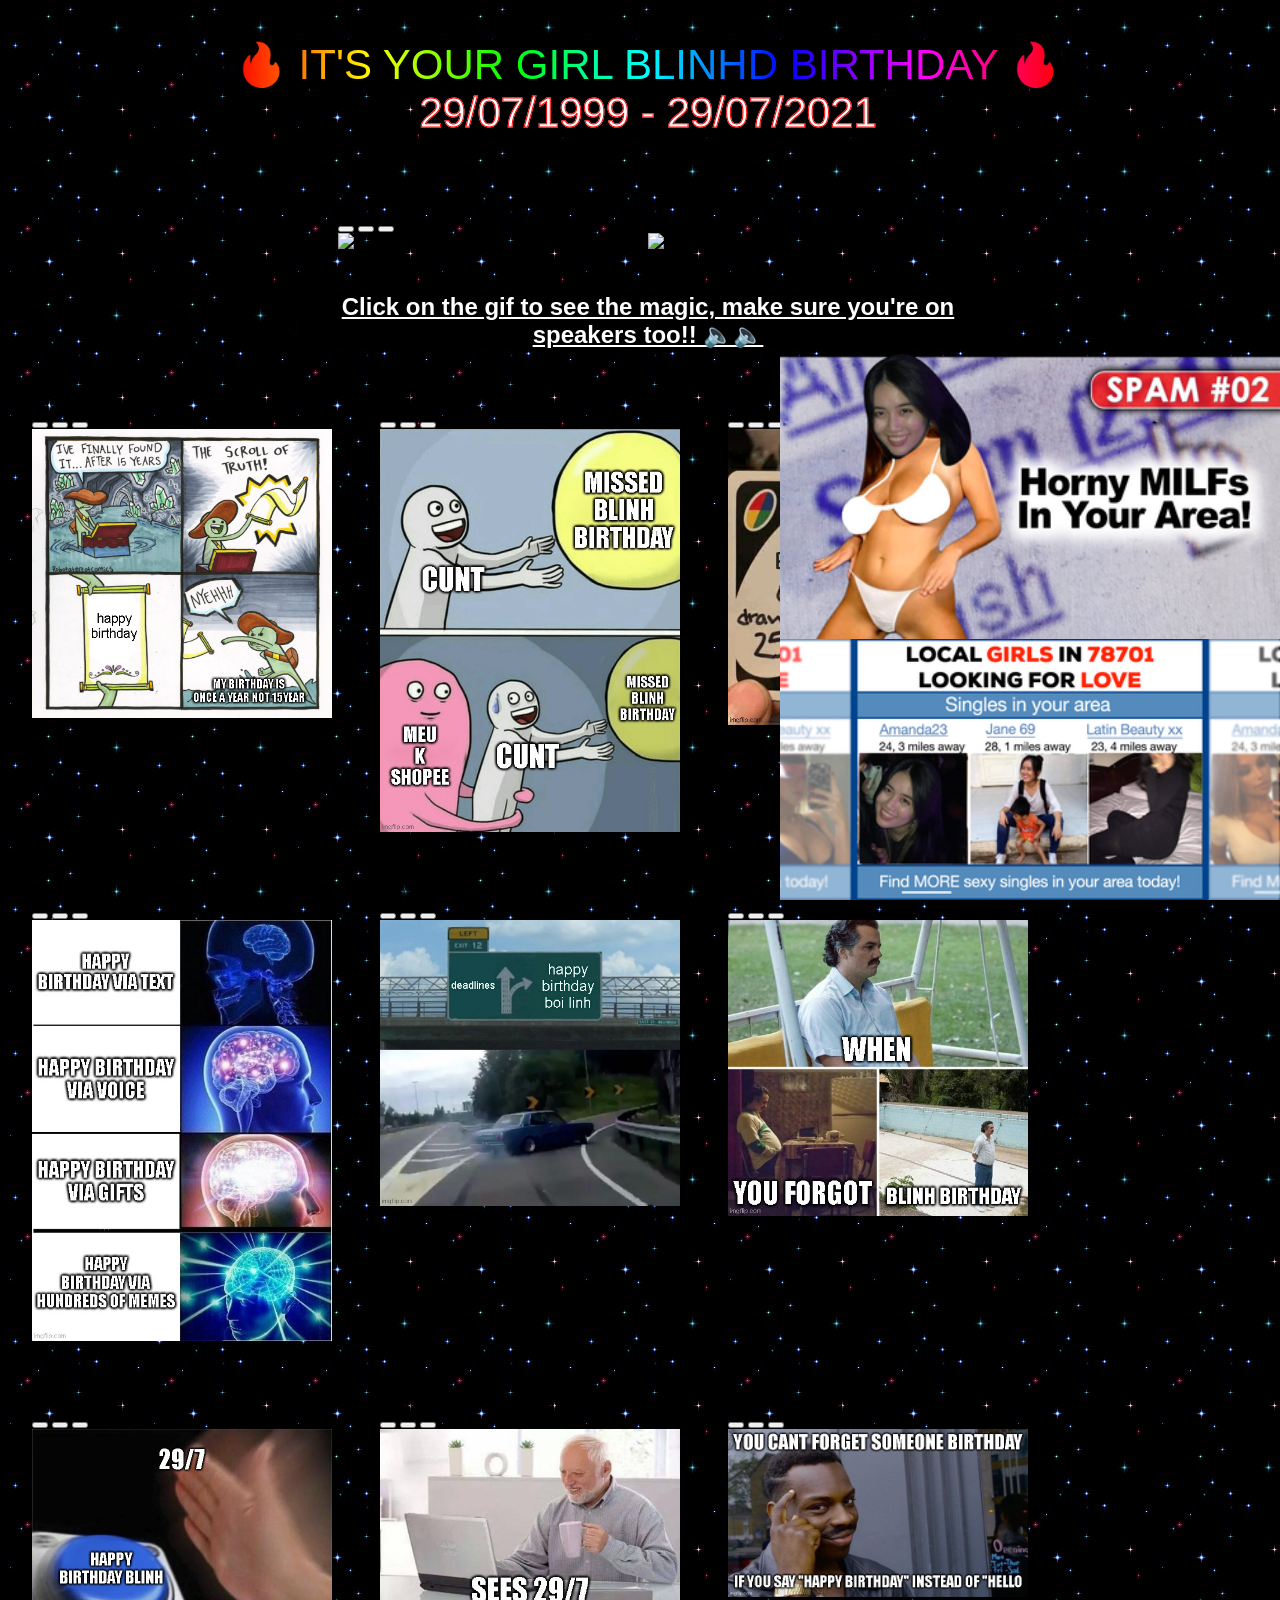
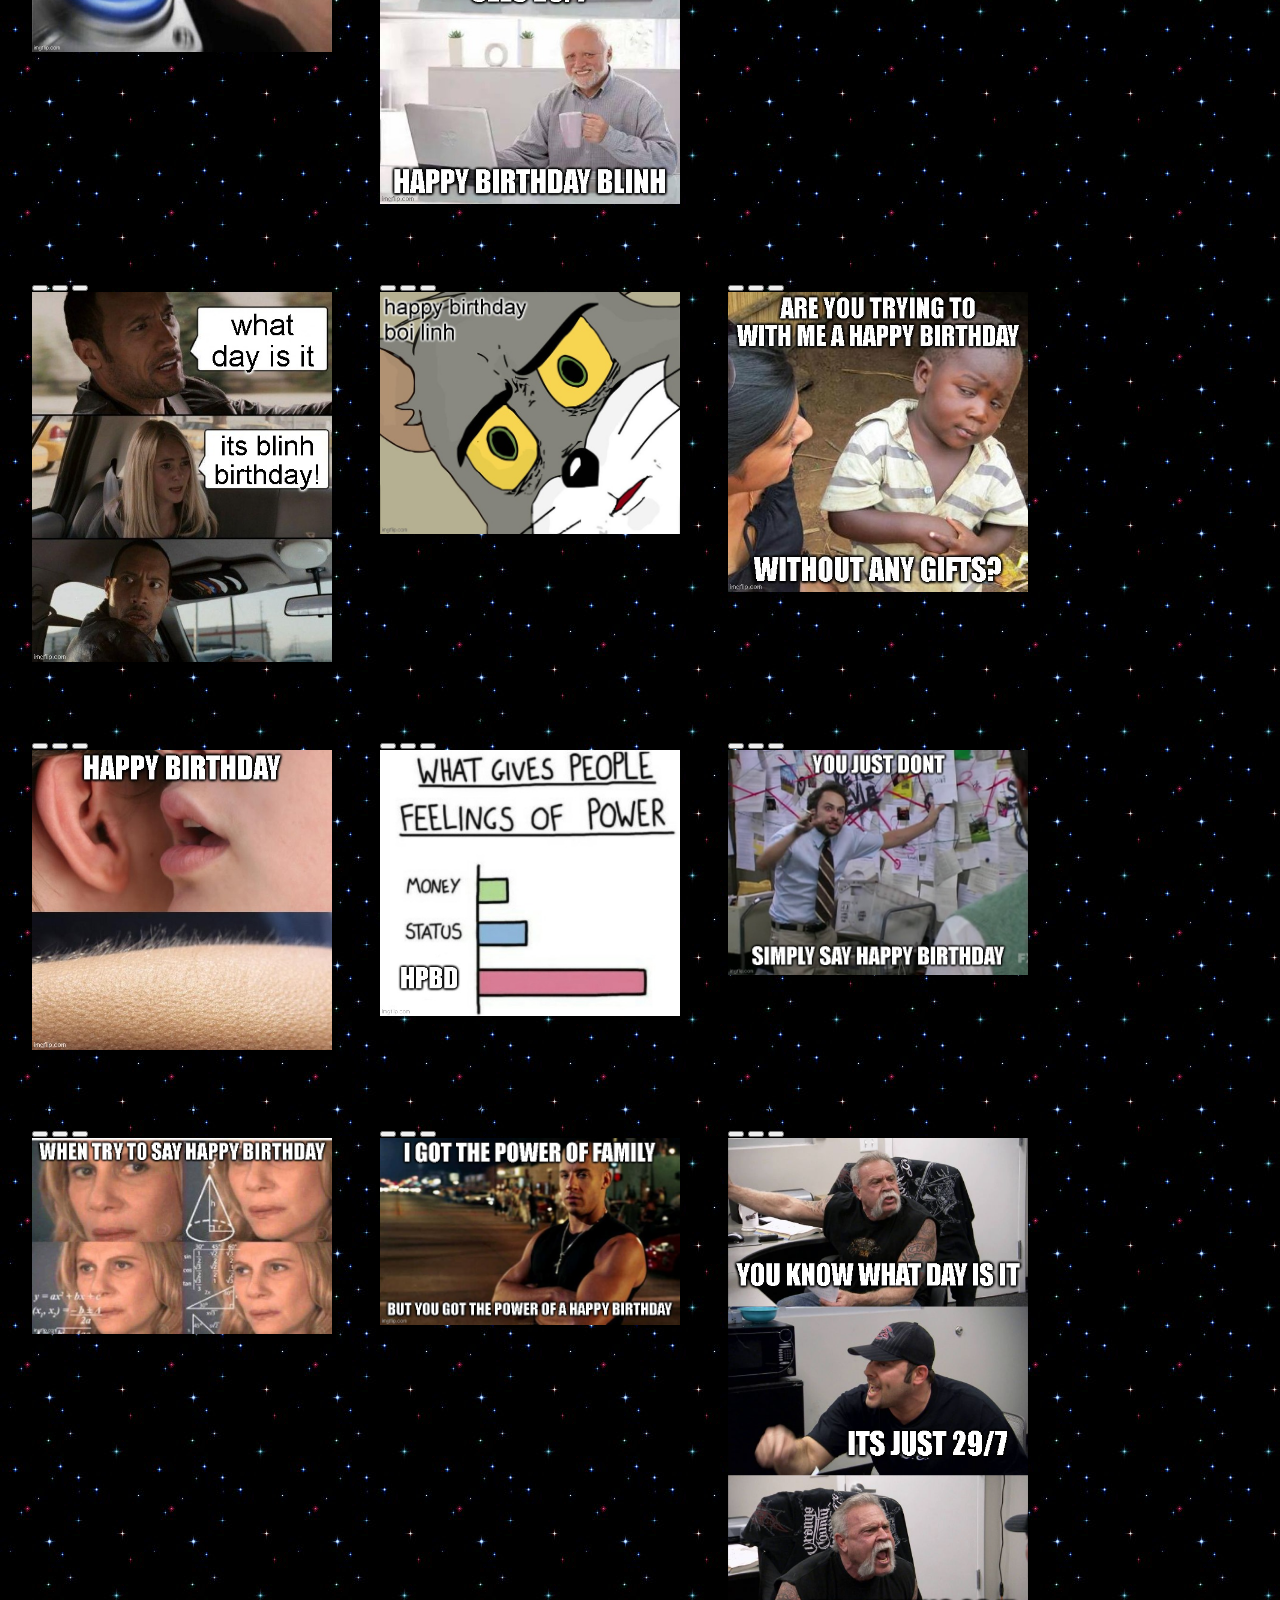
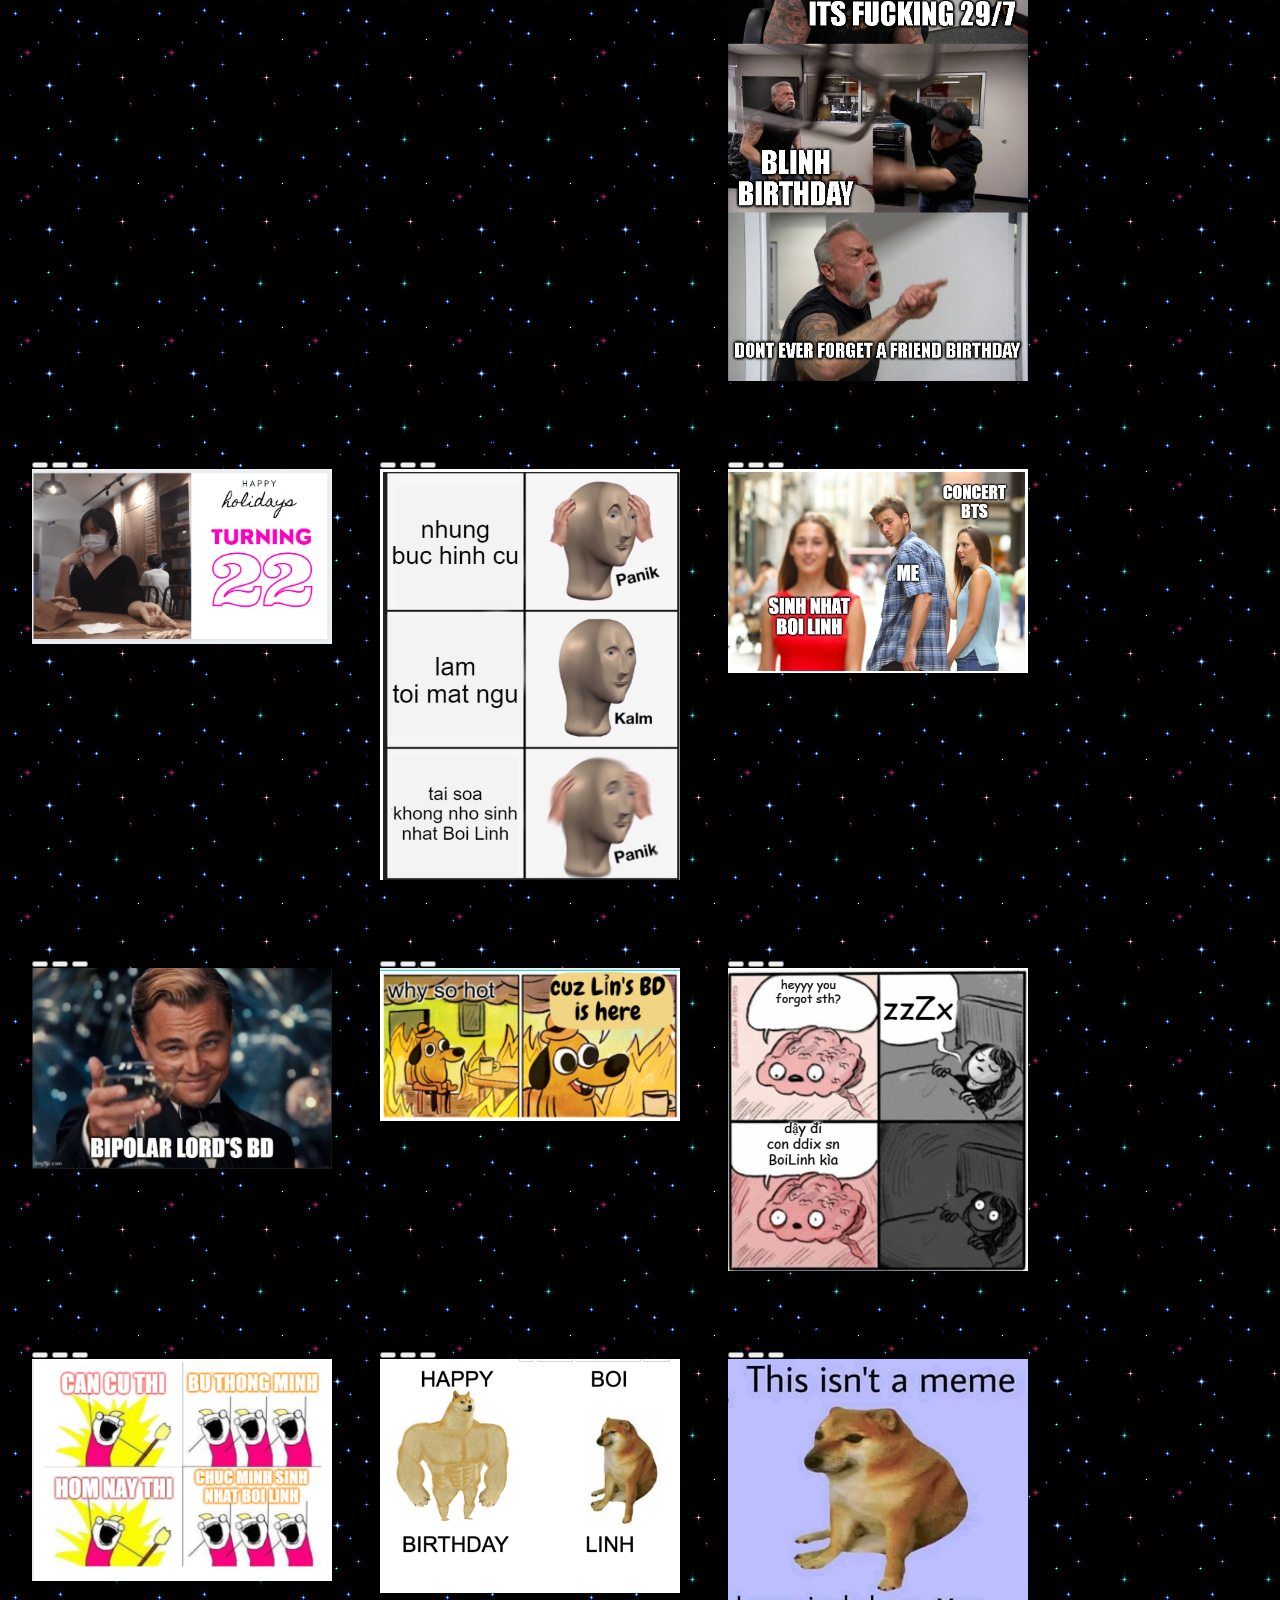
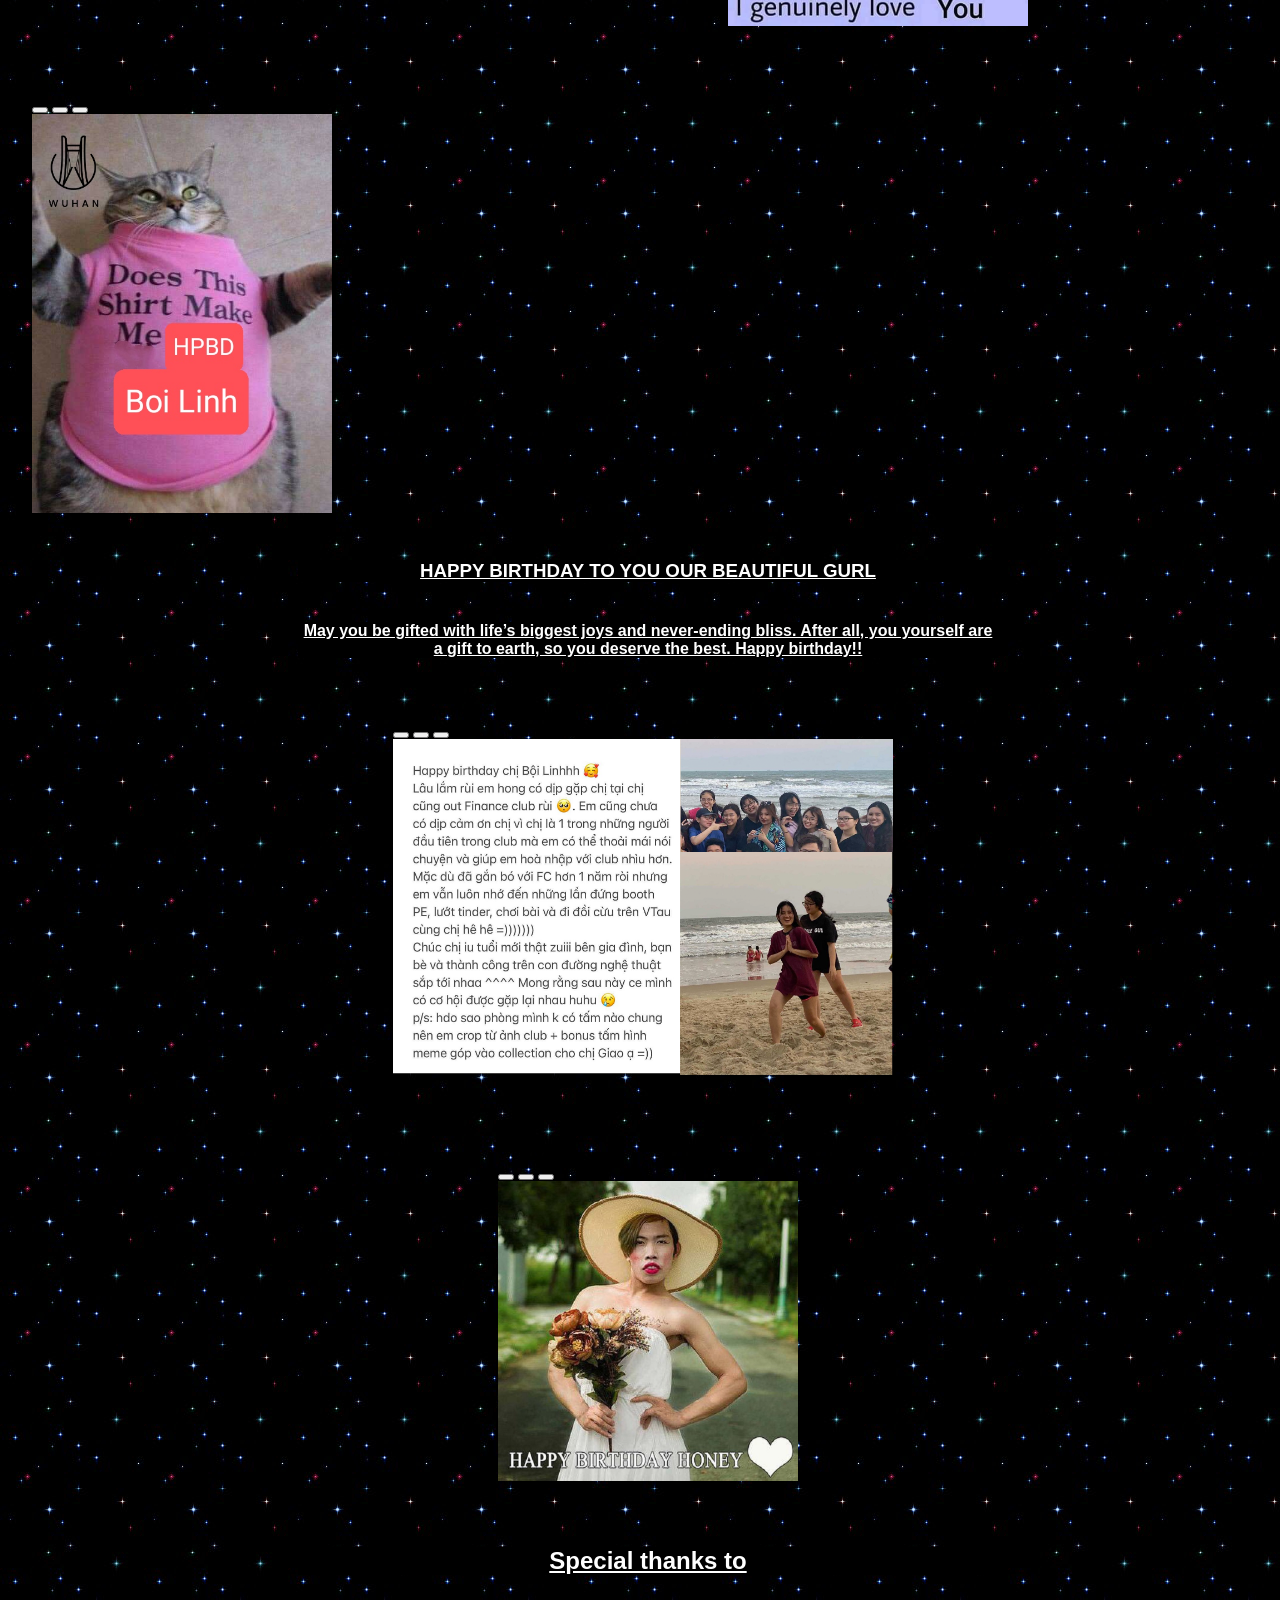
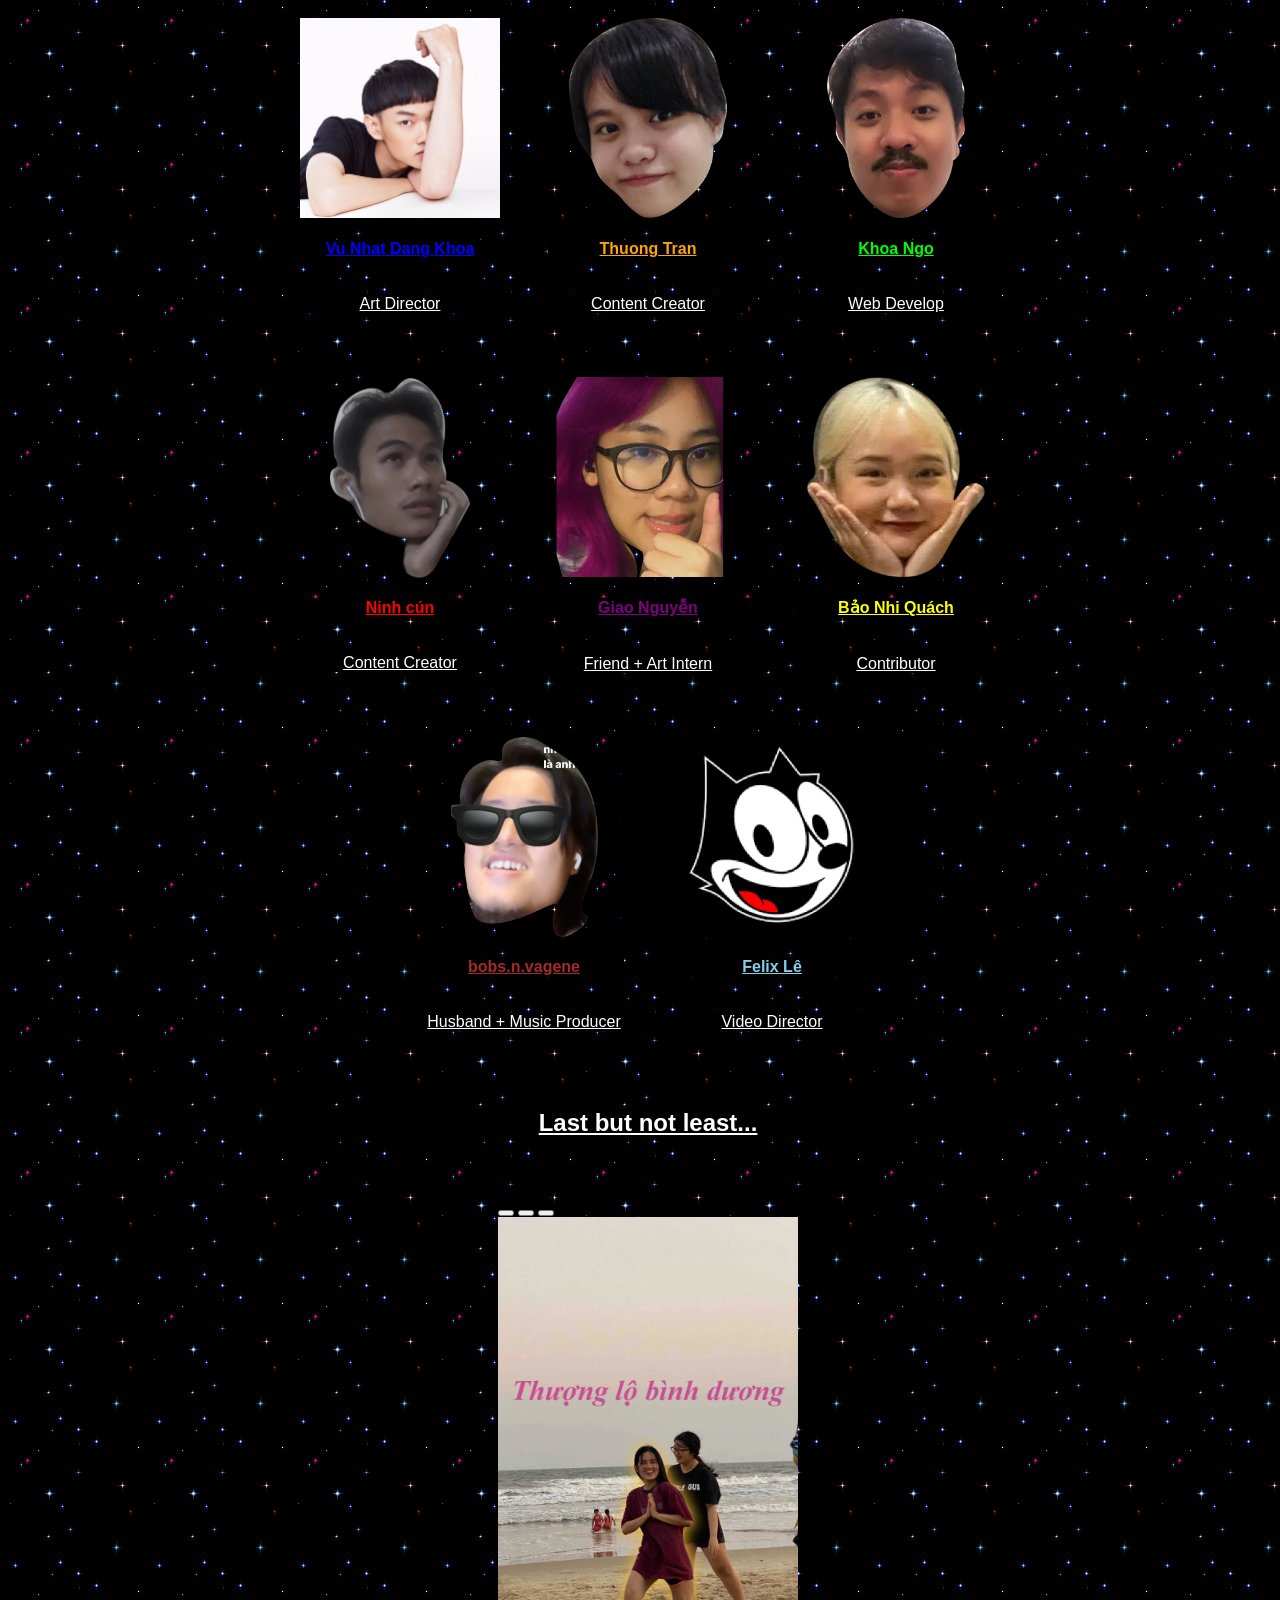
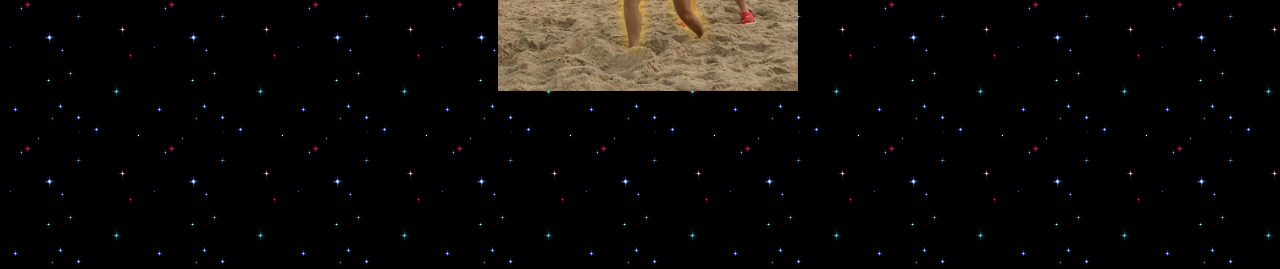
==== commit 09199c47: "Fix contributor styling, add Greeting section." ====
--- a/docs/index.html
+++ b/docs/index.html
@@ -546,6 +546,24 @@
       <p>Video Director</p>
     </div>
   </div>
+  <br />
+
+  <h2>Last but not least...</h2>
+  <div class="window" style="height: 100%">
+    <div class="title-bar">
+      <div class="title-bar-text">Greeting</div>
+      <div class="title-bar-controls">
+        <button aria-label="Minimize" onclick="onButtonClick()"></button>
+        <button aria-label="Maximize" onclick="onButtonClick()"></button>
+        <button aria-label="Close" onclick="onButtonClick()"></button>
+      </div>
+    </div>
+    <div class="window-body">
+      <img src="images/greet.png" alt="" />
+    </div>
+  </div>
+  <br />
+
 
   <div class="ad">
     <img class="img_big" src="ad/ad1.png" alt="" />
--- a/docs/style.css
+++ b/docs/style.css
@@ -132,8 +132,13 @@
 .contributor {
   width: 200px;
   margin: 24px;
+  display: flex;
+  flex-direction: column;
+  align-items: center;
+  justify-content: center;
 }
 .contributor h4, .contributor p { width: 100%; }
 .contributor img {
-  width: 200px;
+  height: 200px;
+  width: auto;
 }
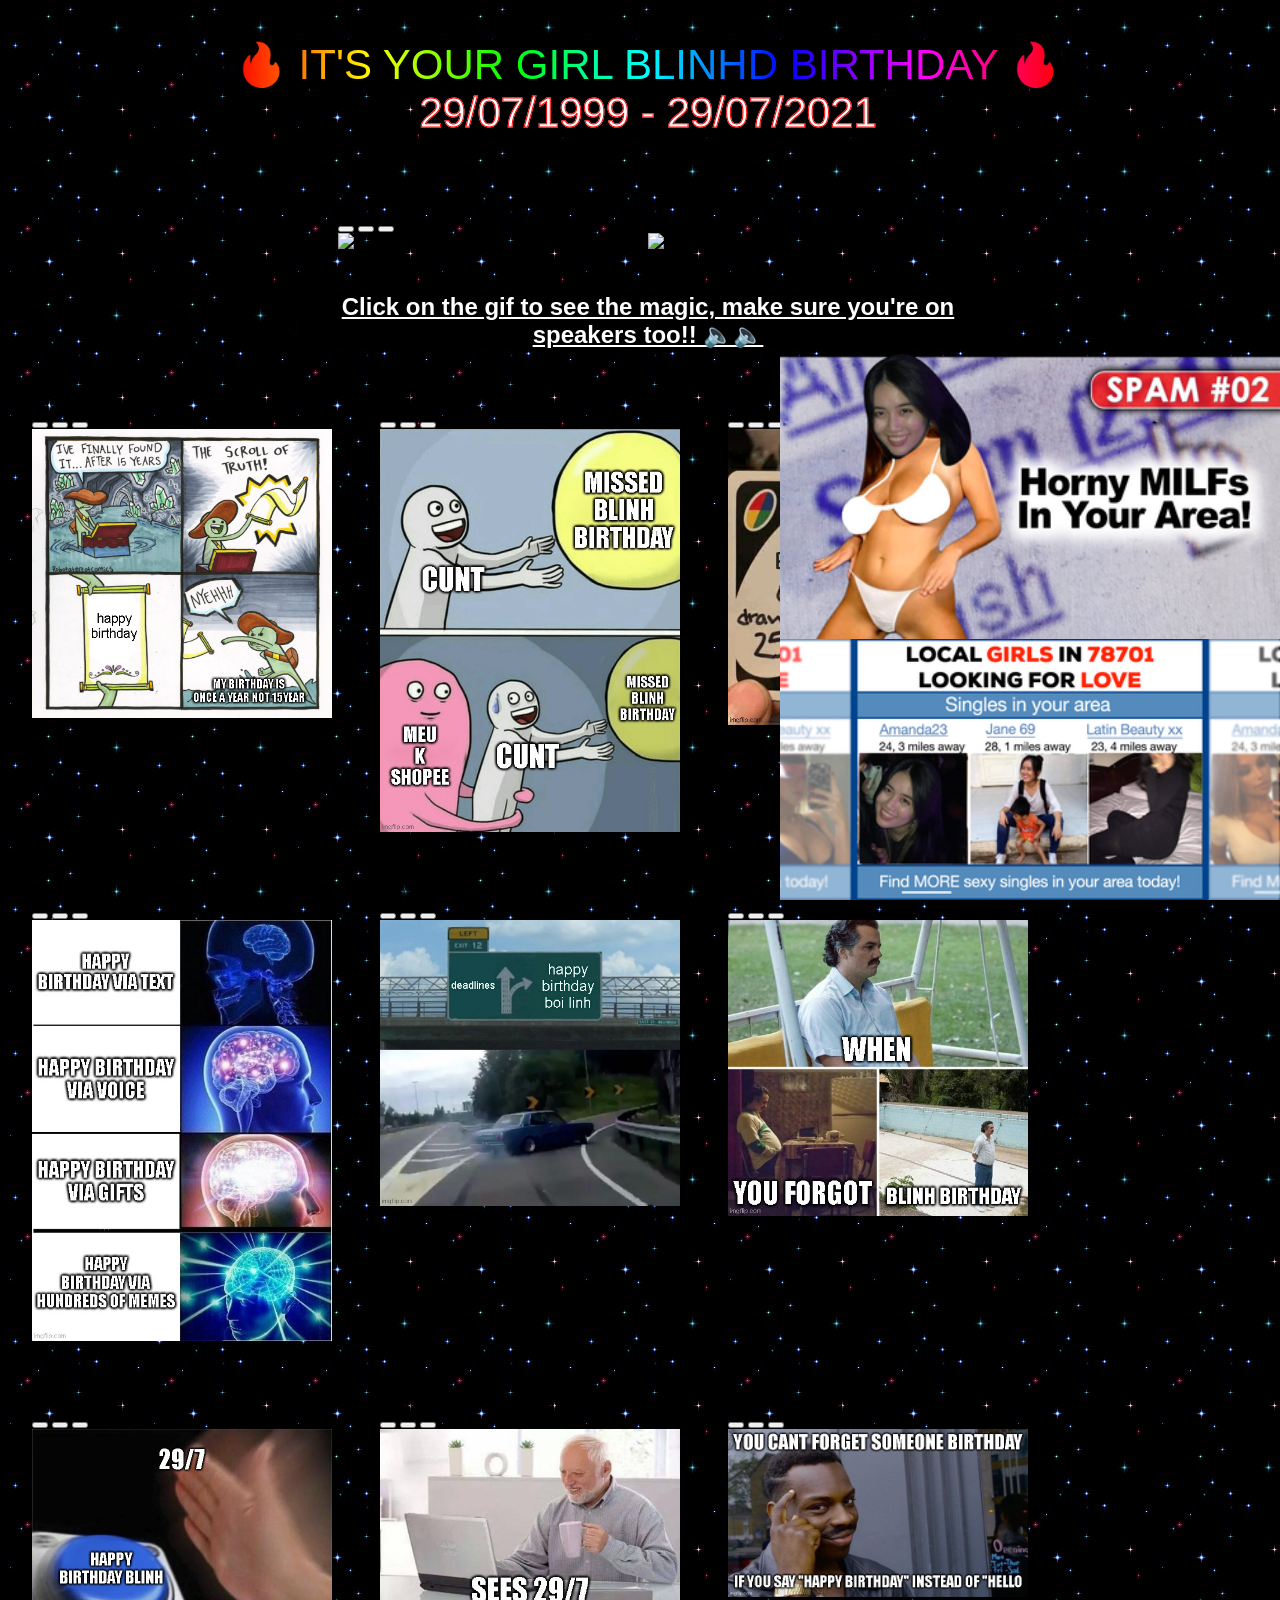
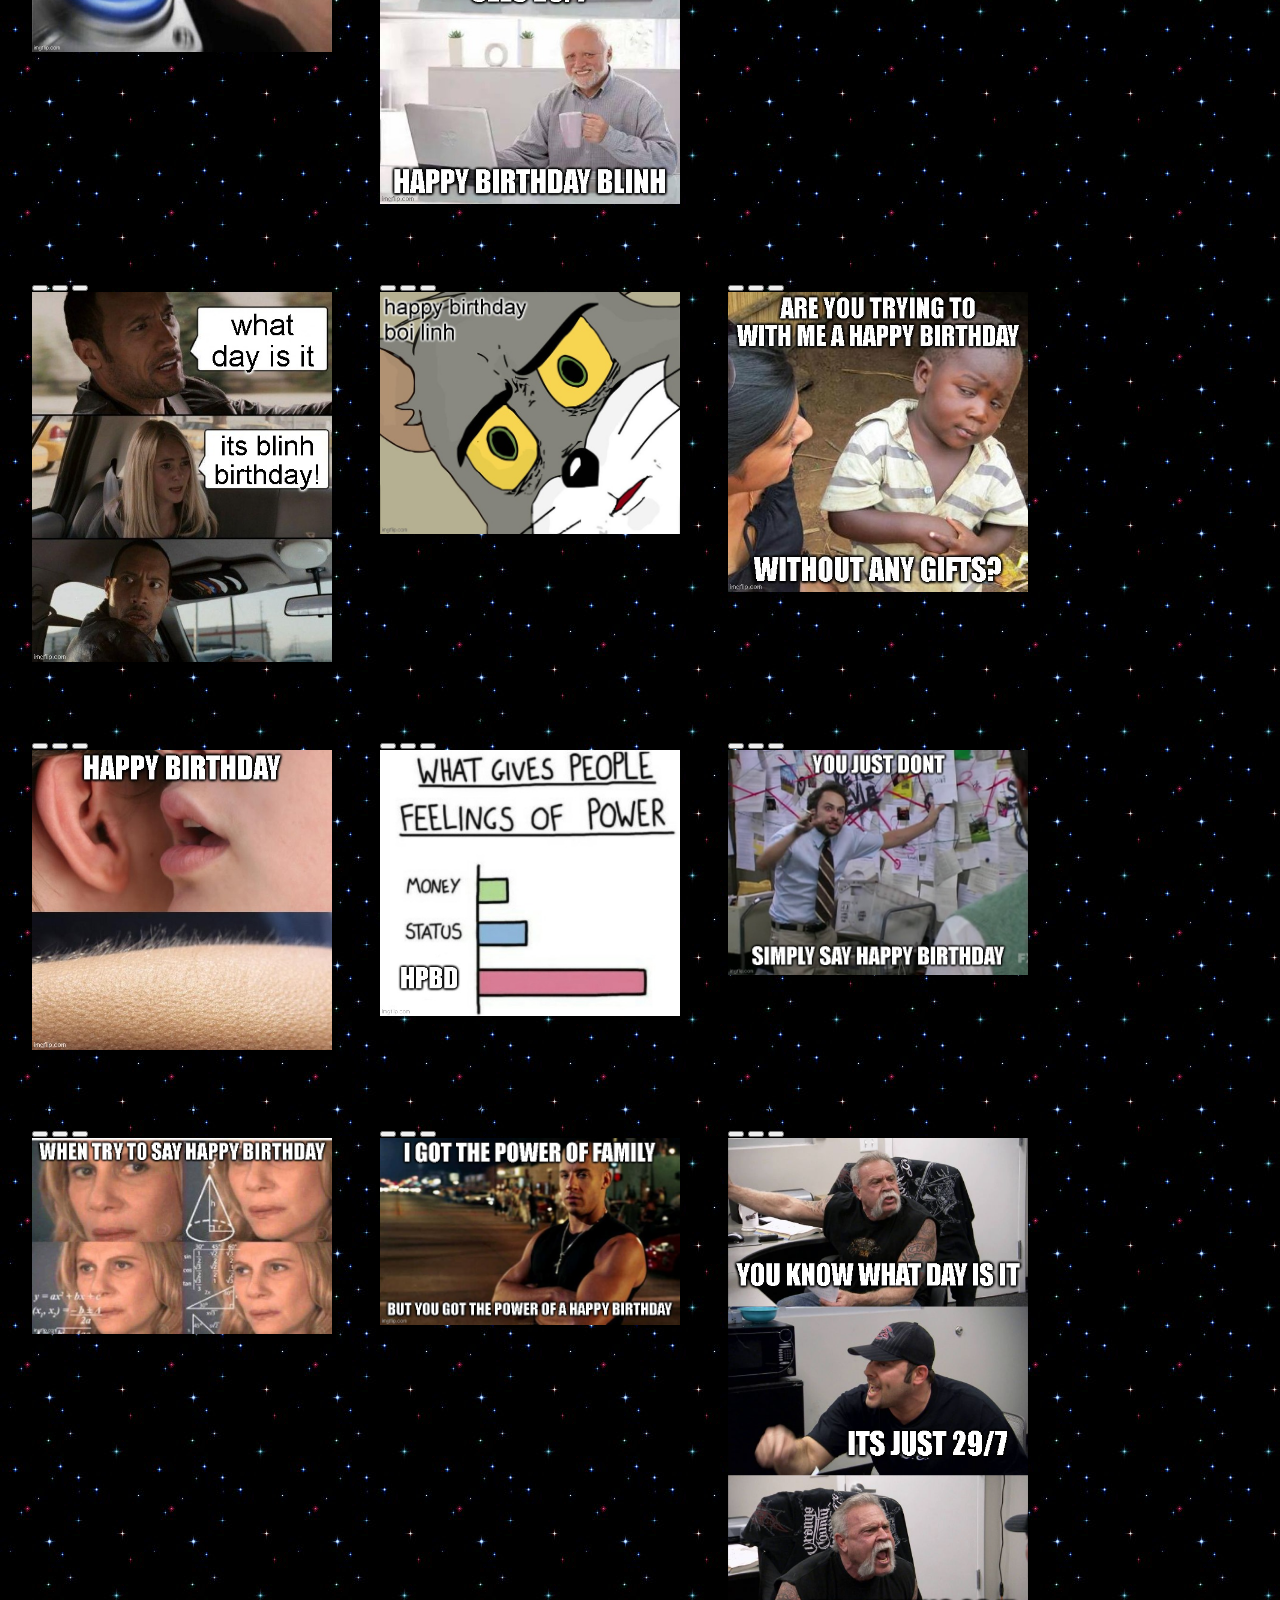
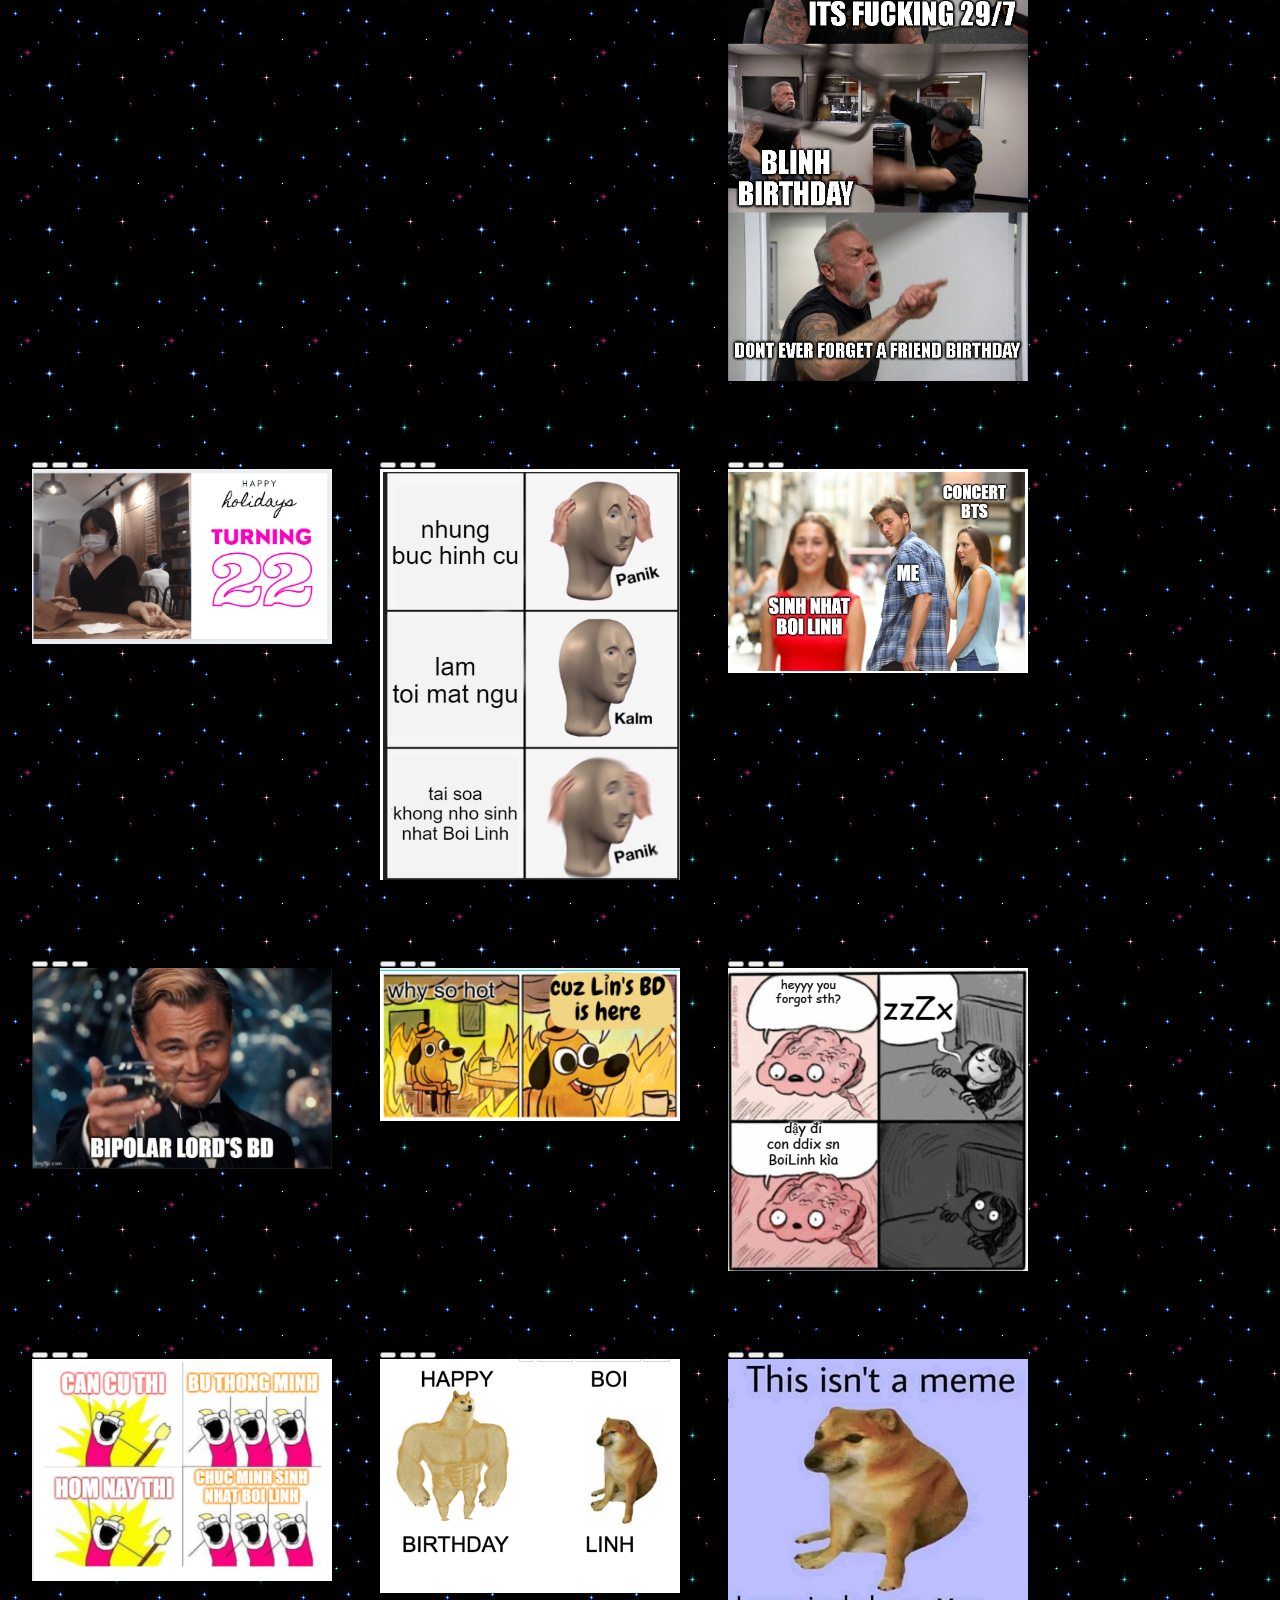
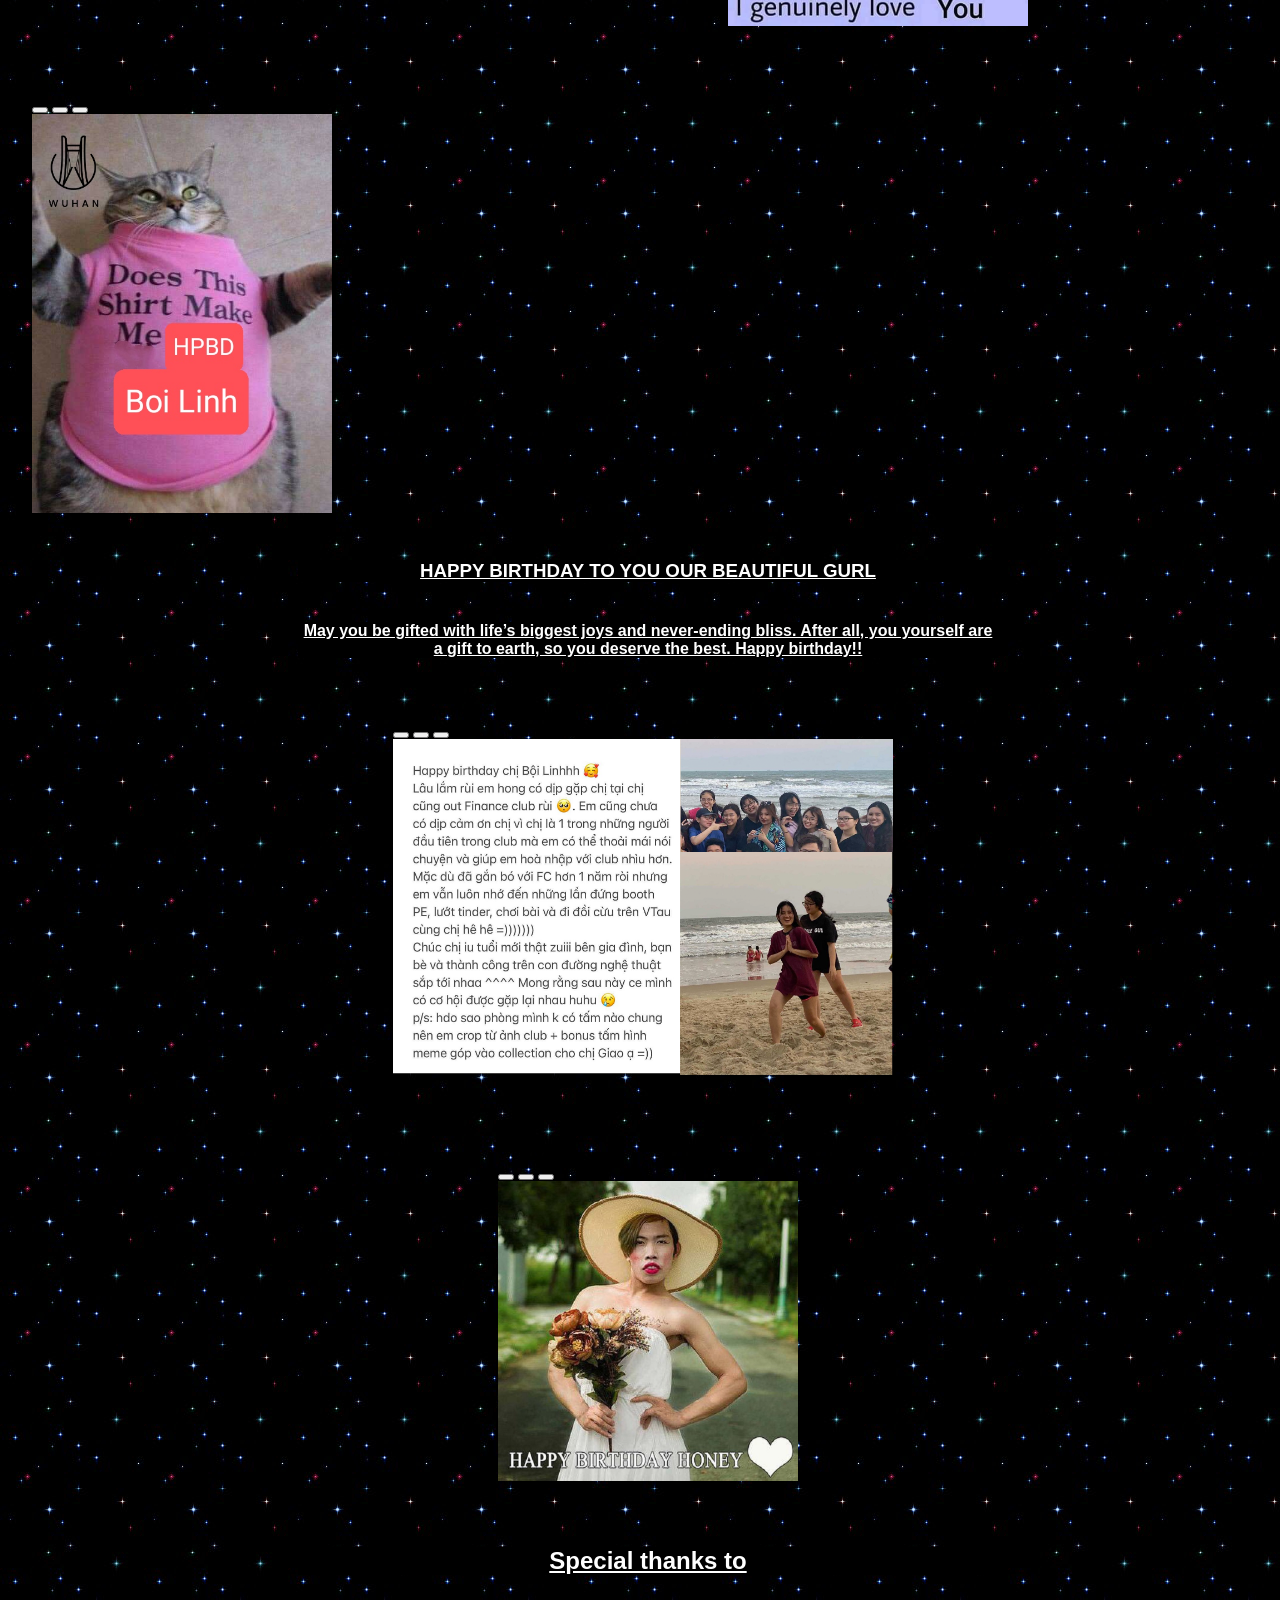
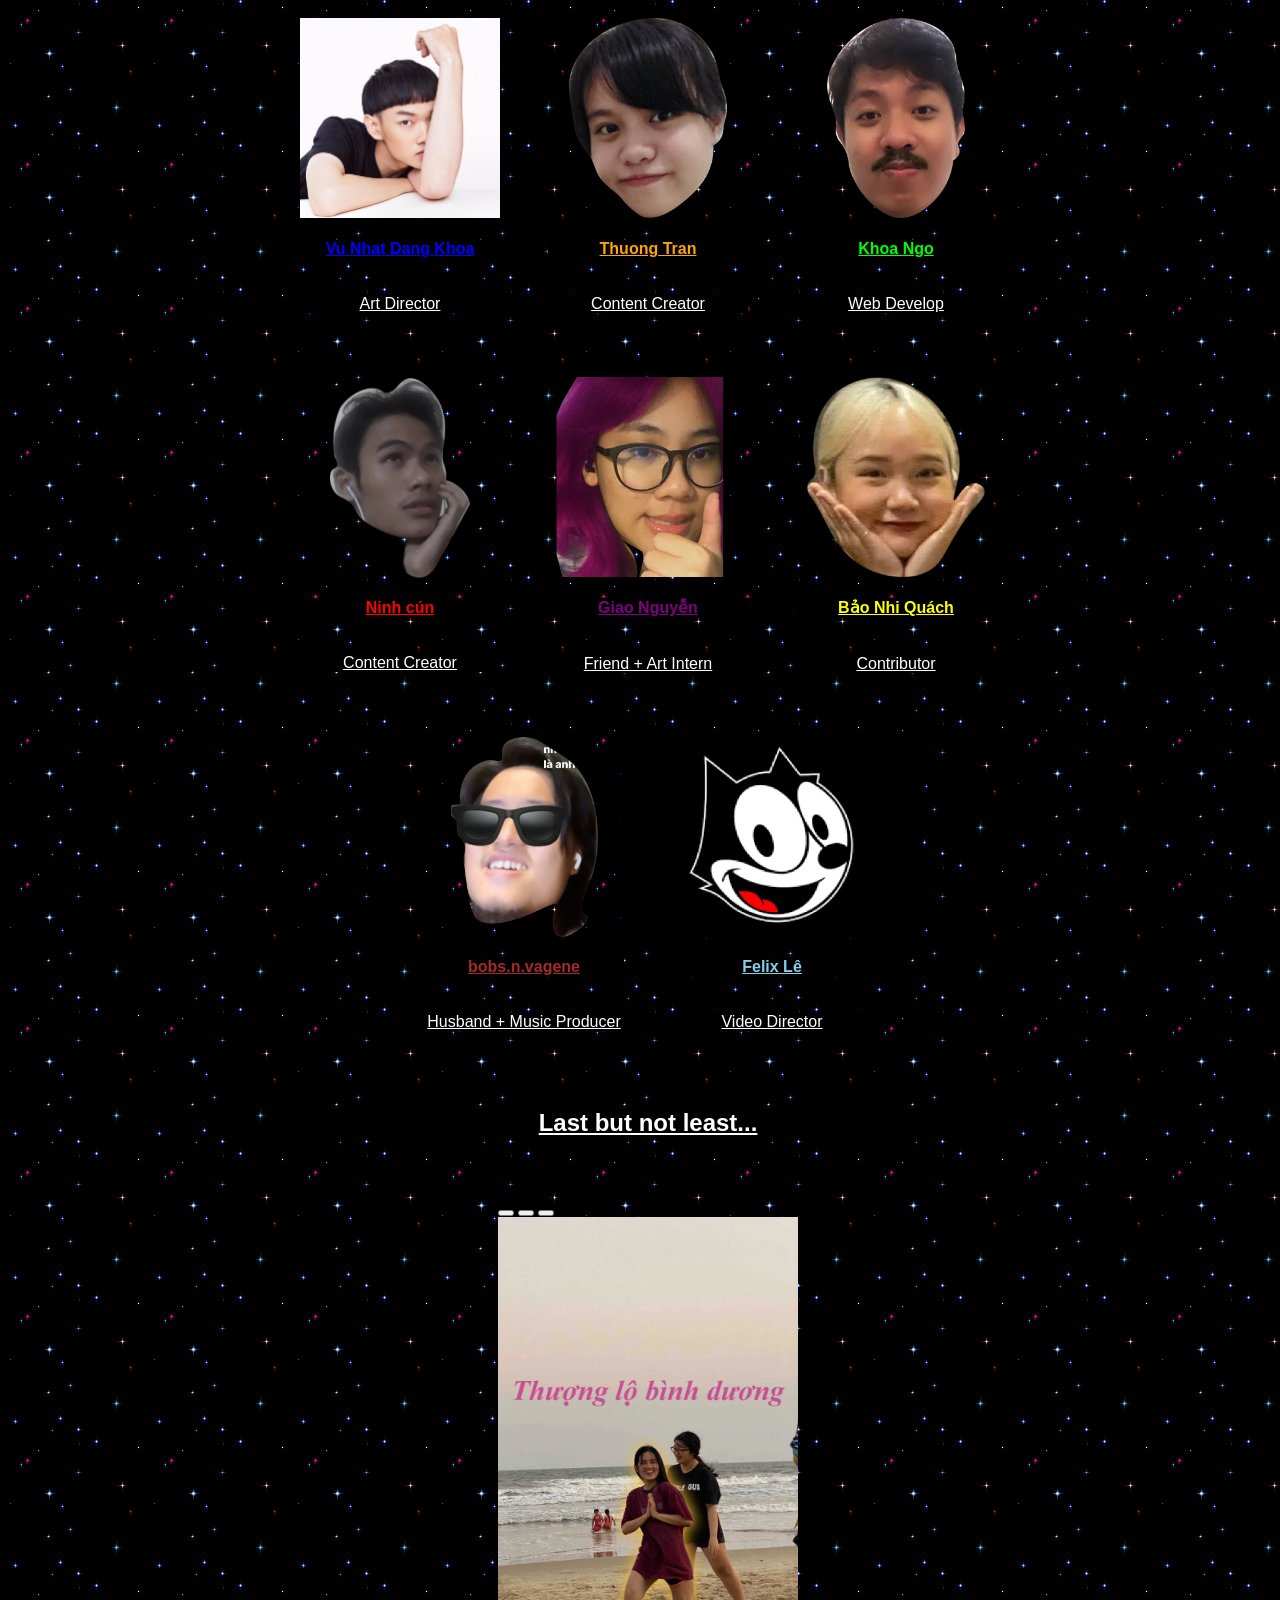
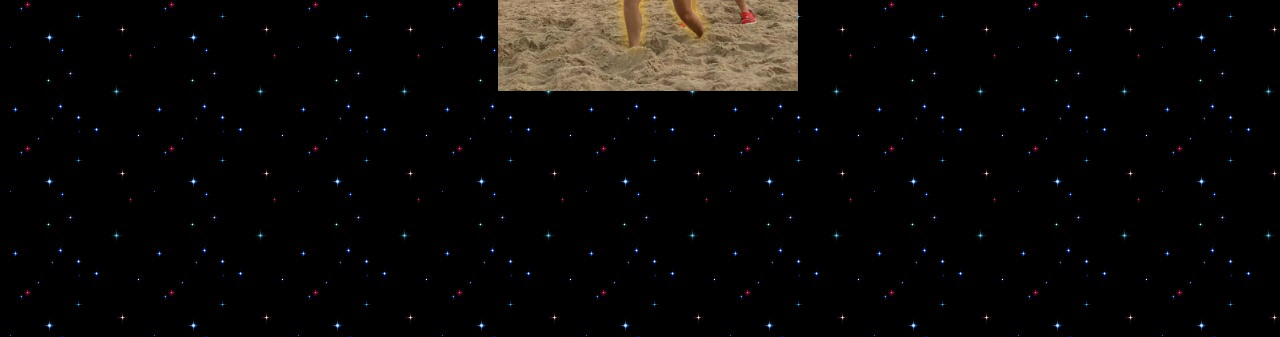
==== commit 6408d923: "Add easter egg ;)" ====
--- a/docs/index.html
+++ b/docs/index.html
@@ -549,7 +549,7 @@
   <br />
 
   <h2>Last but not least...</h2>
-  <div class="window" style="height: 100%">
+  <div class="window greet_window" style="height: 100%">
     <div class="title-bar">
       <div class="title-bar-text">Greeting</div>
       <div class="title-bar-controls">
@@ -559,11 +559,13 @@
       </div>
     </div>
     <div class="window-body">
-      <img src="images/greet.png" alt="" />
-    </div>
-  </div>
+      <a href="https://www.youtube.com/watch?v=1eroBJMpN38" target="_blank">
+        <img src="images/greet.png" alt="" />
+      </a>
+    </div>
+  </div>
+  <h2 class="tooltip green">I dare u to click on the image puta</h2>
   <br />
-
 
   <div class="ad">
     <img class="img_big" src="ad/ad1.png" alt="" />
--- a/docs/style.css
+++ b/docs/style.css
@@ -142,3 +142,11 @@
   height: 200px;
   width: auto;
 }
+
+.tooltip {
+  opacity: 0;
+}
+
+.greet_window:hover + .tooltip {
+  opacity: 1;
+}
